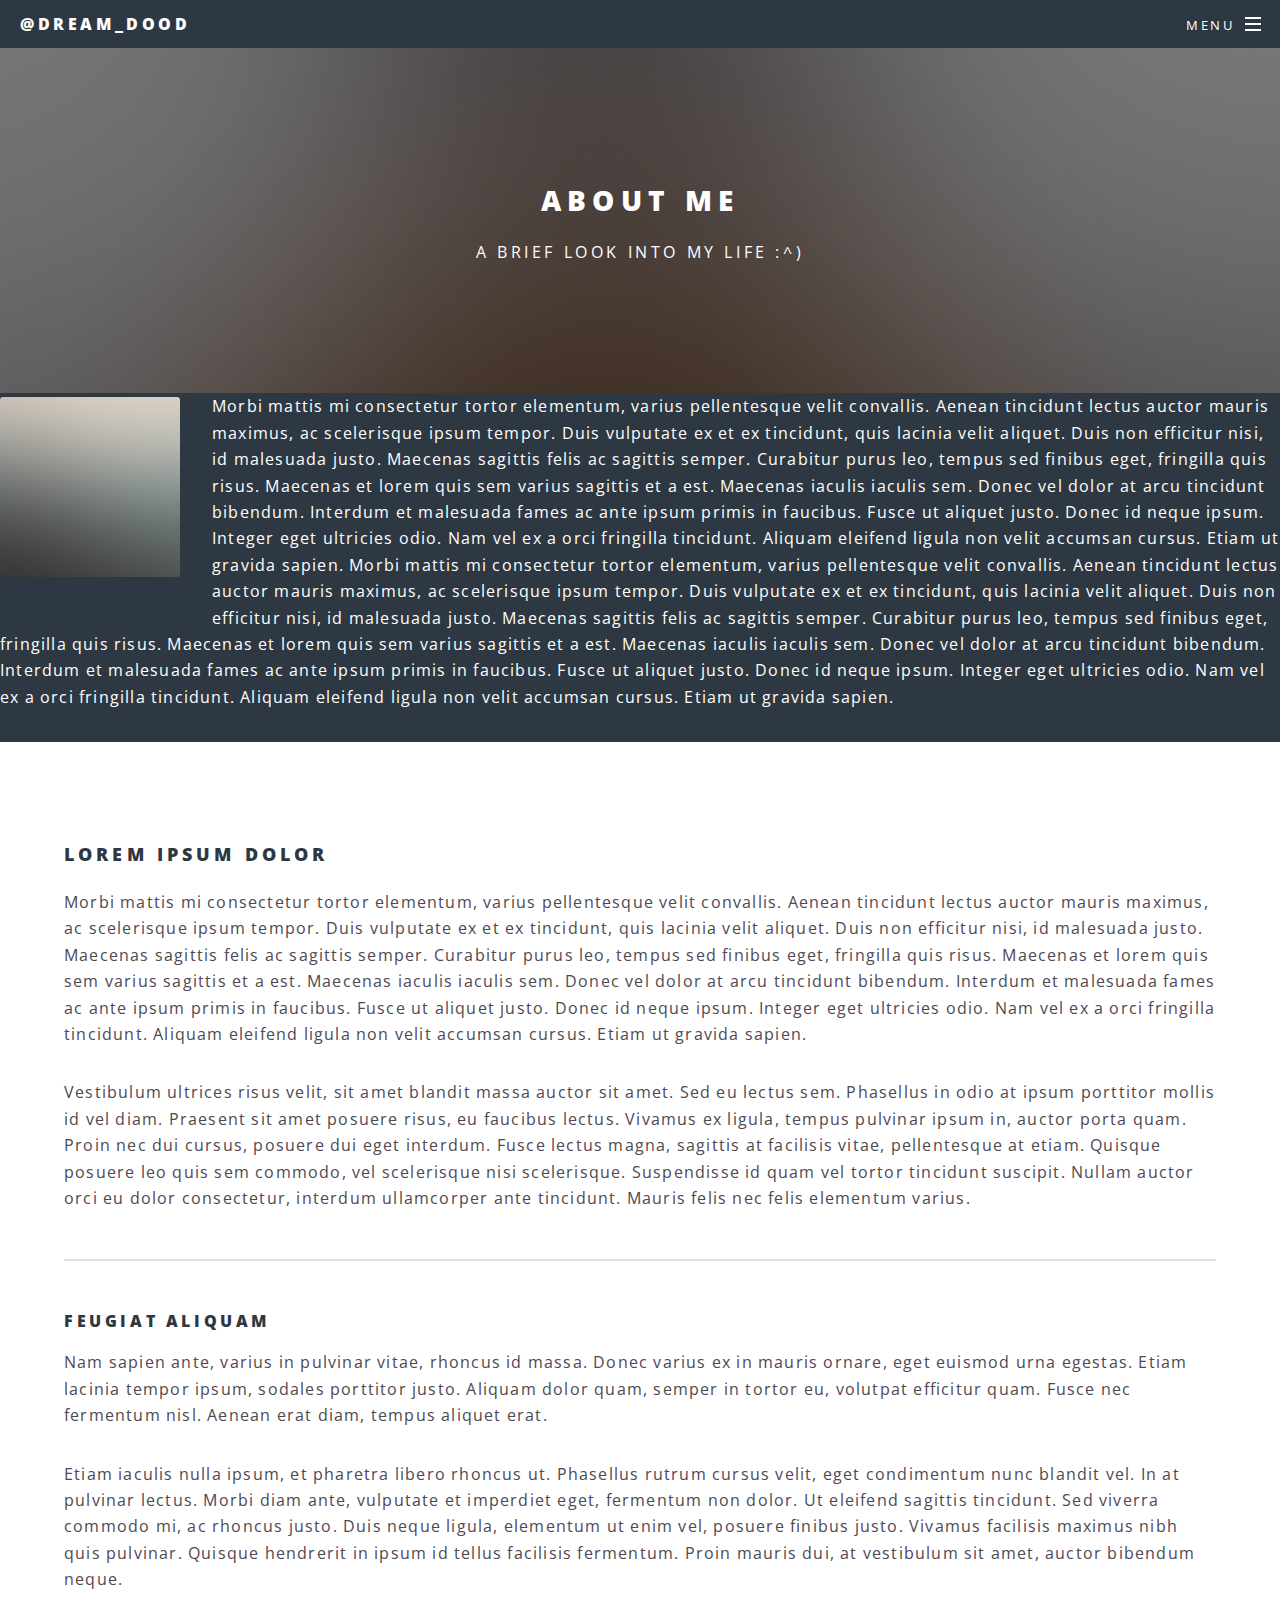
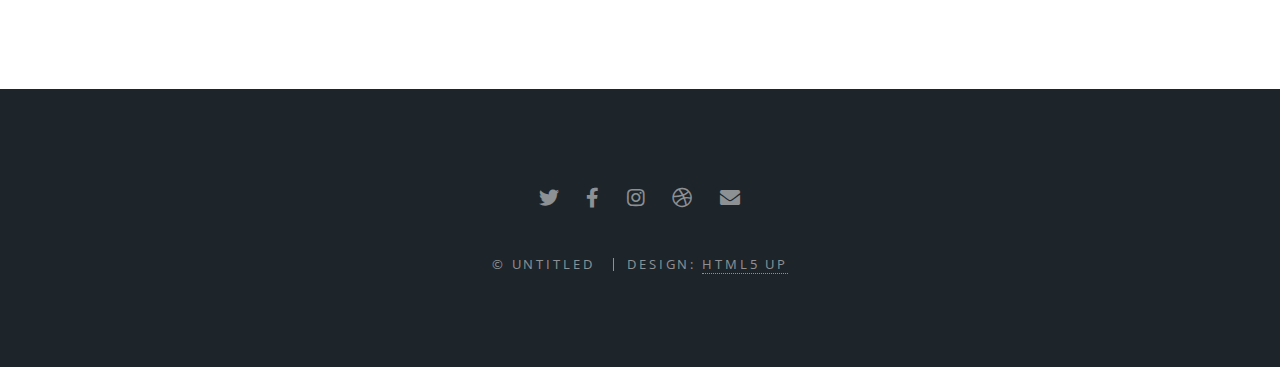
==== about_me.html @ 5bd7195e "Add files via upload" ====
<!DOCTYPE HTML>
<!--
    Spectral by HTML5 UP
    html5up.net | @ajlkn
    Free for personal and commercial use under the CCA 3.0 license (html5up.net/license)
-->
<html>
<head>
    <title>About Me</title>
    <meta charset="utf-8" />
    <meta name="viewport" content="width=device-width, initial-scale=1, user-scalable=no" />
    <link rel="stylesheet" href="assets/css/main.css" />
    <noscript><link rel="stylesheet" href="assets/css/noscript.css" /></noscript>
</head>
<body class="is-preload">

    <!-- Page Wrapper -->
    <div id="page-wrapper">

        <!-- Header -->
        <header id="header">
            <h1><a href="index.html">@dream_dood</a></h1>
            <nav id="nav">
                <ul>
                    <li class="special">
                        <a href="#menu" class="menuToggle"><span>Menu</span></a>
                        <div id="menu">
                            <ul>
                                <li><a href="index.html">Home</a></li>
                                <li><a href="generic.html">Generic</a></li>
                                <li><a href="elements.html">Elements</a></li>
                                <li><a href="#">Sign Up</a></li>
                                <li><a href="#">Log In</a></li>
                            </ul>
                        </div>
                    </li>
                </ul>
            </nav>
        </header>

        <!-- Main -->
        <article id="main">
            <header>
                <h2>About Me</h2>
                <p>A brief look into my life :^)</p>
            </header>

            <p><span class="image left"><img src="images/pic04.jpg" alt="" /></span>Morbi mattis mi consectetur tortor elementum, varius pellentesque velit convallis. Aenean tincidunt lectus auctor mauris maximus, ac scelerisque ipsum tempor. Duis vulputate ex et ex tincidunt, quis lacinia velit aliquet. Duis non efficitur nisi, id malesuada justo. Maecenas sagittis felis ac sagittis semper. Curabitur purus leo, tempus sed finibus eget, fringilla quis risus. Maecenas et lorem quis sem varius sagittis et a est. Maecenas iaculis iaculis sem. Donec vel dolor at arcu tincidunt bibendum. Interdum et malesuada fames ac ante ipsum primis in faucibus. Fusce ut aliquet justo. Donec id neque ipsum. Integer eget ultricies odio. Nam vel ex a orci fringilla tincidunt. Aliquam eleifend ligula non velit accumsan cursus. Etiam ut gravida sapien. Morbi mattis mi consectetur tortor elementum, varius pellentesque velit convallis. Aenean tincidunt lectus auctor mauris maximus, ac scelerisque ipsum tempor. Duis vulputate ex et ex tincidunt, quis lacinia velit aliquet. Duis non efficitur nisi, id malesuada justo. Maecenas sagittis felis ac sagittis semper. Curabitur purus leo, tempus sed finibus eget, fringilla quis risus. Maecenas et lorem quis sem varius sagittis et a est. Maecenas iaculis iaculis sem. Donec vel dolor at arcu tincidunt bibendum. Interdum et malesuada fames ac ante ipsum primis in faucibus. Fusce ut aliquet justo. Donec id neque ipsum. Integer eget ultricies odio. Nam vel ex a orci fringilla tincidunt. Aliquam eleifend ligula non velit accumsan cursus. Etiam ut gravida sapien.</p>
            
            <section class="wrapper style5">
                <div class="inner">

                    <h3>Lorem ipsum dolor</h3>
                    <p>Morbi mattis mi consectetur tortor elementum, varius pellentesque velit convallis. Aenean tincidunt lectus auctor mauris maximus, ac scelerisque ipsum tempor. Duis vulputate ex et ex tincidunt, quis lacinia velit aliquet. Duis non efficitur nisi, id malesuada justo. Maecenas sagittis felis ac sagittis semper. Curabitur purus leo, tempus sed finibus eget, fringilla quis risus. Maecenas et lorem quis sem varius sagittis et a est. Maecenas iaculis iaculis sem. Donec vel dolor at arcu tincidunt bibendum. Interdum et malesuada fames ac ante ipsum primis in faucibus. Fusce ut aliquet justo. Donec id neque ipsum. Integer eget ultricies odio. Nam vel ex a orci fringilla tincidunt. Aliquam eleifend ligula non velit accumsan cursus. Etiam ut gravida sapien.</p>

                    <p>Vestibulum ultrices risus velit, sit amet blandit massa auctor sit amet. Sed eu lectus sem. Phasellus in odio at ipsum porttitor mollis id vel diam. Praesent sit amet posuere risus, eu faucibus lectus. Vivamus ex ligula, tempus pulvinar ipsum in, auctor porta quam. Proin nec dui cursus, posuere dui eget interdum. Fusce lectus magna, sagittis at facilisis vitae, pellentesque at etiam. Quisque posuere leo quis sem commodo, vel scelerisque nisi scelerisque. Suspendisse id quam vel tortor tincidunt suscipit. Nullam auctor orci eu dolor consectetur, interdum ullamcorper ante tincidunt. Mauris felis nec felis elementum varius.</p>

                    <hr />

                    <h4>Feugiat aliquam</h4>
                    <p>Nam sapien ante, varius in pulvinar vitae, rhoncus id massa. Donec varius ex in mauris ornare, eget euismod urna egestas. Etiam lacinia tempor ipsum, sodales porttitor justo. Aliquam dolor quam, semper in tortor eu, volutpat efficitur quam. Fusce nec fermentum nisl. Aenean erat diam, tempus aliquet erat.</p>

                    <p>Etiam iaculis nulla ipsum, et pharetra libero rhoncus ut. Phasellus rutrum cursus velit, eget condimentum nunc blandit vel. In at pulvinar lectus. Morbi diam ante, vulputate et imperdiet eget, fermentum non dolor. Ut eleifend sagittis tincidunt. Sed viverra commodo mi, ac rhoncus justo. Duis neque ligula, elementum ut enim vel, posuere finibus justo. Vivamus facilisis maximus nibh quis pulvinar. Quisque hendrerit in ipsum id tellus facilisis fermentum. Proin mauris dui, at vestibulum sit amet, auctor bibendum neque.</p>

                </div>
            </section>
        </article>

        <!-- Footer -->
        <footer id="footer">
            <ul class="icons">
                <li><a href="#" class="icon brands fa-twitter"><span class="label">Twitter</span></a></li>
                <li><a href="#" class="icon brands fa-facebook-f"><span class="label">Facebook</span></a></li>
                <li><a href="#" class="icon brands fa-instagram"><span class="label">Instagram</span></a></li>
                <li><a href="#" class="icon brands fa-dribbble"><span class="label">Dribbble</span></a></li>
                <li><a href="#" class="icon solid fa-envelope"><span class="label">Email</span></a></li>
            </ul>
            <ul class="copyright">
                <li>&copy; Untitled</li>
                <li>Design: <a href="http://html5up.net">HTML5 UP</a></li>
            </ul>
        </footer>

    </div>

    <!-- Scripts -->
    <script src="assets/js/jquery.min.js"></script>
    <script src="assets/js/jquery.scrollex.min.js"></script>
    <script src="assets/js/jquery.scrolly.min.js"></script>
    <script src="assets/js/browser.min.js"></script>
    <script src="assets/js/breakpoints.min.js"></script>
    <script src="assets/js/util.js"></script>
    <script src="assets/js/main.js"></script>

</body>
</html>
---- assets/css/main.css ----
@import url(fontawesome-all.min.css);
@import url("https://fonts.googleapis.com/css?family=Open+Sans:400,400italic,600,600italic,800,800italic");

/*
	Spectral by HTML5 UP
	html5up.net | @ajlkn
	Free for personal and commercial use under the CCA 3.0 license (html5up.net/license)
*/

html, body, div, span, applet, object,
iframe, h1, h2, h3, h4, h5, h6, p, blockquote,
pre, a, abbr, acronym, address, big, cite,
code, del, dfn, em, img, ins, kbd, q, s, samp,
small, strike, strong, sub, sup, tt, var, b,
u, i, center, dl, dt, dd, ol, ul, li, fieldset,
form, label, legend, table, caption, tbody,
tfoot, thead, tr, th, td, article, aside,
canvas, details, embed, figure, figcaption,
footer, header, hgroup, menu, nav, output, ruby,
section, summary, time, mark, audio, video {
	margin: 0;
	padding: 0;
	border: 0;
	font-size: 100%;
	font: inherit;
	vertical-align: baseline;}

article, aside, details, figcaption, figure,
footer, header, hgroup, menu, nav, section {
	display: block;}

body {
	line-height: 1;
}

ol, ul {
	list-style: none;
}

blockquote, q {
	quotes: none;
}

	blockquote:before, blockquote:after, q:before, q:after {
		content: '';
		content: none;
	}

table {
	border-collapse: collapse;
	border-spacing: 0;
}

body {
	-webkit-text-size-adjust: none;
}

mark {
	background-color: transparent;
	color: inherit;
}

input::-moz-focus-inner {
	border: 0;
	padding: 0;
}

input, select, textarea {
	-moz-appearance: none;
	-webkit-appearance: none;
	-ms-appearance: none;
	appearance: none;
}

/* Basic */

	@-ms-viewport {
		width: device-width;
	}

	html {
		box-sizing: border-box;
	}

	*, *:before, *:after {
		box-sizing: inherit;
	}

	body {
		background: #2e3842;
	}

		body.is-preload *, body.is-preload *:before, body.is-preload *:after {
			-moz-animation: none !important;
			-webkit-animation: none !important;
			-ms-animation: none !important;
			animation: none !important;
			-moz-transition: none !important;
			-webkit-transition: none !important;
			-ms-transition: none !important;
			transition: none !important;
		}

	body, input, select, textarea {
		color: #fff;
		font-family: "Open Sans", Helvetica, sans-serif;
		font-size: 15pt;
		font-weight: 400;
		letter-spacing: 0.075em;
		line-height: 1.65em;
	}

		@media screen and (max-width: 1680px) {

			body, input, select, textarea {
				font-size: 13pt;
			}

		}

		@media screen and (max-width: 1280px) {

			body, input, select, textarea {
				font-size: 12pt;
			}

		}

		@media screen and (max-width: 736px) {

			body, input, select, textarea {
				font-size: 11pt;
				letter-spacing: 0.0375em;
			}

		}

	a {
		-moz-transition: color 0.2s ease, border-bottom-color 0.2s ease;
		-webkit-transition: color 0.2s ease, border-bottom-color 0.2s ease;
		-ms-transition: color 0.2s ease, border-bottom-color 0.2s ease;
		transition: color 0.2s ease, border-bottom-color 0.2s ease;
		border-bottom: dotted 1px;
		color: inherit;
		text-decoration: none;
	}

		a:hover {
			border-bottom-color: transparent;
		}

	strong, b {
		color: #fff;
		font-weight: 600;
	}

	em, i {
		font-style: italic;
	}

	p {
		margin: 0 0 2em 0;
	}

	h1, h2, h3, h4, h5, h6 {
		color: #fff;
		font-weight: 800;
		letter-spacing: 0.225em;
		line-height: 1em;
		margin: 0 0 1em 0;
		text-transform: uppercase;
	}

		h1 a, h2 a, h3 a, h4 a, h5 a, h6 a {
			color: inherit;
			text-decoration: none;
		}

	h2 {
		font-size: 1.35em;
		line-height: 1.75em;
	}

		@media screen and (max-width: 736px) {

			h2 {
				font-size: 1.1em;
				line-height: 1.65em;
			}

		}

	h3 {
		font-size: 1.15em;
		line-height: 1.75em;
	}

		@media screen and (max-width: 736px) {

			h3 {
				font-size: 1em;
				line-height: 1.65em;
			}

		}

	h4 {
		font-size: 1em;
		line-height: 1.5em;
	}

	h5 {
		font-size: 0.8em;
		line-height: 1.5em;
	}

	h6 {
		font-size: 0.7em;
		line-height: 1.5em;
	}

	sub {
		font-size: 0.8em;
		position: relative;
		top: 0.5em;
	}

	sup {
		font-size: 0.8em;
		position: relative;
		top: -0.5em;
	}

	hr {
		border: 0;
		border-bottom: solid 2px #fff;
		margin: 3em 0;
	}

		hr.major {
			margin: 4.5em 0;
		}

	blockquote {
		border-left: solid 4px #fff;
		font-style: italic;
		margin: 0 0 2em 0;
		padding: 0.5em 0 0.5em 2em;
	}

	code {
		background: rgba(144, 144, 144, 0.25);
		border-radius: 3px;
		font-family: "Courier New", monospace;
		font-size: 0.9em;
		letter-spacing: 0;
		margin: 0 0.25em;
		padding: 0.25em 0.65em;
	}

	pre {
		-webkit-overflow-scrolling: touch;
		font-family: "Courier New", monospace;
		font-size: 0.9em;
		margin: 0 0 2em 0;
	}

		pre code {
			display: block;
			line-height: 1.75em;
			padding: 1em 1.5em;
			overflow-x: auto;
		}

	.align-left {
		text-align: left;
	}

	.align-center {
		text-align: center;
	}

	.align-right {
		text-align: right;
	}

/* Row */

	.row {
		display: flex;
		flex-wrap: wrap;
		box-sizing: border-box;
		align-items: stretch;
	}

		.row > * {
			box-sizing: border-box;
		}

		.row.gtr-uniform > * > :last-child {
			margin-bottom: 0;
		}

		.row.aln-left {
			justify-content: flex-start;
		}

		.row.aln-center {
			justify-content: center;
		}

		.row.aln-right {
			justify-content: flex-end;
		}

		.row.aln-top {
			align-items: flex-start;
		}

		.row.aln-middle {
			align-items: center;
		}

		.row.aln-bottom {
			align-items: flex-end;
		}

		.row > .imp {
			order: -1;
		}

		.row > .col-1 {
			width: 8.33333%;
		}

		.row > .off-1 {
			margin-left: 8.33333%;
		}

		.row > .col-2 {
			width: 16.66667%;
		}

		.row > .off-2 {
			margin-left: 16.66667%;
		}

		.row > .col-3 {
			width: 25%;
		}

		.row > .off-3 {
			margin-left: 25%;
		}

		.row > .col-4 {
			width: 33.33333%;
		}

		.row > .off-4 {
			margin-left: 33.33333%;
		}

		.row > .col-5 {
			width: 41.66667%;
		}

		.row > .off-5 {
			margin-left: 41.66667%;
		}

		.row > .col-6 {
			width: 50%;
		}

		.row > .off-6 {
			margin-left: 50%;
		}

		.row > .col-7 {
			width: 58.33333%;
		}

		.row > .off-7 {
			margin-left: 58.33333%;
		}

		.row > .col-8 {
			width: 66.66667%;
		}

		.row > .off-8 {
			margin-left: 66.66667%;
		}

		.row > .col-9 {
			width: 75%;
		}

		.row > .off-9 {
			margin-left: 75%;
		}

		.row > .col-10 {
			width: 83.33333%;
		}

		.row > .off-10 {
			margin-left: 83.33333%;
		}

		.row > .col-11 {
			width: 91.66667%;
		}

		.row > .off-11 {
			margin-left: 91.66667%;
		}

		.row > .col-12 {
			width: 100%;
		}

		.row > .off-12 {
			margin-left: 100%;
		}

		.row.gtr-0 {
			margin-top: 0;
			margin-left: 0em;
		}

			.row.gtr-0 > * {
				padding: 0 0 0 0em;
			}

			.row.gtr-0.gtr-uniform {
				margin-top: 0em;
			}

				.row.gtr-0.gtr-uniform > * {
					padding-top: 0em;
				}

		.row.gtr-25 {
			margin-top: 0;
			margin-left: -0.375em;
		}

			.row.gtr-25 > * {
				padding: 0 0 0 0.375em;
			}

			.row.gtr-25.gtr-uniform {
				margin-top: -0.375em;
			}

				.row.gtr-25.gtr-uniform > * {
					padding-top: 0.375em;
				}

		.row.gtr-50 {
			margin-top: 0;
			margin-left: -0.75em;
		}

			.row.gtr-50 > * {
				padding: 0 0 0 0.75em;
			}

			.row.gtr-50.gtr-uniform {
				margin-top: -0.75em;
			}

				.row.gtr-50.gtr-uniform > * {
					padding-top: 0.75em;
				}

		.row {
			margin-top: 0;
			margin-left: -1.5em;
		}

			.row > * {
				padding: 0 0 0 1.5em;
			}

			.row.gtr-uniform {
				margin-top: -1.5em;
			}

				.row.gtr-uniform > * {
					padding-top: 1.5em;
				}

		.row.gtr-150 {
			margin-top: 0;
			margin-left: -2.25em;
		}

			.row.gtr-150 > * {
				padding: 0 0 0 2.25em;
			}

			.row.gtr-150.gtr-uniform {
				margin-top: -2.25em;
			}

				.row.gtr-150.gtr-uniform > * {
					padding-top: 2.25em;
				}

		.row.gtr-200 {
			margin-top: 0;
			margin-left: -3em;
		}

			.row.gtr-200 > * {
				padding: 0 0 0 3em;
			}

			.row.gtr-200.gtr-uniform {
				margin-top: -3em;
			}

				.row.gtr-200.gtr-uniform > * {
					padding-top: 3em;
				}

		@media screen and (max-width: 1680px) {

			.row {
				display: flex;
				flex-wrap: wrap;
				box-sizing: border-box;
				align-items: stretch;
			}

				.row > * {
					box-sizing: border-box;
				}

				.row.gtr-uniform > * > :last-child {
					margin-bottom: 0;
				}

				.row.aln-left {
					justify-content: flex-start;
				}

				.row.aln-center {
					justify-content: center;
				}

				.row.aln-right {
					justify-content: flex-end;
				}

				.row.aln-top {
					align-items: flex-start;
				}

				.row.aln-middle {
					align-items: center;
				}

				.row.aln-bottom {
					align-items: flex-end;
				}

				.row > .imp-xlarge {
					order: -1;
				}

				.row > .col-1-xlarge {
					width: 8.33333%;
				}

				.row > .off-1-xlarge {
					margin-left: 8.33333%;
				}

				.row > .col-2-xlarge {
					width: 16.66667%;
				}

				.row > .off-2-xlarge {
					margin-left: 16.66667%;
				}

				.row > .col-3-xlarge {
					width: 25%;
				}

				.row > .off-3-xlarge {
					margin-left: 25%;
				}

				.row > .col-4-xlarge {
					width: 33.33333%;
				}

				.row > .off-4-xlarge {
					margin-left: 33.33333%;
				}

				.row > .col-5-xlarge {
					width: 41.66667%;
				}

				.row > .off-5-xlarge {
					margin-left: 41.66667%;
				}

				.row > .col-6-xlarge {
					width: 50%;
				}

				.row > .off-6-xlarge {
					margin-left: 50%;
				}

				.row > .col-7-xlarge {
					width: 58.33333%;
				}

				.row > .off-7-xlarge {
					margin-left: 58.33333%;
				}

				.row > .col-8-xlarge {
					width: 66.66667%;
				}

				.row > .off-8-xlarge {
					margin-left: 66.66667%;
				}

				.row > .col-9-xlarge {
					width: 75%;
				}

				.row > .off-9-xlarge {
					margin-left: 75%;
				}

				.row > .col-10-xlarge {
					width: 83.33333%;
				}

				.row > .off-10-xlarge {
					margin-left: 83.33333%;
				}

				.row > .col-11-xlarge {
					width: 91.66667%;
				}

				.row > .off-11-xlarge {
					margin-left: 91.66667%;
				}

				.row > .col-12-xlarge {
					width: 100%;
				}

				.row > .off-12-xlarge {
					margin-left: 100%;
				}

				.row.gtr-0 {
					margin-top: 0;
					margin-left: 0em;
				}

					.row.gtr-0 > * {
						padding: 0 0 0 0em;
					}

					.row.gtr-0.gtr-uniform {
						margin-top: 0em;
					}

						.row.gtr-0.gtr-uniform > * {
							padding-top: 0em;
						}

				.row.gtr-25 {
					margin-top: 0;
					margin-left: -0.375em;
				}

					.row.gtr-25 > * {
						padding: 0 0 0 0.375em;
					}

					.row.gtr-25.gtr-uniform {
						margin-top: -0.375em;
					}

						.row.gtr-25.gtr-uniform > * {
							padding-top: 0.375em;
						}

				.row.gtr-50 {
					margin-top: 0;
					margin-left: -0.75em;
				}

					.row.gtr-50 > * {
						padding: 0 0 0 0.75em;
					}

					.row.gtr-50.gtr-uniform {
						margin-top: -0.75em;
					}

						.row.gtr-50.gtr-uniform > * {
							padding-top: 0.75em;
						}

				.row {
					margin-top: 0;
					margin-left: -1.5em;
				}

					.row > * {
						padding: 0 0 0 1.5em;
					}

					.row.gtr-uniform {
						margin-top: -1.5em;
					}

						.row.gtr-uniform > * {
							padding-top: 1.5em;
						}

				.row.gtr-150 {
					margin-top: 0;
					margin-left: -2.25em;
				}

					.row.gtr-150 > * {
						padding: 0 0 0 2.25em;
					}

					.row.gtr-150.gtr-uniform {
						margin-top: -2.25em;
					}

						.row.gtr-150.gtr-uniform > * {
							padding-top: 2.25em;
						}

				.row.gtr-200 {
					margin-top: 0;
					margin-left: -3em;
				}

					.row.gtr-200 > * {
						padding: 0 0 0 3em;
					}

					.row.gtr-200.gtr-uniform {
						margin-top: -3em;
					}

						.row.gtr-200.gtr-uniform > * {
							padding-top: 3em;
						}

		}

		@media screen and (max-width: 1280px) {

			.row {
				display: flex;
				flex-wrap: wrap;
				box-sizing: border-box;
				align-items: stretch;
			}

				.row > * {
					box-sizing: border-box;
				}

				.row.gtr-uniform > * > :last-child {
					margin-bottom: 0;
				}

				.row.aln-left {
					justify-content: flex-start;
				}

				.row.aln-center {
					justify-content: center;
				}

				.row.aln-right {
					justify-content: flex-end;
				}

				.row.aln-top {
					align-items: flex-start;
				}

				.row.aln-middle {
					align-items: center;
				}

				.row.aln-bottom {
					align-items: flex-end;
				}

				.row > .imp-large {
					order: -1;
				}

				.row > .col-1-large {
					width: 8.33333%;
				}

				.row > .off-1-large {
					margin-left: 8.33333%;
				}

				.row > .col-2-large {
					width: 16.66667%;
				}

				.row > .off-2-large {
					margin-left: 16.66667%;
				}

				.row > .col-3-large {
					width: 25%;
				}

				.row > .off-3-large {
					margin-left: 25%;
				}

				.row > .col-4-large {
					width: 33.33333%;
				}

				.row > .off-4-large {
					margin-left: 33.33333%;
				}

				.row > .col-5-large {
					width: 41.66667%;
				}

				.row > .off-5-large {
					margin-left: 41.66667%;
				}

				.row > .col-6-large {
					width: 50%;
				}

				.row > .off-6-large {
					margin-left: 50%;
				}

				.row > .col-7-large {
					width: 58.33333%;
				}

				.row > .off-7-large {
					margin-left: 58.33333%;
				}

				.row > .col-8-large {
					width: 66.66667%;
				}

				.row > .off-8-large {
					margin-left: 66.66667%;
				}

				.row > .col-9-large {
					width: 75%;
				}

				.row > .off-9-large {
					margin-left: 75%;
				}

				.row > .col-10-large {
					width: 83.33333%;
				}

				.row > .off-10-large {
					margin-left: 83.33333%;
				}

				.row > .col-11-large {
					width: 91.66667%;
				}

				.row > .off-11-large {
					margin-left: 91.66667%;
				}

				.row > .col-12-large {
					width: 100%;
				}

				.row > .off-12-large {
					margin-left: 100%;
				}

				.row.gtr-0 {
					margin-top: 0;
					margin-left: 0em;
				}

					.row.gtr-0 > * {
						padding: 0 0 0 0em;
					}

					.row.gtr-0.gtr-uniform {
						margin-top: 0em;
					}

						.row.gtr-0.gtr-uniform > * {
							padding-top: 0em;
						}

				.row.gtr-25 {
					margin-top: 0;
					margin-left: -0.375em;
				}

					.row.gtr-25 > * {
						padding: 0 0 0 0.375em;
					}

					.row.gtr-25.gtr-uniform {
						margin-top: -0.375em;
					}

						.row.gtr-25.gtr-uniform > * {
							padding-top: 0.375em;
						}

				.row.gtr-50 {
					margin-top: 0;
					margin-left: -0.75em;
				}

					.row.gtr-50 > * {
						padding: 0 0 0 0.75em;
					}

					.row.gtr-50.gtr-uniform {
						margin-top: -0.75em;
					}

						.row.gtr-50.gtr-uniform > * {
							padding-top: 0.75em;
						}

				.row {
					margin-top: 0;
					margin-left: -1.5em;
				}

					.row > * {
						padding: 0 0 0 1.5em;
					}

					.row.gtr-uniform {
						margin-top: -1.5em;
					}

						.row.gtr-uniform > * {
							padding-top: 1.5em;
						}

				.row.gtr-150 {
					margin-top: 0;
					margin-left: -2.25em;
				}

					.row.gtr-150 > * {
						padding: 0 0 0 2.25em;
					}

					.row.gtr-150.gtr-uniform {
						margin-top: -2.25em;
					}

						.row.gtr-150.gtr-uniform > * {
							padding-top: 2.25em;
						}

				.row.gtr-200 {
					margin-top: 0;
					margin-left: -3em;
				}

					.row.gtr-200 > * {
						padding: 0 0 0 3em;
					}

					.row.gtr-200.gtr-uniform {
						margin-top: -3em;
					}

						.row.gtr-200.gtr-uniform > * {
							padding-top: 3em;
						}

		}

		@media screen and (max-width: 980px) {

			.row {
				display: flex;
				flex-wrap: wrap;
				box-sizing: border-box;
				align-items: stretch;
			}

				.row > * {
					box-sizing: border-box;
				}

				.row.gtr-uniform > * > :last-child {
					margin-bottom: 0;
				}

				.row.aln-left {
					justify-content: flex-start;
				}

				.row.aln-center {
					justify-content: center;
				}

				.row.aln-right {
					justify-content: flex-end;
				}

				.row.aln-top {
					align-items: flex-start;
				}

				.row.aln-middle {
					align-items: center;
				}

				.row.aln-bottom {
					align-items: flex-end;
				}

				.row > .imp-medium {
					order: -1;
				}

				.row > .col-1-medium {
					width: 8.33333%;
				}

				.row > .off-1-medium {
					margin-left: 8.33333%;
				}

				.row > .col-2-medium {
					width: 16.66667%;
				}

				.row > .off-2-medium {
					margin-left: 16.66667%;
				}

				.row > .col-3-medium {
					width: 25%;
				}

				.row > .off-3-medium {
					margin-left: 25%;
				}

				.row > .col-4-medium {
					width: 33.33333%;
				}

				.row > .off-4-medium {
					margin-left: 33.33333%;
				}

				.row > .col-5-medium {
					width: 41.66667%;
				}

				.row > .off-5-medium {
					margin-left: 41.66667%;
				}

				.row > .col-6-medium {
					width: 50%;
				}

				.row > .off-6-medium {
					margin-left: 50%;
				}

				.row > .col-7-medium {
					width: 58.33333%;
				}

				.row > .off-7-medium {
					margin-left: 58.33333%;
				}

				.row > .col-8-medium {
					width: 66.66667%;
				}

				.row > .off-8-medium {
					margin-left: 66.66667%;
				}

				.row > .col-9-medium {
					width: 75%;
				}

				.row > .off-9-medium {
					margin-left: 75%;
				}

				.row > .col-10-medium {
					width: 83.33333%;
				}

				.row > .off-10-medium {
					margin-left: 83.33333%;
				}

				.row > .col-11-medium {
					width: 91.66667%;
				}

				.row > .off-11-medium {
					margin-left: 91.66667%;
				}

				.row > .col-12-medium {
					width: 100%;
				}

				.row > .off-12-medium {
					margin-left: 100%;
				}

				.row.gtr-0 {
					margin-top: 0;
					margin-left: 0em;
				}

					.row.gtr-0 > * {
						padding: 0 0 0 0em;
					}

					.row.gtr-0.gtr-uniform {
						margin-top: 0em;
					}

						.row.gtr-0.gtr-uniform > * {
							padding-top: 0em;
						}

				.row.gtr-25 {
					margin-top: 0;
					margin-left: -0.375em;
				}

					.row.gtr-25 > * {
						padding: 0 0 0 0.375em;
					}

					.row.gtr-25.gtr-uniform {
						margin-top: -0.375em;
					}

						.row.gtr-25.gtr-uniform > * {
							padding-top: 0.375em;
						}

				.row.gtr-50 {
					margin-top: 0;
					margin-left: -0.75em;
				}

					.row.gtr-50 > * {
						padding: 0 0 0 0.75em;
					}

					.row.gtr-50.gtr-uniform {
						margin-top: -0.75em;
					}

						.row.gtr-50.gtr-uniform > * {
							padding-top: 0.75em;
						}

				.row {
					margin-top: 0;
					margin-left: -1.5em;
				}

					.row > * {
						padding: 0 0 0 1.5em;
					}

					.row.gtr-uniform {
						margin-top: -1.5em;
					}

						.row.gtr-uniform > * {
							padding-top: 1.5em;
						}

				.row.gtr-150 {
					margin-top: 0;
					margin-left: -2.25em;
				}

					.row.gtr-150 > * {
						padding: 0 0 0 2.25em;
					}

					.row.gtr-150.gtr-uniform {
						margin-top: -2.25em;
					}

						.row.gtr-150.gtr-uniform > * {
							padding-top: 2.25em;
						}

				.row.gtr-200 {
					margin-top: 0;
					margin-left: -3em;
				}

					.row.gtr-200 > * {
						padding: 0 0 0 3em;
					}

					.row.gtr-200.gtr-uniform {
						margin-top: -3em;
					}

						.row.gtr-200.gtr-uniform > * {
							padding-top: 3em;
						}

		}

		@media screen and (max-width: 736px) {

			.row {
				display: flex;
				flex-wrap: wrap;
				box-sizing: border-box;
				align-items: stretch;
			}

				.row > * {
					box-sizing: border-box;
				}

				.row.gtr-uniform > * > :last-child {
					margin-bottom: 0;
				}

				.row.aln-left {
					justify-content: flex-start;
				}

				.row.aln-center {
					justify-content: center;
				}

				.row.aln-right {
					justify-content: flex-end;
				}

				.row.aln-top {
					align-items: flex-start;
				}

				.row.aln-middle {
					align-items: center;
				}

				.row.aln-bottom {
					align-items: flex-end;
				}

				.row > .imp-small {
					order: -1;
				}

				.row > .col-1-small {
					width: 8.33333%;
				}

				.row > .off-1-small {
					margin-left: 8.33333%;
				}

				.row > .col-2-small {
					width: 16.66667%;
				}

				.row > .off-2-small {
					margin-left: 16.66667%;
				}

				.row > .col-3-small {
					width: 25%;
				}

				.row > .off-3-small {
					margin-left: 25%;
				}

				.row > .col-4-small {
					width: 33.33333%;
				}

				.row > .off-4-small {
					margin-left: 33.33333%;
				}

				.row > .col-5-small {
					width: 41.66667%;
				}

				.row > .off-5-small {
					margin-left: 41.66667%;
				}

				.row > .col-6-small {
					width: 50%;
				}

				.row > .off-6-small {
					margin-left: 50%;
				}

				.row > .col-7-small {
					width: 58.33333%;
				}

				.row > .off-7-small {
					margin-left: 58.33333%;
				}

				.row > .col-8-small {
					width: 66.66667%;
				}

				.row > .off-8-small {
					margin-left: 66.66667%;
				}

				.row > .col-9-small {
					width: 75%;
				}

				.row > .off-9-small {
					margin-left: 75%;
				}

				.row > .col-10-small {
					width: 83.33333%;
				}

				.row > .off-10-small {
					margin-left: 83.33333%;
				}

				.row > .col-11-small {
					width: 91.66667%;
				}

				.row > .off-11-small {
					margin-left: 91.66667%;
				}

				.row > .col-12-small {
					width: 100%;
				}

				.row > .off-12-small {
					margin-left: 100%;
				}

				.row.gtr-0 {
					margin-top: 0;
					margin-left: 0em;
				}

					.row.gtr-0 > * {
						padding: 0 0 0 0em;
					}

					.row.gtr-0.gtr-uniform {
						margin-top: 0em;
					}

						.row.gtr-0.gtr-uniform > * {
							padding-top: 0em;
						}

				.row.gtr-25 {
					margin-top: 0;
					margin-left: -0.375em;
				}

					.row.gtr-25 > * {
						padding: 0 0 0 0.375em;
					}

					.row.gtr-25.gtr-uniform {
						margin-top: -0.375em;
					}

						.row.gtr-25.gtr-uniform > * {
							padding-top: 0.375em;
						}

				.row.gtr-50 {
					margin-top: 0;
					margin-left: -0.75em;
				}

					.row.gtr-50 > * {
						padding: 0 0 0 0.75em;
					}

					.row.gtr-50.gtr-uniform {
						margin-top: -0.75em;
					}

						.row.gtr-50.gtr-uniform > * {
							padding-top: 0.75em;
						}

				.row {
					margin-top: 0;
					margin-left: -1.5em;
				}

					.row > * {
						padding: 0 0 0 1.5em;
					}

					.row.gtr-uniform {
						margin-top: -1.5em;
					}

						.row.gtr-uniform > * {
							padding-top: 1.5em;
						}

				.row.gtr-150 {
					margin-top: 0;
					margin-left: -2.25em;
				}

					.row.gtr-150 > * {
						padding: 0 0 0 2.25em;
					}

					.row.gtr-150.gtr-uniform {
						margin-top: -2.25em;
					}

						.row.gtr-150.gtr-uniform > * {
							padding-top: 2.25em;
						}

				.row.gtr-200 {
					margin-top: 0;
					margin-left: -3em;
				}

					.row.gtr-200 > * {
						padding: 0 0 0 3em;
					}

					.row.gtr-200.gtr-uniform {
						margin-top: -3em;
					}

						.row.gtr-200.gtr-uniform > * {
							padding-top: 3em;
						}

		}

		@media screen and (max-width: 480px) {

			.row {
				display: flex;
				flex-wrap: wrap;
				box-sizing: border-box;
				align-items: stretch;
			}

				.row > * {
					box-sizing: border-box;
				}

				.row.gtr-uniform > * > :last-child {
					margin-bottom: 0;
				}

				.row.aln-left {
					justify-content: flex-start;
				}

				.row.aln-center {
					justify-content: center;
				}

				.row.aln-right {
					justify-content: flex-end;
				}

				.row.aln-top {
					align-items: flex-start;
				}

				.row.aln-middle {
					align-items: center;
				}

				.row.aln-bottom {
					align-items: flex-end;
				}

				.row > .imp-xsmall {
					order: -1;
				}

				.row > .col-1-xsmall {
					width: 8.33333%;
				}

				.row > .off-1-xsmall {
					margin-left: 8.33333%;
				}

				.row > .col-2-xsmall {
					width: 16.66667%;
				}

				.row > .off-2-xsmall {
					margin-left: 16.66667%;
				}

				.row > .col-3-xsmall {
					width: 25%;
				}

				.row > .off-3-xsmall {
					margin-left: 25%;
				}

				.row > .col-4-xsmall {
					width: 33.33333%;
				}

				.row > .off-4-xsmall {
					margin-left: 33.33333%;
				}

				.row > .col-5-xsmall {
					width: 41.66667%;
				}

				.row > .off-5-xsmall {
					margin-left: 41.66667%;
				}

				.row > .col-6-xsmall {
					width: 50%;
				}

				.row > .off-6-xsmall {
					margin-left: 50%;
				}

				.row > .col-7-xsmall {
					width: 58.33333%;
				}

				.row > .off-7-xsmall {
					margin-left: 58.33333%;
				}

				.row > .col-8-xsmall {
					width: 66.66667%;
				}

				.row > .off-8-xsmall {
					margin-left: 66.66667%;
				}

				.row > .col-9-xsmall {
					width: 75%;
				}

				.row > .off-9-xsmall {
					margin-left: 75%;
				}

				.row > .col-10-xsmall {
					width: 83.33333%;
				}

				.row > .off-10-xsmall {
					margin-left: 83.33333%;
				}

				.row > .col-11-xsmall {
					width: 91.66667%;
				}

				.row > .off-11-xsmall {
					margin-left: 91.66667%;
				}

				.row > .col-12-xsmall {
					width: 100%;
				}

				.row > .off-12-xsmall {
					margin-left: 100%;
				}

				.row.gtr-0 {
					margin-top: 0;
					margin-left: 0em;
				}

					.row.gtr-0 > * {
						padding: 0 0 0 0em;
					}

					.row.gtr-0.gtr-uniform {
						margin-top: 0em;
					}

						.row.gtr-0.gtr-uniform > * {
							padding-top: 0em;
						}

				.row.gtr-25 {
					margin-top: 0;
					margin-left: -0.375em;
				}

					.row.gtr-25 > * {
						padding: 0 0 0 0.375em;
					}

					.row.gtr-25.gtr-uniform {
						margin-top: -0.375em;
					}

						.row.gtr-25.gtr-uniform > * {
							padding-top: 0.375em;
						}

				.row.gtr-50 {
					margin-top: 0;
					margin-left: -0.75em;
				}

					.row.gtr-50 > * {
						padding: 0 0 0 0.75em;
					}

					.row.gtr-50.gtr-uniform {
						margin-top: -0.75em;
					}

						.row.gtr-50.gtr-uniform > * {
							padding-top: 0.75em;
						}

				.row {
					margin-top: 0;
					margin-left: -1.5em;
				}

					.row > * {
						padding: 0 0 0 1.5em;
					}

					.row.gtr-uniform {
						margin-top: -1.5em;
					}

						.row.gtr-uniform > * {
							padding-top: 1.5em;
						}

				.row.gtr-150 {
					margin-top: 0;
					margin-left: -2.25em;
				}

					.row.gtr-150 > * {
						padding: 0 0 0 2.25em;
					}

					.row.gtr-150.gtr-uniform {
						margin-top: -2.25em;
					}

						.row.gtr-150.gtr-uniform > * {
							padding-top: 2.25em;
						}

				.row.gtr-200 {
					margin-top: 0;
					margin-left: -3em;
				}

					.row.gtr-200 > * {
						padding: 0 0 0 3em;
					}

					.row.gtr-200.gtr-uniform {
						margin-top: -3em;
					}

						.row.gtr-200.gtr-uniform > * {
							padding-top: 3em;
						}

		}

/* Section/Article */

	section.special, article.special {
		text-align: center;
	}

	header p {
		color: rgba(255, 255, 255, 0.5);
		position: relative;
		top: -0.25em;
	}

	header h3 + p {
		font-size: 1.1em;
	}

	header h4 + p,
	header h5 + p,
	header h6 + p {
		font-size: 0.9em;
	}

	header.major {
		margin: 0 0 3.5em 0;
	}

		header.major h2, header.major h3, header.major h4, header.major h5, header.major h6 {
			border-bottom: solid 2px #fff;
			display: inline-block;
			padding-bottom: 1em;
			position: relative;
		}

			header.major h2:after, header.major h3:after, header.major h4:after, header.major h5:after, header.major h6:after {
				content: '';
				display: block;
				height: 1px;
			}

		header.major p {
			color: #fff;
			top: 0;
		}

		@media screen and (max-width: 736px) {

			header.major {
				margin: 0 0 2em 0;
			}

		}

	@media screen and (max-width: 980px) {

		header br {
			display: none;
		}

	}

/* Form */

	form {
		margin: 0 0 2em 0;
	}

	label {
		color: #fff;
		display: block;
		font-size: 0.9em;
		font-weight: 600;
		margin: 0 0 1em 0;
	}

	input[type="text"],
	input[type="password"],
	input[type="email"],
	select,
	textarea {
		-moz-appearance: none;
		-webkit-appearance: none;
		-ms-appearance: none;
		appearance: none;
		background-color: rgba(144, 144, 144, 0.25);
		border-radius: 3px;
		border: none;
		color: inherit;
		display: block;
		outline: 0;
		padding: 0 1em;
		text-decoration: none;
		width: 100%;
	}

		input[type="text"]:invalid,
		input[type="password"]:invalid,
		input[type="email"]:invalid,
		select:invalid,
		textarea:invalid {
			box-shadow: none;
		}

		input[type="text"]:focus,
		input[type="password"]:focus,
		input[type="email"]:focus,
		select:focus,
		textarea:focus {
			box-shadow: 0 0 0 2px #21b2a6;
		}

	select {
		background-size: 1.25em;
		background-repeat: no-repeat;
		background-position: calc(100% - 1em) center;
		height: 2.75em;
		padding-right: 2.75em;
		text-overflow: ellipsis;
	}

		select:focus::-ms-value {
			background-color: transparent;
		}

		select::-ms-expand {
			display: none;
		}

	input[type="text"],
	input[type="password"],
	input[type="email"],
	select {
		height: 2.75em;
	}

	textarea {
		padding: 0.75em 1em;
	}

	input[type="checkbox"],
	input[type="radio"] {
		-moz-appearance: none;
		-webkit-appearance: none;
		-ms-appearance: none;
		appearance: none;
		display: block;
		float: left;
		margin-right: -2em;
		opacity: 0;
		width: 1em;
		z-index: -1;
	}

		input[type="checkbox"] + label,
		input[type="radio"] + label {
			text-decoration: none;
			color: #fff;
			cursor: pointer;
			display: inline-block;
			font-size: 1em;
			font-weight: 400;
			padding-left: 2.4em;
			padding-right: 0.75em;
			position: relative;
		}

			input[type="checkbox"] + label:before,
			input[type="radio"] + label:before {
				-moz-osx-font-smoothing: grayscale;
				-webkit-font-smoothing: antialiased;
				display: inline-block;
				font-style: normal;
				font-variant: normal;
				text-rendering: auto;
				line-height: 1;
				text-transform: none !important;
				font-family: 'Font Awesome 5 Free';
				font-weight: 900;
			}

			input[type="checkbox"] + label:before,
			input[type="radio"] + label:before {
				background: rgba(144, 144, 144, 0.25);
				border-radius: 3px;
				content: '';
				display: inline-block;
				font-size: 0.8em;
				height: 2.0625em;
				left: 0;
				line-height: 2.0625em;
				position: absolute;
				text-align: center;
				top: 0;
				width: 2.0625em;
			}

		input[type="checkbox"]:checked + label:before,
		input[type="radio"]:checked + label:before {
			background: #2e3842;
			color: #fff;
			content: '\f00c';
		}

		input[type="checkbox"]:focus + label:before,
		input[type="radio"]:focus + label:before {
			box-shadow: 0 0 0 2px #21b2a6;
		}

	input[type="checkbox"] + label:before {
		border-radius: 3px;
	}

	input[type="radio"] + label:before {
		border-radius: 100%;
	}

	::-webkit-input-placeholder {
		color: rgba(255, 255, 255, 0.5) !important;
		opacity: 1.0;
	}

	:-moz-placeholder {
		color: rgba(255, 255, 255, 0.5) !important;
		opacity: 1.0;
	}

	::-moz-placeholder {
		color: rgba(255, 255, 255, 0.5) !important;
		opacity: 1.0;
	}

	:-ms-input-placeholder {
		color: rgba(255, 255, 255, 0.5) !important;
		opacity: 1.0;
	}

/* Box */

	.box {
		border-radius: 3px;
		border: solid 2px #fff;
		margin-bottom: 2em;
		padding: 1.5em;
	}

		.box > :last-child,
		.box > :last-child > :last-child,
		.box > :last-child > :last-child > :last-child {
			margin-bottom: 0;
		}

		.box.alt {
			border: 0;
			border-radius: 0;
			padding: 0;
		}

/* Icon */

	.icon {
		text-decoration: none;
		border-bottom: none;
		position: relative;
	}

		.icon:before {
			-moz-osx-font-smoothing: grayscale;
			-webkit-font-smoothing: antialiased;
			display: inline-block;
			font-style: normal;
			font-variant: normal;
			text-rendering: auto;
			line-height: 1;
			text-transform: none !important;
			font-family: 'Font Awesome 5 Free';
			font-weight: 400;
		}

		.icon > .label {
			display: none;
		}

		.icon:before {
			line-height: inherit;
		}

		.icon.solid:before {
			font-weight: 900;
		}

		.icon.brands:before {
			font-family: 'Font Awesome 5 Brands';
		}

		.icon.major {
			-moz-transform: rotate(-45deg);
			-webkit-transform: rotate(-45deg);
			-ms-transform: rotate(-45deg);
			transform: rotate(-45deg);
			border-radius: 3px;
			border: solid 2px #fff;
			display: inline-block;
			font-size: 1.35em;
			height: calc(3em + 2px);
			line-height: 3em;
			text-align: center;
			width: calc(3em + 2px);
		}

			.icon.major:before {
				-moz-transform: rotate(45deg);
				-webkit-transform: rotate(45deg);
				-ms-transform: rotate(45deg);
				transform: rotate(45deg);
				display: inline-block;
				font-size: 1.5em;
			}

			@media screen and (max-width: 736px) {

				.icon.major {
					font-size: 1em;
				}

			}

		.icon.style1 {
			color: #00ffcc;
		}

		.icon.style2 {
			color: #00f0ff;
		}

		.icon.style3 {
			color: #76ddff;
		}

/* Image */

	.image {
		border-radius: 3px;
		border: 0;
		display: inline-block;
		position: relative;
	}

		.image img {
			border-radius: 3px;
			display: block;
		}

		.image.left {
			float: left;
			margin: 0 2em 2em 0;
			top: 0.25em;
		}

		.image.right {
			float: right;
			margin: 0 0 2em 2em;
			top: 0.25em;
		}

		.image.left, .image.right {
			max-width: 40%;
		}

			.image.left img, .image.right img {
				width: 100%;
			}

		.image.fit {
			display: block;
			margin: 0 0 2em 0;
			width: 100%;
		}

			.image.fit img {
				width: 100%;
			}

/* List */

	ol {
		list-style: decimal;
		margin: 0 0 2em 0;
		padding-left: 1.25em;
	}

		ol li {
			padding-left: 0.25em;
		}

	ul {
		list-style: disc;
		margin: 0 0 2em 0;
		padding-left: 1em;
	}

		ul li {
			padding-left: 0.5em;
		}

		ul.alt {
			list-style: none;
			padding-left: 0;
		}

			ul.alt li {
				border-top: solid 1px #fff;
				padding: 0.5em 0;
			}

				ul.alt li:first-child {
					border-top: 0;
					padding-top: 0;
				}

	dl {
		margin: 0 0 2em 0;
	}

/* Actions */

	ul.actions {
		display: -moz-flex;
		display: -webkit-flex;
		display: -ms-flex;
		display: flex;
		cursor: default;
		list-style: none;
		margin-left: -1em;
		padding-left: 0;
	}

		ul.actions li {
			padding: 0 0 0 1em;
			vertical-align: middle;
		}

		ul.actions.special {
			-moz-justify-content: center;
			-webkit-justify-content: center;
			-ms-justify-content: center;
			justify-content: center;
			width: 100%;
			margin-left: 0;
		}

			ul.actions.special li:first-child {
				padding-left: 0;
			}

		ul.actions.stacked {
			-moz-flex-direction: column;
			-webkit-flex-direction: column;
			-ms-flex-direction: column;
			flex-direction: column;
			margin-left: 0;
		}

			ul.actions.stacked li {
				padding: 1em 0 0 0;
			}

				ul.actions.stacked li:first-child {
					padding-top: 0;
				}

		ul.actions.fit {
			width: calc(100% + 1em);
		}

			ul.actions.fit li {
				-moz-flex-grow: 1;
				-webkit-flex-grow: 1;
				-ms-flex-grow: 1;
				flex-grow: 1;
				-moz-flex-shrink: 1;
				-webkit-flex-shrink: 1;
				-ms-flex-shrink: 1;
				flex-shrink: 1;
				width: 100%;
			}

				ul.actions.fit li > * {
					width: 100%;
				}

			ul.actions.fit.stacked {
				width: 100%;
			}

		@media screen and (max-width: 480px) {

			ul.actions:not(.fixed) {
				-moz-flex-direction: column;
				-webkit-flex-direction: column;
				-ms-flex-direction: column;
				flex-direction: column;
				margin-left: 0;
				width: 100% !important;
			}

				ul.actions:not(.fixed) li {
					-moz-flex-grow: 1;
					-webkit-flex-grow: 1;
					-ms-flex-grow: 1;
					flex-grow: 1;
					-moz-flex-shrink: 1;
					-webkit-flex-shrink: 1;
					-ms-flex-shrink: 1;
					flex-shrink: 1;
					padding: 1em 0 0 0;
					text-align: center;
					width: 100%;
				}

					ul.actions:not(.fixed) li > * {
						width: 100%;
					}

					ul.actions:not(.fixed) li:first-child {
						padding-top: 0;
					}

					ul.actions:not(.fixed) li input[type="submit"],
					ul.actions:not(.fixed) li input[type="reset"],
					ul.actions:not(.fixed) li input[type="button"],
					ul.actions:not(.fixed) li button,
					ul.actions:not(.fixed) li .button {
						width: 100%;
					}

						ul.actions:not(.fixed) li input[type="submit"].icon:before,
						ul.actions:not(.fixed) li input[type="reset"].icon:before,
						ul.actions:not(.fixed) li input[type="button"].icon:before,
						ul.actions:not(.fixed) li button.icon:before,
						ul.actions:not(.fixed) li .button.icon:before {
							margin-left: -0.5em;
						}

		}

/* Icons */

	ul.icons {
		cursor: default;
		list-style: none;
		padding-left: 0;
	}

		ul.icons li {
			display: inline-block;
			padding: 0 1em 0 0;
		}

			ul.icons li:last-child {
				padding-right: 0 !important;
			}

		ul.icons.major {
			padding: 1em 0;
		}

			ul.icons.major li {
				padding-right: 3.5em;
			}

				@media screen and (max-width: 736px) {

					ul.icons.major li {
						padding: 0 1em !important;
					}

				}

/* Table */

	.table-wrapper {
		-webkit-overflow-scrolling: touch;
		overflow-x: auto;
	}

	table {
		margin: 0 0 2em 0;
		width: 100%;
	}

		table tbody tr {
			border: solid 1px #fff;
			border-left: 0;
			border-right: 0;
		}

			table tbody tr:nth-child(2n + 1) {
				background-color: rgba(144, 144, 144, 0.25);
			}

		table td {
			padding: 0.75em 0.75em;
		}

		table th {
			color: #fff;
			font-size: 0.9em;
			font-weight: 600;
			padding: 0 0.75em 0.75em 0.75em;
			text-align: left;
		}

		table thead {
			border-bottom: solid 2px #fff;
		}

		table tfoot {
			border-top: solid 2px #fff;
		}

		table.alt {
			border-collapse: separate;
		}

			table.alt tbody tr td {
				border: solid 1px #fff;
				border-left-width: 0;
				border-top-width: 0;
			}

				table.alt tbody tr td:first-child {
					border-left-width: 1px;
				}

			table.alt tbody tr:first-child td {
				border-top-width: 1px;
			}

			table.alt thead {
				border-bottom: 0;
			}

			table.alt tfoot {
				border-top: 0;
			}

/* Button */

	input[type="submit"],
	input[type="reset"],
	input[type="button"],
	button,
	.button {
		-moz-appearance: none;
		-webkit-appearance: none;
		-ms-appearance: none;
		appearance: none;
		-moz-transition: background-color 0.2s ease-in-out, color 0.2s ease-in-out;
		-webkit-transition: background-color 0.2s ease-in-out, color 0.2s ease-in-out;
		-ms-transition: background-color 0.2s ease-in-out, color 0.2s ease-in-out;
		transition: background-color 0.2s ease-in-out, color 0.2s ease-in-out;
		background-color: transparent;
		border-radius: 3px;
		border: 0;
		box-shadow: inset 0 0 0 2px #fff;
		color: #fff;
		cursor: pointer;
		display: inline-block;
		font-size: 0.8em;
		font-weight: 600;
		height: 3.125em;
		letter-spacing: 0.225em;
		line-height: 3.125em;
		max-width: 30em;
		padding: 0 2.75em;
		text-align: center;
		text-decoration: none;
		text-transform: uppercase;
		white-space: nowrap;
		overflow: hidden;
		text-overflow: ellipsis;
	}

		input[type="submit"]:hover,
		input[type="reset"]:hover,
		input[type="button"]:hover,
		button:hover,
		.button:hover {
			background-color: rgba(144, 144, 144, 0.25);
		}

		input[type="submit"]:active,
		input[type="reset"]:active,
		input[type="button"]:active,
		button:active,
		.button:active {
			background-color: rgba(144, 144, 144, 0.5);
		}

		input[type="submit"].icon:before,
		input[type="reset"].icon:before,
		input[type="button"].icon:before,
		button.icon:before,
		.button.icon:before {
			margin-right: 0.5em;
		}

		input[type="submit"].fit,
		input[type="reset"].fit,
		input[type="button"].fit,
		button.fit,
		.button.fit {
			width: 100%;
		}

		input[type="submit"].small,
		input[type="reset"].small,
		input[type="button"].small,
		button.small,
		.button.small {
			font-size: 0.8em;
		}

		input[type="submit"].large,
		input[type="reset"].large,
		input[type="button"].large,
		button.large,
		.button.large {
			font-size: 1.35em;
		}

		input[type="submit"].primary,
		input[type="reset"].primary,
		input[type="button"].primary,
		button.primary,
		.button.primary {
			background-color: #ed4933;
			box-shadow: none !important;
			color: #ffffff !important;
		}

			input[type="submit"].primary:hover,
			input[type="reset"].primary:hover,
			input[type="button"].primary:hover,
			button.primary:hover,
			.button.primary:hover {
				background-color: #ef5e4a !important;
			}

			input[type="submit"].primary:active,
			input[type="reset"].primary:active,
			input[type="button"].primary:active,
			button.primary:active,
			.button.primary:active {
				background-color: #eb341c !important;
			}

		input[type="submit"].disabled, input[type="submit"]:disabled,
		input[type="reset"].disabled,
		input[type="reset"]:disabled,
		input[type="button"].disabled,
		input[type="button"]:disabled,
		button.disabled,
		button:disabled,
		.button.disabled,
		.button:disabled {
			pointer-events: none;
			opacity: 0.25;
		}

		@media screen and (max-width: 736px) {

			input[type="submit"],
			input[type="reset"],
			input[type="button"],
			button,
			.button {
				height: 3.75em;
				line-height: 3.75em;
			}

		}

/* Features */

	.features {
		display: -moz-flex;
		display: -webkit-flex;
		display: -ms-flex;
		display: flex;
		-moz-flex-wrap: wrap;
		-webkit-flex-wrap: wrap;
		-ms-flex-wrap: wrap;
		flex-wrap: wrap;
		-moz-justify-content: center;
		-webkit-justify-content: center;
		-ms-justify-content: center;
		justify-content: center;
		list-style: none;
		padding: 0;
		width: 100%;
	}

		.features li {
			padding: 4em 4em 2em 6em ;
			display: block;
			position: relative;
			text-align: left;
			width: 50%;
		}

			.features li:nth-child(1) {
				background-color: rgba(0, 0, 0, 0.035);
			}

			.features li:nth-child(2) {
				background-color: rgba(0, 0, 0, 0.07);
			}

			.features li:nth-child(3) {
				background-color: rgba(0, 0, 0, 0.105);
			}

			.features li:nth-child(4) {
				background-color: rgba(0, 0, 0, 0.14);
			}

			.features li:nth-child(5) {
				background-color: rgba(0, 0, 0, 0.175);
			}

			.features li:nth-child(6) {
				background-color: rgba(0, 0, 0, 0.21);
			}

			.features li:nth-child(7) {
				background-color: rgba(0, 0, 0, 0.245);
			}

			.features li:nth-child(8) {
				background-color: rgba(0, 0, 0, 0.28);
			}

			.features li:nth-child(9) {
				background-color: rgba(0, 0, 0, 0.315);
			}

			.features li:nth-child(10) {
				background-color: rgba(0, 0, 0, 0.35);
			}

			.features li:before {
				display: block;
				color: #00ffcc;
				position: absolute;
				left: 1.75em;
				top: 2.75em;
				font-size: 1.5em;
			}

			.features li:nth-child(1) {
				border-top-left-radius: 3px;
			}

			.features li:nth-child(2) {
				border-top-right-radius: 3px;
			}

			.features li:nth-last-child(1) {
				border-bottom-right-radius: 3px;
			}

			.features li:nth-last-child(2) {
				border-bottom-left-radius: 3px;
			}

			@media screen and (max-width: 980px) {

				.features li {
					padding: 3em 2em 1em 2em ;
					text-align: center;
				}

					.features li:before {
						left: 0;
						margin: 0 0 1em 0;
						position: relative;
						top: 0;
					}

			}

			@media screen and (max-width: 736px) {

				.features li {
					padding: 3em 0 1em 0 ;
					background-color: transparent !important;
					border-top: solid 2px #fff;
					width: 100%;
				}

					.features li:first-child {
						border-top: 0;
					}

			}

/* Spotlight */

	.spotlight {
		-moz-align-items: center;
		-webkit-align-items: center;
		-ms-align-items: center;
		align-items: center;
		display: -moz-flex;
		display: -webkit-flex;
		display: -ms-flex;
		display: flex;
	}

		.spotlight .image {
			-moz-order: 1;
			-webkit-order: 1;
			-ms-order: 1;
			order: 1;
			border-radius: 0;
			width: 40%;
		}

			.spotlight .image img {
				border-radius: 0;
				width: 100%;
			}

		.spotlight .content {
			padding: 2em 4em 0.1em 4em ;
			-moz-order: 2;
			-webkit-order: 2;
			-ms-order: 2;
			order: 2;
			max-width: 48em;
			width: 60%;
		}

		.spotlight:nth-child(2n) {
			-moz-flex-direction: row-reverse;
			-webkit-flex-direction: row-reverse;
			-ms-flex-direction: row-reverse;
			flex-direction: row-reverse;
		}

		.spotlight:nth-child(1) {
			background-color: rgba(0, 0, 0, 0.075);
		}

		.spotlight:nth-child(2) {
			background-color: rgba(0, 0, 0, 0.15);
		}

		.spotlight:nth-child(3) {
			background-color: rgba(0, 0, 0, 0.225);
		}

		.spotlight:nth-child(4) {
			background-color: rgba(0, 0, 0, 0.3);
		}

		.spotlight:nth-child(5) {
			background-color: rgba(0, 0, 0, 0.375);
		}

		.spotlight:nth-child(6) {
			background-color: rgba(0, 0, 0, 0.45);
		}

		.spotlight:nth-child(7) {
			background-color: rgba(0, 0, 0, 0.525);
		}

		.spotlight:nth-child(8) {
			background-color: rgba(0, 0, 0, 0.6);
		}

		.spotlight:nth-child(9) {
			background-color: rgba(0, 0, 0, 0.675);
		}

		.spotlight:nth-child(10) {
			background-color: rgba(0, 0, 0, 0.75);
		}

		@media screen and (max-width: 1280px) {

			.spotlight .image {
				width: 45%;
			}

			.spotlight .content {
				width: 55%;
			}

		}

		@media screen and (max-width: 980px) {

			.spotlight {
				display: block;
			}

				.spotlight br {
					display: none;
				}

				.spotlight .image {
					width: 100%;
				}

				.spotlight .content {
					padding: 4em 3em 2em 3em ;
					max-width: none;
					text-align: center;
					width: 100%;
				}

		}

		@media screen and (max-width: 736px) {

			.spotlight .content {
				padding: 3em 2em 1em 2em ;
			}

		}

/* Wrapper */

	.wrapper {
		padding: 6em 0 4em 0 ;
	}

		.wrapper > .inner {
			width: 60em;
			margin: 0 auto;
		}

			@media screen and (max-width: 1280px) {

				.wrapper > .inner {
					width: 90%;
				}

			}

			@media screen and (max-width: 980px) {

				.wrapper > .inner {
					width: 100%;
				}

			}

		.wrapper.alt {
			padding: 0;
		}

		.wrapper.style1 {
			background-color: #21b2a6;
			color: #c8ece9;
		}

			.wrapper.style1 strong, .wrapper.style1 b {
				color: #ffffff;
			}

			.wrapper.style1 h2, .wrapper.style1 h3, .wrapper.style1 h4, .wrapper.style1 h5, .wrapper.style1 h6 {
				color: #ffffff;
			}

			.wrapper.style1 hr {
				border-color: rgba(0, 0, 0, 0.125);
			}

			.wrapper.style1 blockquote {
				border-color: rgba(0, 0, 0, 0.125);
			}

			.wrapper.style1 code {
				background: rgba(255, 255, 255, 0.075);
			}

			.wrapper.style1 header p {
				color: #a6e0db;
			}

			.wrapper.style1 header.major h2, .wrapper.style1 header.major h3, .wrapper.style1 header.major h4, .wrapper.style1 header.major h5, .wrapper.style1 header.major h6 {
				border-color: rgba(0, 0, 0, 0.125);
			}

			.wrapper.style1 header.major p {
				color: #c8ece9;
			}

			.wrapper.style1 label {
				color: #ffffff;
			}

			.wrapper.style1 input[type="text"],
			.wrapper.style1 input[type="password"],
			.wrapper.style1 input[type="email"],
			.wrapper.style1 select,
			.wrapper.style1 textarea {
				background-color: rgba(255, 255, 255, 0.075);
			}

			.wrapper.style1 select {
				background-image: url("data:image/svg+xml;charset=utf8,%3Csvg xmlns='http://www.w3.org/2000/svg' width='40' height='40' preserveAspectRatio='none' viewBox='0 0 40 40'%3E%3Cpath d='M9.4,12.3l10.4,10.4l10.4-10.4c0.2-0.2,0.5-0.4,0.9-0.4c0.3,0,0.6,0.1,0.9,0.4l3.3,3.3c0.2,0.2,0.4,0.5,0.4,0.9 c0,0.4-0.1,0.6-0.4,0.9L20.7,31.9c-0.2,0.2-0.5,0.4-0.9,0.4c-0.3,0-0.6-0.1-0.9-0.4L4.3,17.3c-0.2-0.2-0.4-0.5-0.4-0.9 c0-0.4,0.1-0.6,0.4-0.9l3.3-3.3c0.2-0.2,0.5-0.4,0.9-0.4S9.1,12.1,9.4,12.3z' fill='rgba(0, 0, 0, 0.125)' /%3E%3C/svg%3E");
			}

				.wrapper.style1 select option {
					color: #ffffff;
					background: #21b2a6;
				}

			.wrapper.style1 input[type="checkbox"] + label,
			.wrapper.style1 input[type="radio"] + label {
				color: #c8ece9;
			}

				.wrapper.style1 input[type="checkbox"] + label:before,
				.wrapper.style1 input[type="radio"] + label:before {
					background: rgba(255, 255, 255, 0.075);
				}

			.wrapper.style1 input[type="checkbox"]:checked + label:before,
			.wrapper.style1 input[type="radio"]:checked + label:before {
				background: #ffffff;
				color: #21b2a6;
			}

			.wrapper.style1 ::-webkit-input-placeholder {
				color: #a6e0db !important;
			}

			.wrapper.style1 :-moz-placeholder {
				color: #a6e0db !important;
			}

			.wrapper.style1 ::-moz-placeholder {
				color: #a6e0db !important;
			}

			.wrapper.style1 :-ms-input-placeholder {
				color: #a6e0db !important;
			}

			.wrapper.style1 .formerize-placeholder {
				color: #a6e0db !important;
			}

			.wrapper.style1 .icon.major {
				border-color: rgba(0, 0, 0, 0.125);
			}

			.wrapper.style1 ul.alt li {
				border-color: rgba(0, 0, 0, 0.125);
			}

			.wrapper.style1 table tbody tr {
				border-color: rgba(0, 0, 0, 0.125);
			}

				.wrapper.style1 table tbody tr:nth-child(2n + 1) {
					background-color: rgba(255, 255, 255, 0.075);
				}

			.wrapper.style1 table th {
				color: #ffffff;
			}

			.wrapper.style1 table thead {
				border-color: rgba(0, 0, 0, 0.125);
			}

			.wrapper.style1 table tfoot {
				border-color: rgba(0, 0, 0, 0.125);
			}

			.wrapper.style1 table.alt tbody tr td {
				border-color: rgba(0, 0, 0, 0.125);
			}

			.wrapper.style1 input[type="submit"],
			.wrapper.style1 input[type="reset"],
			.wrapper.style1 input[type="button"],
			.wrapper.style1 button,
			.wrapper.style1 .button {
				box-shadow: inset 0 0 0 2px rgba(0, 0, 0, 0.125);
				color: #ffffff;
			}

				.wrapper.style1 input[type="submit"]:hover,
				.wrapper.style1 input[type="reset"]:hover,
				.wrapper.style1 input[type="button"]:hover,
				.wrapper.style1 button:hover,
				.wrapper.style1 .button:hover {
					background-color: rgba(255, 255, 255, 0.075);
				}

				.wrapper.style1 input[type="submit"]:active,
				.wrapper.style1 input[type="reset"]:active,
				.wrapper.style1 input[type="button"]:active,
				.wrapper.style1 button:active,
				.wrapper.style1 .button:active {
					background-color: rgba(255, 255, 255, 0.2);
				}

			@media screen and (max-width: 736px) {

				.wrapper.style1 .features li {
					border-top-color: rgba(0, 0, 0, 0.125);
				}

			}

		.wrapper.style2 {
			background-color: #2e3842;
		}

		.wrapper.style3 {
			background-color: #505393;
			color: #d3d4e4;
		}

			.wrapper.style3 strong, .wrapper.style3 b {
				color: #ffffff;
			}

			.wrapper.style3 h2, .wrapper.style3 h3, .wrapper.style3 h4, .wrapper.style3 h5, .wrapper.style3 h6 {
				color: #ffffff;
			}

			.wrapper.style3 hr {
				border-color: rgba(0, 0, 0, 0.125);
			}

			.wrapper.style3 blockquote {
				border-color: rgba(0, 0, 0, 0.125);
			}

			.wrapper.style3 code {
				background: rgba(255, 255, 255, 0.075);
			}

			.wrapper.style3 header p {
				color: #b9bad4;
			}

			.wrapper.style3 header.major h2, .wrapper.style3 header.major h3, .wrapper.style3 header.major h4, .wrapper.style3 header.major h5, .wrapper.style3 header.major h6 {
				border-color: rgba(0, 0, 0, 0.125);
			}

			.wrapper.style3 header.major p {
				color: #d3d4e4;
			}

			.wrapper.style3 label {
				color: #ffffff;
			}

			.wrapper.style3 input[type="text"],
			.wrapper.style3 input[type="password"],
			.wrapper.style3 input[type="email"],
			.wrapper.style3 select,
			.wrapper.style3 textarea {
				background-color: rgba(255, 255, 255, 0.075);
			}

			.wrapper.style3 select {
				background-image: url("data:image/svg+xml;charset=utf8,%3Csvg xmlns='http://www.w3.org/2000/svg' width='40' height='40' preserveAspectRatio='none' viewBox='0 0 40 40'%3E%3Cpath d='M9.4,12.3l10.4,10.4l10.4-10.4c0.2-0.2,0.5-0.4,0.9-0.4c0.3,0,0.6,0.1,0.9,0.4l3.3,3.3c0.2,0.2,0.4,0.5,0.4,0.9 c0,0.4-0.1,0.6-0.4,0.9L20.7,31.9c-0.2,0.2-0.5,0.4-0.9,0.4c-0.3,0-0.6-0.1-0.9-0.4L4.3,17.3c-0.2-0.2-0.4-0.5-0.4-0.9 c0-0.4,0.1-0.6,0.4-0.9l3.3-3.3c0.2-0.2,0.5-0.4,0.9-0.4S9.1,12.1,9.4,12.3z' fill='rgba(0, 0, 0, 0.125)' /%3E%3C/svg%3E");
			}

				.wrapper.style3 select option {
					color: #ffffff;
					background: #505393;
				}

			.wrapper.style3 input[type="checkbox"] + label,
			.wrapper.style3 input[type="radio"] + label {
				color: #d3d4e4;
			}

				.wrapper.style3 input[type="checkbox"] + label:before,
				.wrapper.style3 input[type="radio"] + label:before {
					background: rgba(255, 255, 255, 0.075);
				}

			.wrapper.style3 input[type="checkbox"]:checked + label:before,
			.wrapper.style3 input[type="radio"]:checked + label:before {
				background: #ffffff;
				color: #505393;
			}

			.wrapper.style3 ::-webkit-input-placeholder {
				color: #b9bad4 !important;
			}

			.wrapper.style3 :-moz-placeholder {
				color: #b9bad4 !important;
			}

			.wrapper.style3 ::-moz-placeholder {
				color: #b9bad4 !important;
			}

			.wrapper.style3 :-ms-input-placeholder {
				color: #b9bad4 !important;
			}

			.wrapper.style3 .formerize-placeholder {
				color: #b9bad4 !important;
			}

			.wrapper.style3 .icon.major {
				border-color: rgba(0, 0, 0, 0.125);
			}

			.wrapper.style3 ul.alt li {
				border-color: rgba(0, 0, 0, 0.125);
			}

			.wrapper.style3 table tbody tr {
				border-color: rgba(0, 0, 0, 0.125);
			}

				.wrapper.style3 table tbody tr:nth-child(2n + 1) {
					background-color: rgba(255, 255, 255, 0.075);
				}

			.wrapper.style3 table th {
				color: #ffffff;
			}

			.wrapper.style3 table thead {
				border-color: rgba(0, 0, 0, 0.125);
			}

			.wrapper.style3 table tfoot {
				border-color: rgba(0, 0, 0, 0.125);
			}

			.wrapper.style3 table.alt tbody tr td {
				border-color: rgba(0, 0, 0, 0.125);
			}

			.wrapper.style3 input[type="submit"],
			.wrapper.style3 input[type="reset"],
			.wrapper.style3 input[type="button"],
			.wrapper.style3 button,
			.wrapper.style3 .button {
				box-shadow: inset 0 0 0 2px rgba(0, 0, 0, 0.125);
				color: #ffffff;
			}

				.wrapper.style3 input[type="submit"]:hover,
				.wrapper.style3 input[type="reset"]:hover,
				.wrapper.style3 input[type="button"]:hover,
				.wrapper.style3 button:hover,
				.wrapper.style3 .button:hover {
					background-color: rgba(255, 255, 255, 0.075);
				}

				.wrapper.style3 input[type="submit"]:active,
				.wrapper.style3 input[type="reset"]:active,
				.wrapper.style3 input[type="button"]:active,
				.wrapper.style3 button:active,
				.wrapper.style3 .button:active {
					background-color: rgba(255, 255, 255, 0.2);
				}

			@media screen and (max-width: 736px) {

				.wrapper.style3 .features li {
					border-top-color: rgba(0, 0, 0, 0.125);
				}

			}

		.wrapper.style4 {
			background-color: transparent;
		}

		.wrapper.style5 {
			background-color: #ffffff;
			color: #4E4852;
		}

			.wrapper.style5 strong, .wrapper.style5 b {
				color: #2E3842;
			}

			.wrapper.style5 h2, .wrapper.style5 h3, .wrapper.style5 h4, .wrapper.style5 h5, .wrapper.style5 h6 {
				color: #2E3842;
			}

			.wrapper.style5 hr {
				border-color: #dfdfdf;
			}

			.wrapper.style5 blockquote {
				border-color: #dfdfdf;
			}

			.wrapper.style5 code {
				background: rgba(0, 0, 0, 0.0375);
			}

			.wrapper.style5 header p {
				color: #8E8892;
			}

			.wrapper.style5 header.major h2, .wrapper.style5 header.major h3, .wrapper.style5 header.major h4, .wrapper.style5 header.major h5, .wrapper.style5 header.major h6 {
				border-color: #dfdfdf;
			}

			.wrapper.style5 header.major p {
				color: #4E4852;
			}

			.wrapper.style5 label {
				color: #2E3842;
			}

			.wrapper.style5 input[type="text"],
			.wrapper.style5 input[type="password"],
			.wrapper.style5 input[type="email"],
			.wrapper.style5 select,
			.wrapper.style5 textarea {
				background-color: rgba(0, 0, 0, 0.0375);
			}

			.wrapper.style5 select {
				background-image: url("data:image/svg+xml;charset=utf8,%3Csvg xmlns='http://www.w3.org/2000/svg' width='40' height='40' preserveAspectRatio='none' viewBox='0 0 40 40'%3E%3Cpath d='M9.4,12.3l10.4,10.4l10.4-10.4c0.2-0.2,0.5-0.4,0.9-0.4c0.3,0,0.6,0.1,0.9,0.4l3.3,3.3c0.2,0.2,0.4,0.5,0.4,0.9 c0,0.4-0.1,0.6-0.4,0.9L20.7,31.9c-0.2,0.2-0.5,0.4-0.9,0.4c-0.3,0-0.6-0.1-0.9-0.4L4.3,17.3c-0.2-0.2-0.4-0.5-0.4-0.9 c0-0.4,0.1-0.6,0.4-0.9l3.3-3.3c0.2-0.2,0.5-0.4,0.9-0.4S9.1,12.1,9.4,12.3z' fill='%23dfdfdf' /%3E%3C/svg%3E");
			}

				.wrapper.style5 select option {
					color: #2E3842;
					background: #ffffff;
				}

			.wrapper.style5 input[type="checkbox"] + label,
			.wrapper.style5 input[type="radio"] + label {
				color: #4E4852;
			}

				.wrapper.style5 input[type="checkbox"] + label:before,
				.wrapper.style5 input[type="radio"] + label:before {
					background: rgba(0, 0, 0, 0.0375);
				}

			.wrapper.style5 input[type="checkbox"]:checked + label:before,
			.wrapper.style5 input[type="radio"]:checked + label:before {
				background: #2E3842;
				color: #ffffff;
			}

			.wrapper.style5 ::-webkit-input-placeholder {
				color: #8E8892 !important;
			}

			.wrapper.style5 :-moz-placeholder {
				color: #8E8892 !important;
			}

			.wrapper.style5 ::-moz-placeholder {
				color: #8E8892 !important;
			}

			.wrapper.style5 :-ms-input-placeholder {
				color: #8E8892 !important;
			}

			.wrapper.style5 .formerize-placeholder {
				color: #8E8892 !important;
			}

			.wrapper.style5 .icon.major {
				border-color: #dfdfdf;
			}

			.wrapper.style5 ul.alt li {
				border-color: #dfdfdf;
			}

			.wrapper.style5 table tbody tr {
				border-color: #dfdfdf;
			}

				.wrapper.style5 table tbody tr:nth-child(2n + 1) {
					background-color: rgba(0, 0, 0, 0.0375);
				}

			.wrapper.style5 table th {
				color: #2E3842;
			}

			.wrapper.style5 table thead {
				border-color: #dfdfdf;
			}

			.wrapper.style5 table tfoot {
				border-color: #dfdfdf;
			}

			.wrapper.style5 table.alt tbody tr td {
				border-color: #dfdfdf;
			}

			.wrapper.style5 input[type="submit"],
			.wrapper.style5 input[type="reset"],
			.wrapper.style5 input[type="button"],
			.wrapper.style5 button,
			.wrapper.style5 .button {
				box-shadow: inset 0 0 0 2px #dfdfdf;
				color: #2E3842;
			}

				.wrapper.style5 input[type="submit"]:hover,
				.wrapper.style5 input[type="reset"]:hover,
				.wrapper.style5 input[type="button"]:hover,
				.wrapper.style5 button:hover,
				.wrapper.style5 .button:hover {
					background-color: rgba(0, 0, 0, 0.0375);
				}

				.wrapper.style5 input[type="submit"]:active,
				.wrapper.style5 input[type="reset"]:active,
				.wrapper.style5 input[type="button"]:active,
				.wrapper.style5 button:active,
				.wrapper.style5 .button:active {
					background-color: rgba(0, 0, 0, 0.1);
				}

			@media screen and (max-width: 736px) {

				.wrapper.style5 .features li {
					border-top-color: #dfdfdf;
				}

			}

		@media screen and (max-width: 980px) {

			.wrapper {
				padding: 4em 3em 2em 3em ;
			}

		}

		@media screen and (max-width: 736px) {

			.wrapper {
				padding: 3em 2em 1em 2em ;
			}

		}

/* Page Wrapper + Menu */

	#page-wrapper {
		-moz-transition: opacity 0.5s ease;
		-webkit-transition: opacity 0.5s ease;
		-ms-transition: opacity 0.5s ease;
		transition: opacity 0.5s ease;
		opacity: 1;
		padding-top: 3em;
	}

		#page-wrapper:before {
			background: rgba(0, 0, 0, 0);
			content: '';
			display: block;
			display: none;
			height: 100%;
			left: 0;
			position: fixed;
			top: 0;
			width: 100%;
			z-index: 10001;
		}

	#menu {
		-moz-transform: translateX(20em);
		-webkit-transform: translateX(20em);
		-ms-transform: translateX(20em);
		transform: translateX(20em);
		-moz-transition: -moz-transform 0.5s ease;
		-webkit-transition: -webkit-transform 0.5s ease;
		-ms-transition: -ms-transform 0.5s ease;
		transition: transform 0.5s ease;
		-webkit-overflow-scrolling: touch;
		background: #21b2a6;
		color: #ffffff;
		height: 100%;
		max-width: 80%;
		overflow-y: auto;
		padding: 3em 2em;
		position: fixed;
		right: 0;
		top: 0;
		width: 20em;
		z-index: 10002;
	}

		#menu ul {
			list-style: none;
			padding: 0;
		}

			#menu ul > li {
				border-top: solid 1px rgba(0, 0, 0, 0.125);
				margin: 0.5em 0 0 0;
				padding: 0.5em 0 0 0;
			}

				#menu ul > li:first-child {
					border-top: 0 !important;
					margin-top: 0 !important;
					padding-top: 0 !important;
				}

				#menu ul > li > a {
					border: 0;
					color: inherit;
					display: block;
					font-size: 0.8em;
					letter-spacing: 0.225em;
					outline: 0;
					text-decoration: none;
					text-transform: uppercase;
				}

					@media screen and (max-width: 736px) {

						#menu ul > li > a {
							line-height: 3em;
						}

					}

		#menu .close {
			background-image: url("images/close.svg");
			background-position: 4.85em 1em;
			background-repeat: no-repeat;
			border: 0;
			cursor: pointer;
			display: block;
			height: 3em;
			position: absolute;
			right: 0;
			top: 0;
			vertical-align: middle;
			width: 7em;
		}

		@media screen and (max-width: 736px) {

			#menu {
				padding: 3em 1.5em;
			}

		}

	body.is-menu-visible #page-wrapper {
		opacity: 0.35;
	}

		body.is-menu-visible #page-wrapper:before {
			display: block;
		}

	body.is-menu-visible #menu {
		-moz-transform: translateX(0);
		-webkit-transform: translateX(0);
		-ms-transform: translateX(0);
		transform: translateX(0);
	}

/* Header */

	#header {
		-moz-transition: background-color 0.2s ease;
		-webkit-transition: background-color 0.2s ease;
		-ms-transition: background-color 0.2s ease;
		transition: background-color 0.2s ease;
		background: #2e3842;
		height: 3em;
		left: 0;
		line-height: 3em;
		position: fixed;
		top: 0;
		width: 100%;
		z-index: 10000;
	}

		#header h1 {
			-moz-transition: opacity 0.2s ease;
			-webkit-transition: opacity 0.2s ease;
			-ms-transition: opacity 0.2s ease;
			transition: opacity 0.2s ease;
			height: inherit;
			left: 1.25em;
			line-height: inherit;
			position: absolute;
			top: 0;
		}

			#header h1 a {
				border: 0;
				display: block;
				height: inherit;
				line-height: inherit;
			}

				@media screen and (max-width: 736px) {

					#header h1 a {
						font-size: 0.8em;
					}

				}

		#header nav {
			height: inherit;
			line-height: inherit;
			position: absolute;
			right: 0;
			top: 0;
		}

			#header nav > ul {
				list-style: none;
				margin: 0;
				padding: 0;
				white-space: nowrap;
			}

				#header nav > ul > li {
					display: inline-block;
					padding: 0;
				}

					#header nav > ul > li > a {
						border: 0;
						color: #fff;
						display: block;
						font-size: 0.8em;
						letter-spacing: 0.225em;
						padding: 0 1.5em;
						text-transform: uppercase;
					}

						#header nav > ul > li > a.menuToggle {
							outline: 0;
							position: relative;
						}

							#header nav > ul > li > a.menuToggle:after {
								background-image: url("images/bars.svg");
								background-position: right center;
								background-repeat: no-repeat;
								content: '';
								display: inline-block;
								height: 3.75em;
								vertical-align: top;
								width: 2em;
							}

							@media screen and (max-width: 736px) {

								#header nav > ul > li > a.menuToggle {
									padding: 0 1.5em;
								}

									#header nav > ul > li > a.menuToggle span {
										display: none;
									}

							}

						@media screen and (max-width: 736px) {

							#header nav > ul > li > a {
								padding: 0 0 0 1.5em;
							}

						}

					#header nav > ul > li:first-child {
						margin-left: 0;
					}

		#header.alt {
			background: transparent;
		}

			#header.alt h1 {
				pointer-events: none;
				opacity: 0;
			}

/* Banner */

	#banner {
		display: -moz-flex;
		display: -webkit-flex;
		display: -ms-flex;
		display: flex;
		-moz-flex-direction: column;
		-webkit-flex-direction: column;
		-ms-flex-direction: column;
		flex-direction: column;
		-moz-justify-content: center;
		-webkit-justify-content: center;
		-ms-justify-content: center;
		justify-content: center;
		cursor: default;
		height: 100vh;
		min-height: 35em;
		overflow: hidden;
		position: relative;
		text-align: center;
	}

		#banner h2 {
			-moz-transform: scale(1);
			-webkit-transform: scale(1);
			-ms-transform: scale(1);
			transform: scale(1);
			-moz-transition: -moz-transform 0.5s ease, opacity 0.5s ease;
			-webkit-transition: -webkit-transform 0.5s ease, opacity 0.5s ease;
			-ms-transition: -ms-transform 0.5s ease, opacity 0.5s ease;
			transition: transform 0.5s ease, opacity 0.5s ease;
			display: inline-block;
			font-size: 1.75em;
			opacity: 1;
			padding: 0.35em 1em;
			position: relative;
			z-index: 1;
		}

			#banner h2:before, #banner h2:after {
				-moz-transition: width 0.85s ease;
				-webkit-transition: width 0.85s ease;
				-ms-transition: width 0.85s ease;
				transition: width 0.85s ease;
				-moz-transition-delay: 0.25s;
				-webkit-transition-delay: 0.25s;
				-ms-transition-delay: 0.25s;
				transition-delay: 0.25s;
				background: #fff;
				content: '';
				display: block;
				height: 2px;
				position: absolute;
				width: 100%;
			}

			#banner h2:before {
				top: 0;
				left: 0;
			}

			#banner h2:after {
				bottom: 0;
				right: 0;
			}

		#banner p {
			letter-spacing: 0.225em;
			text-transform: uppercase;
		}

			#banner p a {
				color: inherit;
			}

		#banner .more {
			-moz-transition: -moz-transform 0.75s ease, opacity 0.75s ease;
			-webkit-transition: -webkit-transform 0.75s ease, opacity 0.75s ease;
			-ms-transition: -ms-transform 0.75s ease, opacity 0.75s ease;
			transition: transform 0.75s ease, opacity 0.75s ease;
			-moz-transition-delay: 3.5s;
			-webkit-transition-delay: 3.5s;
			-ms-transition-delay: 3.5s;
			transition-delay: 3.5s;
			-moz-transform: translateY(0);
			-webkit-transform: translateY(0);
			-ms-transform: translateY(0);
			transform: translateY(0);
			border: none;
			bottom: 0;
			color: inherit;
			font-size: 0.8em;
			height: 8.5em;
			left: 50%;
			letter-spacing: 0.225em;
			margin-left: -8.5em;
			opacity: 1;
			outline: 0;
			padding-left: 0.225em;
			position: absolute;
			text-align: center;
			text-transform: uppercase;
			width: 16em;
			z-index: 1;
		}

			#banner .more:after {
				background-image: url("images/arrow.svg");
				background-position: center;
				background-repeat: no-repeat;
				background-size: contain;
				bottom: 4em;
				content: '';
				display: block;
				height: 1.5em;
				left: 50%;
				margin: 0 0 0 -0.75em;
				position: absolute;
				width: 1.5em;
			}

		#banner:after {
			pointer-events: none;
			-moz-transition: opacity 3s ease-in-out;
			-webkit-transition: opacity 3s ease-in-out;
			-ms-transition: opacity 3s ease-in-out;
			transition: opacity 3s ease-in-out;
			-moz-transition-delay: 1.25s;
			-webkit-transition-delay: 1.25s;
			-ms-transition-delay: 1.25s;
			transition-delay: 1.25s;
			content: '';
			background: #2e3842;
			display: block;
			width: 100%;
			height: 100%;
			position: absolute;
			left: 0;
			top: 0;
			opacity: 0;
		}

		@media screen and (max-width: 736px) {

			#banner {
				padding: 7em 3em 5em 3em ;
				height: auto;
				min-height: 0;
			}

				#banner h2 {
					font-size: 1.25em;
				}

				#banner br {
					display: none;
				}

				#banner .more {
					display: none;
				}

		}

	body.is-preload #banner h2 {
		-moz-transform: scale(0.95);
		-webkit-transform: scale(0.95);
		-ms-transform: scale(0.95);
		transform: scale(0.95);
		opacity: 0;
	}

		body.is-preload #banner h2:before, body.is-preload #banner h2:after {
			width: 0;
		}

	body.is-preload #banner .more {
		-moz-transform: translateY(8.5em);
		-webkit-transform: translateY(8.5em);
		-ms-transform: translateY(8.5em);
		transform: translateY(8.5em);
		opacity: 0;
	}

	body.is-preload #banner:after {
		opacity: 1;
	}

/* CTA */

	#cta .inner {
		display: -moz-flex;
		display: -webkit-flex;
		display: -ms-flex;
		display: flex;
		max-width: 45em;
	}

		#cta .inner header {
			-moz-order: 1;
			-webkit-order: 1;
			-ms-order: 1;
			order: 1;
			padding-right: 3em;
			width: 70%;
		}

			#cta .inner header p {
				color: inherit;
			}

		#cta .inner .actions {
			-moz-order: 2;
			-webkit-order: 2;
			-ms-order: 2;
			order: 2;
			width: 30%;
		}

		@media screen and (max-width: 980px) {

			#cta .inner {
				display: block;
				text-align: center;
			}

				#cta .inner header {
					padding-right: 0;
					width: 100%;
				}

				#cta .inner .actions {
					margin-left: auto;
					margin-right: auto;
					max-width: 20em;
					width: 100%;
				}

		}

		@media screen and (max-width: 736px) {

			#cta .inner .actions {
				max-width: none;
			}

		}

/* Main */

	#main > header {
		padding: 12em 0 10em 0 ;
		background-image: -moz-linear-gradient(top, rgba(0,0,0,0.5), rgba(0,0,0,0.5)), url("../../images/banner.jpg");
		background-image: -webkit-linear-gradient(top, rgba(0,0,0,0.5), rgba(0,0,0,0.5)), url("../../images/banner.jpg");
		background-image: -ms-linear-gradient(top, rgba(0,0,0,0.5), rgba(0,0,0,0.5)), url("../../images/banner.jpg");
		background-image: linear-gradient(top, rgba(0,0,0,0.5), rgba(0,0,0,0.5)), url("../../images/banner.jpg");
		background-attachment: fixed;
		background-position: center center;
		background-repeat: no-repeat;
		background-size: cover;
		text-align: center;
	}

		#main > header h2 {
			font-size: 1.75em;
			margin: 0 0 0.5em 0;
		}

		#main > header p {
			color: inherit;
			letter-spacing: 0.225em;
			text-transform: uppercase;
			top: 0;
		}

			#main > header p a {
				color: inherit;
			}

		@media screen and (max-width: 1680px) {

			#main > header {
				padding: 10em 0 8em 0 ;
			}

		}

		@media screen and (max-width: 1280px) {

			#main > header {
				padding: 8em 3em 6em 3em ;
			}

		}

		@media screen and (max-width: 980px) {

			#main > header {
				padding: 10em 3em 8em 3em ;
			}

		}

		@media screen and (max-width: 736px) {

			#main > header {
				padding: 5em 3em 3em 3em ;
			}

				#main > header h2 {
					font-size: 1.25em;
					margin: 0 0 1em 0;
				}

		}

	body.is-mobile #main > header {
		background-attachment: scroll;
	}

/* Footer */

	#footer {
		padding: 6em 0 4em 0 ;
		background-color: #1d242a;
		text-align: center;
	}

		#footer .icons {
			font-size: 1.25em;
		}

			#footer .icons a {
				color: rgba(255, 255, 255, 0.5);
			}

				#footer .icons a:hover {
					color: #fff;
				}

		#footer .copyright {
			color: rgba(255, 255, 255, 0.5);
			font-size: 0.8em;
			letter-spacing: 0.225em;
			list-style: none;
			padding: 0;
			text-transform: uppercase;
		}

			#footer .copyright li {
				border-left: solid 1px rgba(255, 255, 255, 0.5);
				display: inline-block;
				line-height: 1em;
				margin-left: 1em;
				padding-left: 1em;
			}

				#footer .copyright li:first-child {
					border-left: 0;
					margin-left: 0;
					padding-left: 0;
				}

				#footer .copyright li a {
					color: inherit;
				}

					#footer .copyright li a:hover {
						color: #fff;
					}

				@media screen and (max-width: 480px) {

					#footer .copyright li {
						border: 0;
						display: block;
						line-height: 1.65em;
						margin: 0;
						padding: 0.5em 0;
					}

				}

		@media screen and (max-width: 980px) {

			#footer {
				padding: 4em 3em 2em 3em ;
			}

		}

		@media screen and (max-width: 736px) {

			#footer {
				padding: 3em 2em 1em 2em ;
			}

		}

/* Landing */

	body.landing #page-wrapper {
		background-image: -moz-linear-gradient(top, rgba(0,0,0,0.5), rgba(0,0,0,0.5)), url("../../images/banner.jpg");
		background-image: -webkit-linear-gradient(top, rgba(0,0,0,0.5), rgba(0,0,0,0.5)), url("../../images/banner.jpg");
		background-image: -ms-linear-gradient(top, rgba(0,0,0,0.5), rgba(0,0,0,0.5)), url("../../images/banner.jpg");
		background-image: linear-gradient(top, rgba(0,0,0,0.5), rgba(0,0,0,0.5)), url("../../images/banner.jpg");
		background-attachment: fixed;
		background-position: center center;
		background-repeat: no-repeat;
		background-size: cover;
		padding-top: 0;
	}

	body.landing #footer {
		background-color: rgba(29, 36, 42, 0.9);
	}

	body.is-mobile.landing #page-wrapper {
		background: none;
	}

	body.is-mobile.landing #banner,
	body.is-mobile.landing .wrapper.style4 {
		background-image: -moz-linear-gradient(top, rgba(0,0,0,0.5), rgba(0,0,0,0.5)), url("../../images/banner.jpg");
		background-image: -webkit-linear-gradient(top, rgba(0,0,0,0.5), rgba(0,0,0,0.5)), url("../../images/banner.jpg");
		background-image: -ms-linear-gradient(top, rgba(0,0,0,0.5), rgba(0,0,0,0.5)), url("../../images/banner.jpg");
		background-image: linear-gradient(top, rgba(0,0,0,0.5), rgba(0,0,0,0.5)), url("../../images/banner.jpg");
		background-position: center center;
		background-repeat: no-repeat;
		background-size: cover;
	}

	body.is-mobile.landing #footer {
		background-color: #1d242a;
	}
---- assets/css/noscript.css ----
/*
	Spectral by HTML5 UP
	html5up.net | @ajlkn
	Free for personal and commercial use under the CCA 3.0 license (html5up.net/license)
*/

/* Banner */

	body.is-preload #banner h2 {
		-moz-transform: none;
		-webkit-transform: none;
		-ms-transform: none;
		transform: none;
		opacity: 1;
	}

		body.is-preload #banner h2:before, body.is-preload #banner h2:after {
			width: 100%;
		}

	body.is-preload #banner .more {
		-moz-transform: none;
		-webkit-transform: none;
		-ms-transform: none;
		transform: none;
		opacity: 1;
	}

	body.is-preload #banner:after {
		opacity: 0;
	}
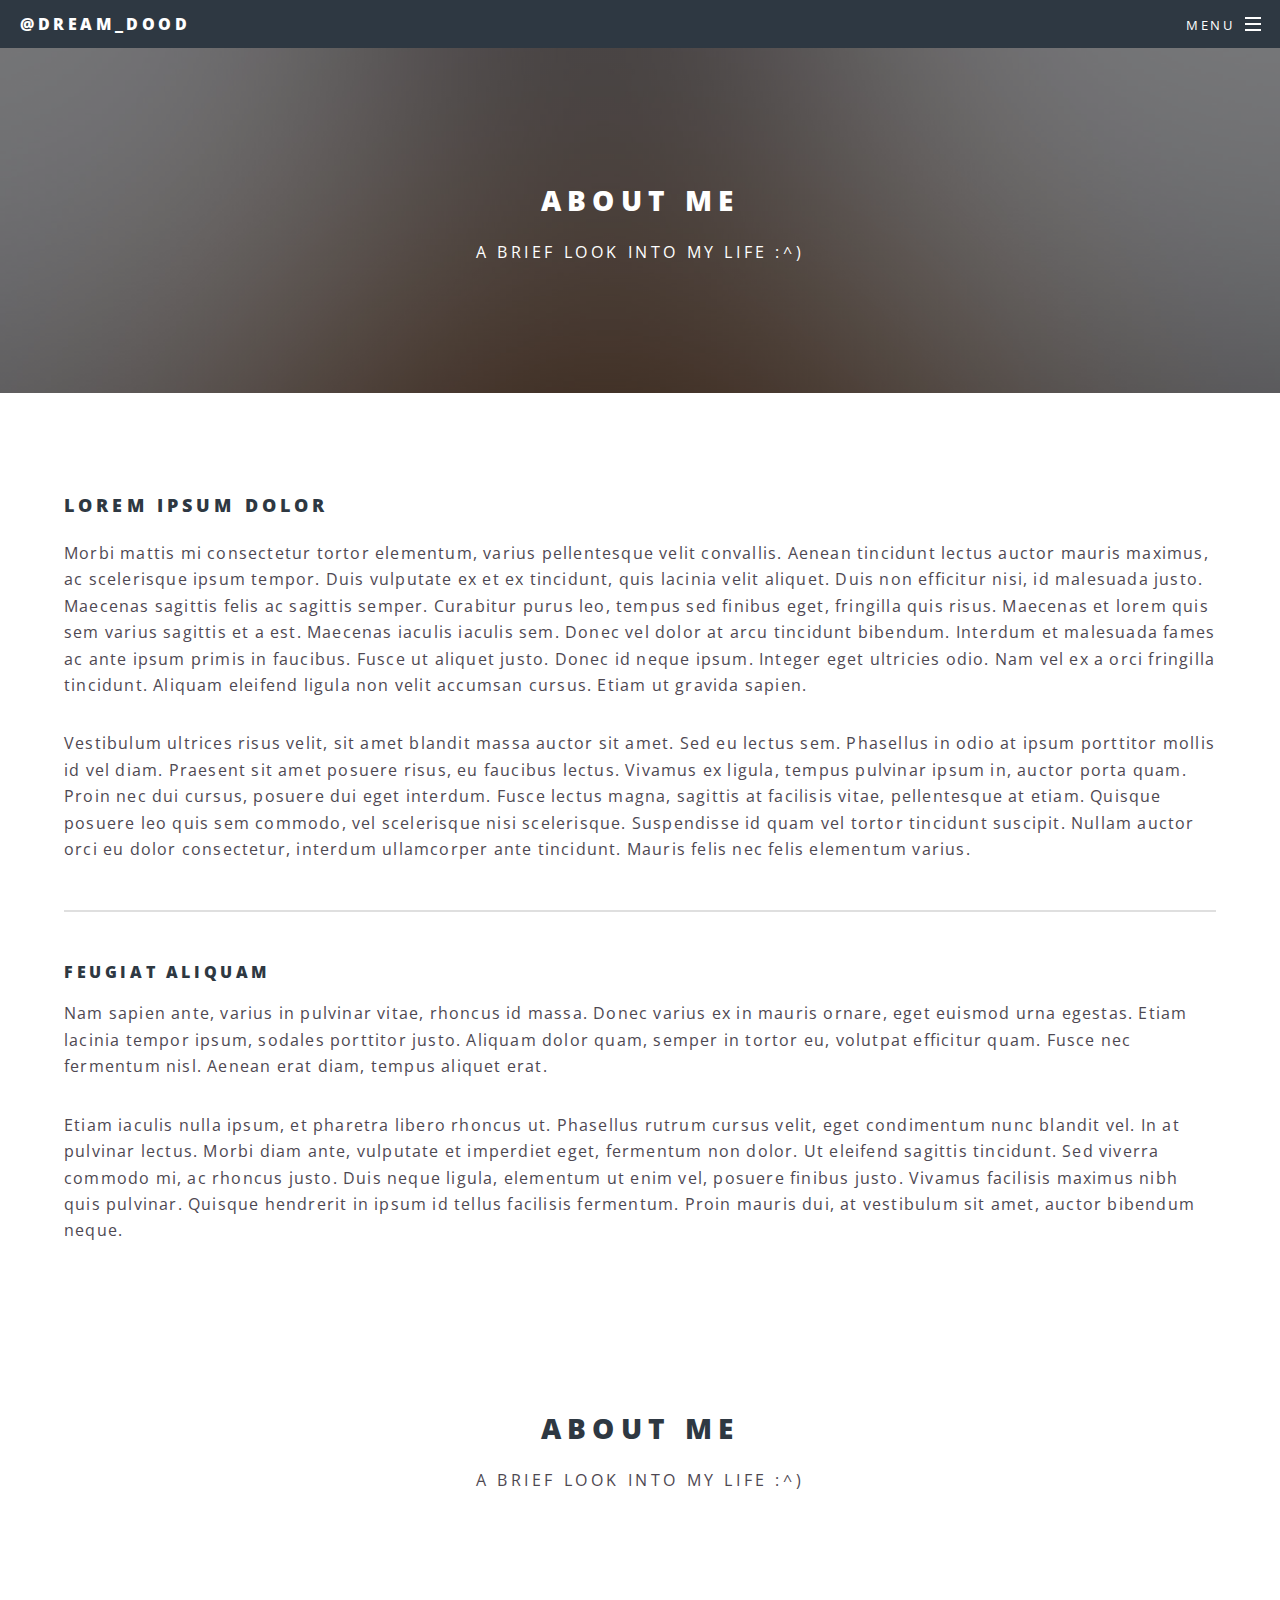
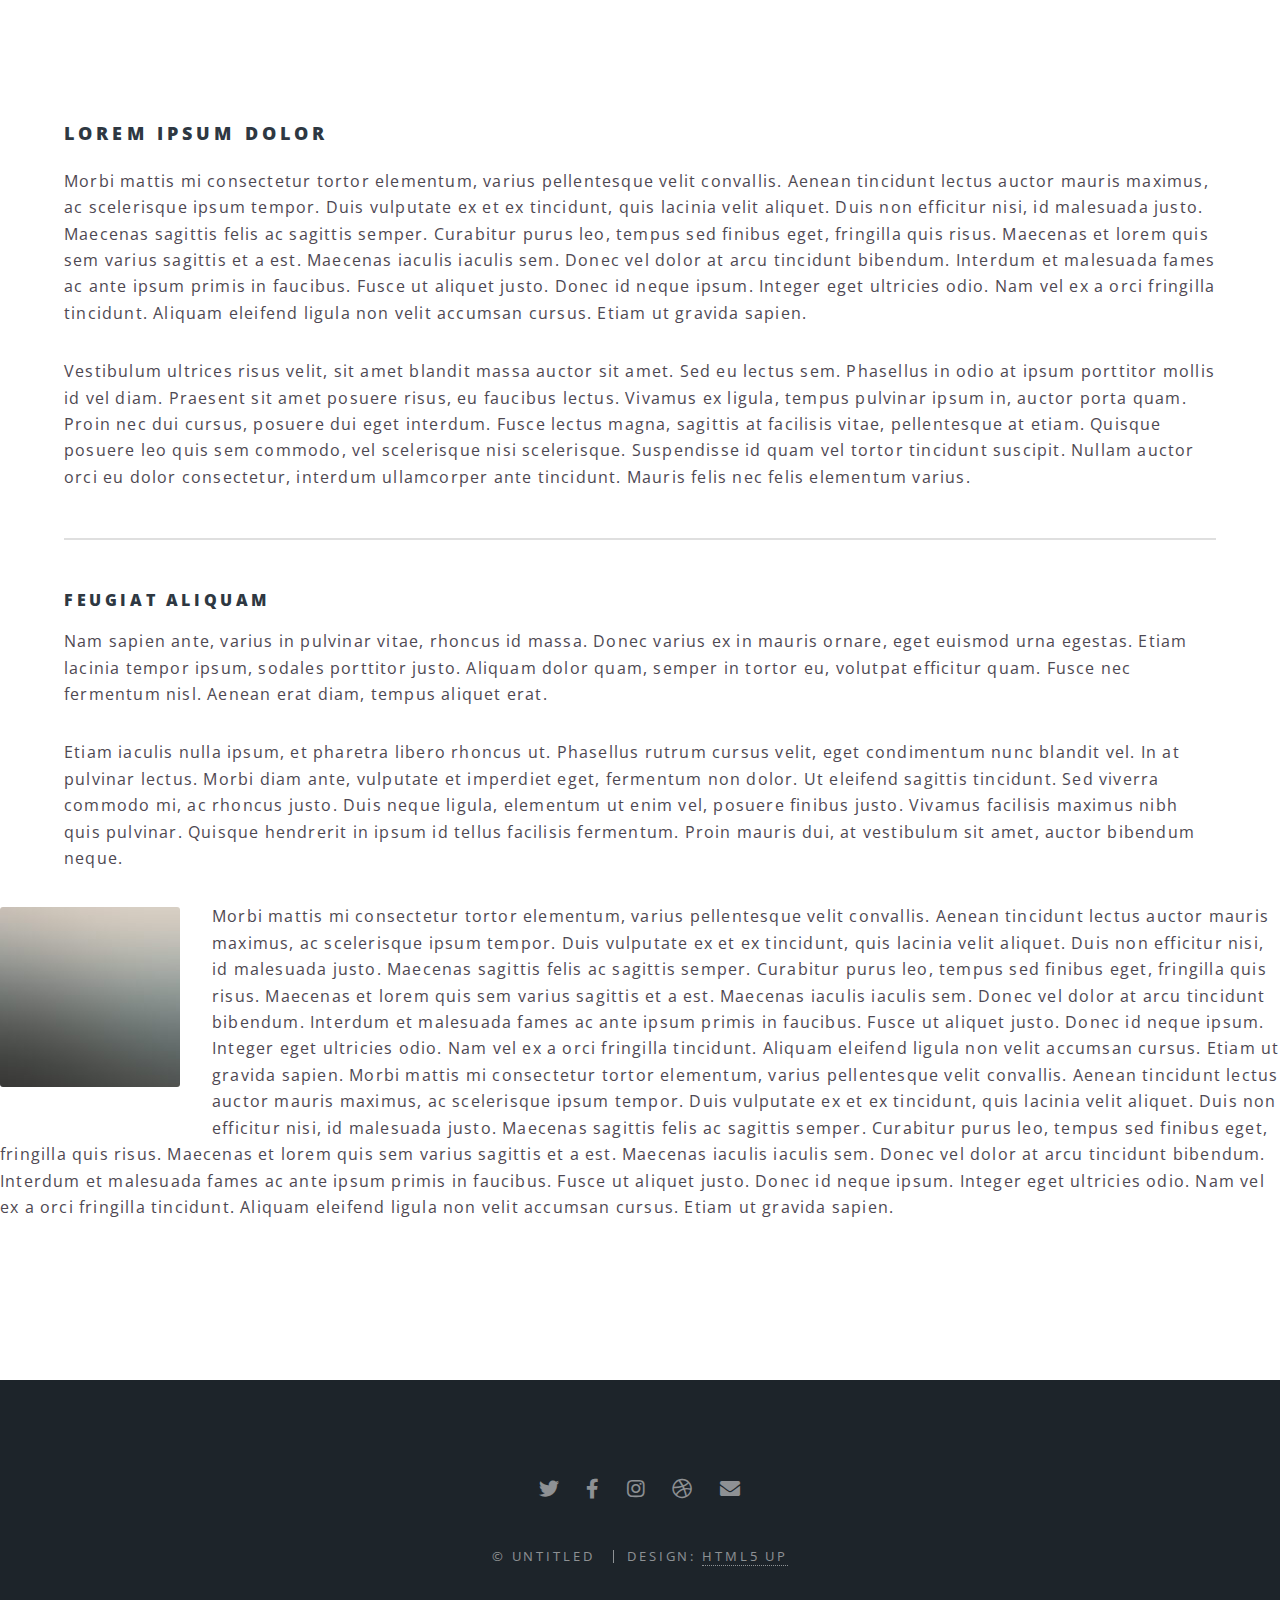
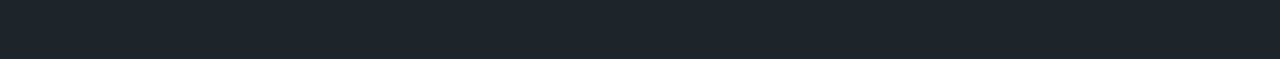
==== commit 43bb0787: "Update about_me.html" ====
--- a/about_me.html
+++ b/about_me.html
@@ -45,8 +45,6 @@
                 <p>A brief look into my life :^)</p>
             </header>
 
-            <p><span class="image left"><img src="images/pic04.jpg" alt="" /></span>Morbi mattis mi consectetur tortor elementum, varius pellentesque velit convallis. Aenean tincidunt lectus auctor mauris maximus, ac scelerisque ipsum tempor. Duis vulputate ex et ex tincidunt, quis lacinia velit aliquet. Duis non efficitur nisi, id malesuada justo. Maecenas sagittis felis ac sagittis semper. Curabitur purus leo, tempus sed finibus eget, fringilla quis risus. Maecenas et lorem quis sem varius sagittis et a est. Maecenas iaculis iaculis sem. Donec vel dolor at arcu tincidunt bibendum. Interdum et malesuada fames ac ante ipsum primis in faucibus. Fusce ut aliquet justo. Donec id neque ipsum. Integer eget ultricies odio. Nam vel ex a orci fringilla tincidunt. Aliquam eleifend ligula non velit accumsan cursus. Etiam ut gravida sapien. Morbi mattis mi consectetur tortor elementum, varius pellentesque velit convallis. Aenean tincidunt lectus auctor mauris maximus, ac scelerisque ipsum tempor. Duis vulputate ex et ex tincidunt, quis lacinia velit aliquet. Duis non efficitur nisi, id malesuada justo. Maecenas sagittis felis ac sagittis semper. Curabitur purus leo, tempus sed finibus eget, fringilla quis risus. Maecenas et lorem quis sem varius sagittis et a est. Maecenas iaculis iaculis sem. Donec vel dolor at arcu tincidunt bibendum. Interdum et malesuada fames ac ante ipsum primis in faucibus. Fusce ut aliquet justo. Donec id neque ipsum. Integer eget ultricies odio. Nam vel ex a orci fringilla tincidunt. Aliquam eleifend ligula non velit accumsan cursus. Etiam ut gravida sapien.</p>
-            
             <section class="wrapper style5">
                 <div class="inner">
 
@@ -63,6 +61,35 @@
                     <p>Etiam iaculis nulla ipsum, et pharetra libero rhoncus ut. Phasellus rutrum cursus velit, eget condimentum nunc blandit vel. In at pulvinar lectus. Morbi diam ante, vulputate et imperdiet eget, fermentum non dolor. Ut eleifend sagittis tincidunt. Sed viverra commodo mi, ac rhoncus justo. Duis neque ligula, elementum ut enim vel, posuere finibus justo. Vivamus facilisis maximus nibh quis pulvinar. Quisque hendrerit in ipsum id tellus facilisis fermentum. Proin mauris dui, at vestibulum sit amet, auctor bibendum neque.</p>
 
                 </div>
+                
+                        <article id="main">
+            <header>
+                <h2>About Me</h2>
+                <p>A brief look into my life :^)</p>
+            </header>
+
+            <section class="wrapper style5">
+                <div class="inner">
+
+                    <h3>Lorem ipsum dolor</h3>
+                    <p>Morbi mattis mi consectetur tortor elementum, varius pellentesque velit convallis. Aenean tincidunt lectus auctor mauris maximus, ac scelerisque ipsum tempor. Duis vulputate ex et ex tincidunt, quis lacinia velit aliquet. Duis non efficitur nisi, id malesuada justo. Maecenas sagittis felis ac sagittis semper. Curabitur purus leo, tempus sed finibus eget, fringilla quis risus. Maecenas et lorem quis sem varius sagittis et a est. Maecenas iaculis iaculis sem. Donec vel dolor at arcu tincidunt bibendum. Interdum et malesuada fames ac ante ipsum primis in faucibus. Fusce ut aliquet justo. Donec id neque ipsum. Integer eget ultricies odio. Nam vel ex a orci fringilla tincidunt. Aliquam eleifend ligula non velit accumsan cursus. Etiam ut gravida sapien.</p>
+
+                    <p>Vestibulum ultrices risus velit, sit amet blandit massa auctor sit amet. Sed eu lectus sem. Phasellus in odio at ipsum porttitor mollis id vel diam. Praesent sit amet posuere risus, eu faucibus lectus. Vivamus ex ligula, tempus pulvinar ipsum in, auctor porta quam. Proin nec dui cursus, posuere dui eget interdum. Fusce lectus magna, sagittis at facilisis vitae, pellentesque at etiam. Quisque posuere leo quis sem commodo, vel scelerisque nisi scelerisque. Suspendisse id quam vel tortor tincidunt suscipit. Nullam auctor orci eu dolor consectetur, interdum ullamcorper ante tincidunt. Mauris felis nec felis elementum varius.</p>
+
+                    <hr />
+
+                    <h4>Feugiat aliquam</h4>
+                    <p>Nam sapien ante, varius in pulvinar vitae, rhoncus id massa. Donec varius ex in mauris ornare, eget euismod urna egestas. Etiam lacinia tempor ipsum, sodales porttitor justo. Aliquam dolor quam, semper in tortor eu, volutpat efficitur quam. Fusce nec fermentum nisl. Aenean erat diam, tempus aliquet erat.</p>
+
+                    <p>Etiam iaculis nulla ipsum, et pharetra libero rhoncus ut. Phasellus rutrum cursus velit, eget condimentum nunc blandit vel. In at pulvinar lectus. Morbi diam ante, vulputate et imperdiet eget, fermentum non dolor. Ut eleifend sagittis tincidunt. Sed viverra commodo mi, ac rhoncus justo. Duis neque ligula, elementum ut enim vel, posuere finibus justo. Vivamus facilisis maximus nibh quis pulvinar. Quisque hendrerit in ipsum id tellus facilisis fermentum. Proin mauris dui, at vestibulum sit amet, auctor bibendum neque.</p>
+
+                </div>
+
+                <p><span class="image left"><img src="images/pic04.jpg" alt="" /></span>Morbi mattis mi consectetur tortor elementum, varius pellentesque velit convallis. Aenean tincidunt lectus auctor mauris maximus, ac scelerisque ipsum tempor. Duis vulputate ex et ex tincidunt, quis lacinia velit aliquet. Duis non efficitur nisi, id malesuada justo. Maecenas sagittis felis ac sagittis semper. Curabitur purus leo, tempus sed finibus eget, fringilla quis risus. Maecenas et lorem quis sem varius sagittis et a est. Maecenas iaculis iaculis sem. Donec vel dolor at arcu tincidunt bibendum. Interdum et malesuada fames ac ante ipsum primis in faucibus. Fusce ut aliquet justo. Donec id neque ipsum. Integer eget ultricies odio. Nam vel ex a orci fringilla tincidunt. Aliquam eleifend ligula non velit accumsan cursus. Etiam ut gravida sapien. Morbi mattis mi consectetur tortor elementum, varius pellentesque velit convallis. Aenean tincidunt lectus auctor mauris maximus, ac scelerisque ipsum tempor. Duis vulputate ex et ex tincidunt, quis lacinia velit aliquet. Duis non efficitur nisi, id malesuada justo. Maecenas sagittis felis ac sagittis semper. Curabitur purus leo, tempus sed finibus eget, fringilla quis risus. Maecenas et lorem quis sem varius sagittis et a est. Maecenas iaculis iaculis sem. Donec vel dolor at arcu tincidunt bibendum. Interdum et malesuada fames ac ante ipsum primis in faucibus. Fusce ut aliquet justo. Donec id neque ipsum. Integer eget ultricies odio. Nam vel ex a orci fringilla tincidunt. Aliquam eleifend ligula non velit accumsan cursus. Etiam ut gravida sapien.</p>
+
+            </section>
+        </article>
+                
             </section>
         </article>
 
@@ -93,4 +120,4 @@
     <script src="assets/js/main.js"></script>
 
 </body>
-</html>+</html>
--- a/assets/css/main.css
+++ b/assets/css/main.css
@@ -1,3999 +1,3999 @@
-@import url(fontawesome-all.min.css);
-@import url("https://fonts.googleapis.com/css?family=Open+Sans:400,400italic,600,600italic,800,800italic");
-
+@import url(fontawesome-all.min.css);
+@import url("https://fonts.googleapis.com/css?family=Open+Sans:400,400italic,600,600italic,800,800italic");
+
 /*
 	Spectral by HTML5 UP
 	html5up.net | @ajlkn
 	Free for personal and commercial use under the CCA 3.0 license (html5up.net/license)
-*/
-
-html, body, div, span, applet, object,
-iframe, h1, h2, h3, h4, h5, h6, p, blockquote,
-pre, a, abbr, acronym, address, big, cite,
-code, del, dfn, em, img, ins, kbd, q, s, samp,
-small, strike, strong, sub, sup, tt, var, b,
-u, i, center, dl, dt, dd, ol, ul, li, fieldset,
-form, label, legend, table, caption, tbody,
-tfoot, thead, tr, th, td, article, aside,
-canvas, details, embed, figure, figcaption,
-footer, header, hgroup, menu, nav, output, ruby,
-section, summary, time, mark, audio, video {
-	margin: 0;
-	padding: 0;
-	border: 0;
-	font-size: 100%;
-	font: inherit;
-	vertical-align: baseline;}
-
-article, aside, details, figcaption, figure,
-footer, header, hgroup, menu, nav, section {
-	display: block;}
-
-body {
-	line-height: 1;
-}
-
-ol, ul {
-	list-style: none;
-}
-
-blockquote, q {
-	quotes: none;
-}
-
-	blockquote:before, blockquote:after, q:before, q:after {
-		content: '';
-		content: none;
-	}
-
-table {
-	border-collapse: collapse;
-	border-spacing: 0;
-}
-
-body {
-	-webkit-text-size-adjust: none;
-}
-
-mark {
-	background-color: transparent;
-	color: inherit;
-}
-
-input::-moz-focus-inner {
-	border: 0;
-	padding: 0;
-}
-
-input, select, textarea {
-	-moz-appearance: none;
-	-webkit-appearance: none;
-	-ms-appearance: none;
-	appearance: none;
-}
-
-/* Basic */
-
-	@-ms-viewport {
-		width: device-width;
-	}
-
-	html {
-		box-sizing: border-box;
-	}
-
-	*, *:before, *:after {
-		box-sizing: inherit;
-	}
-
-	body {
-		background: #2e3842;
-	}
-
-		body.is-preload *, body.is-preload *:before, body.is-preload *:after {
-			-moz-animation: none !important;
-			-webkit-animation: none !important;
-			-ms-animation: none !important;
-			animation: none !important;
-			-moz-transition: none !important;
-			-webkit-transition: none !important;
-			-ms-transition: none !important;
-			transition: none !important;
-		}
-
-	body, input, select, textarea {
-		color: #fff;
-		font-family: "Open Sans", Helvetica, sans-serif;
-		font-size: 15pt;
-		font-weight: 400;
-		letter-spacing: 0.075em;
-		line-height: 1.65em;
-	}
-
-		@media screen and (max-width: 1680px) {
-
-			body, input, select, textarea {
-				font-size: 13pt;
-			}
-
-		}
-
-		@media screen and (max-width: 1280px) {
-
-			body, input, select, textarea {
-				font-size: 12pt;
-			}
-
-		}
-
-		@media screen and (max-width: 736px) {
-
-			body, input, select, textarea {
-				font-size: 11pt;
-				letter-spacing: 0.0375em;
-			}
-
-		}
-
-	a {
-		-moz-transition: color 0.2s ease, border-bottom-color 0.2s ease;
-		-webkit-transition: color 0.2s ease, border-bottom-color 0.2s ease;
-		-ms-transition: color 0.2s ease, border-bottom-color 0.2s ease;
-		transition: color 0.2s ease, border-bottom-color 0.2s ease;
-		border-bottom: dotted 1px;
-		color: inherit;
-		text-decoration: none;
-	}
-
-		a:hover {
-			border-bottom-color: transparent;
-		}
-
-	strong, b {
-		color: #fff;
-		font-weight: 600;
-	}
-
-	em, i {
-		font-style: italic;
-	}
-
-	p {
-		margin: 0 0 2em 0;
-	}
-
-	h1, h2, h3, h4, h5, h6 {
-		color: #fff;
-		font-weight: 800;
-		letter-spacing: 0.225em;
-		line-height: 1em;
-		margin: 0 0 1em 0;
-		text-transform: uppercase;
-	}
-
-		h1 a, h2 a, h3 a, h4 a, h5 a, h6 a {
-			color: inherit;
-			text-decoration: none;
-		}
-
-	h2 {
-		font-size: 1.35em;
-		line-height: 1.75em;
-	}
-
-		@media screen and (max-width: 736px) {
-
-			h2 {
-				font-size: 1.1em;
-				line-height: 1.65em;
-			}
-
-		}
-
-	h3 {
-		font-size: 1.15em;
-		line-height: 1.75em;
-	}
-
-		@media screen and (max-width: 736px) {
-
-			h3 {
-				font-size: 1em;
-				line-height: 1.65em;
-			}
-
-		}
-
-	h4 {
-		font-size: 1em;
-		line-height: 1.5em;
-	}
-
-	h5 {
-		font-size: 0.8em;
-		line-height: 1.5em;
-	}
-
-	h6 {
-		font-size: 0.7em;
-		line-height: 1.5em;
-	}
-
-	sub {
-		font-size: 0.8em;
-		position: relative;
-		top: 0.5em;
-	}
-
-	sup {
-		font-size: 0.8em;
-		position: relative;
-		top: -0.5em;
-	}
-
-	hr {
-		border: 0;
-		border-bottom: solid 2px #fff;
-		margin: 3em 0;
-	}
-
-		hr.major {
-			margin: 4.5em 0;
-		}
-
-	blockquote {
-		border-left: solid 4px #fff;
-		font-style: italic;
-		margin: 0 0 2em 0;
-		padding: 0.5em 0 0.5em 2em;
-	}
-
-	code {
-		background: rgba(144, 144, 144, 0.25);
-		border-radius: 3px;
-		font-family: "Courier New", monospace;
-		font-size: 0.9em;
-		letter-spacing: 0;
-		margin: 0 0.25em;
-		padding: 0.25em 0.65em;
-	}
-
-	pre {
-		-webkit-overflow-scrolling: touch;
-		font-family: "Courier New", monospace;
-		font-size: 0.9em;
-		margin: 0 0 2em 0;
-	}
-
-		pre code {
-			display: block;
-			line-height: 1.75em;
-			padding: 1em 1.5em;
-			overflow-x: auto;
-		}
-
-	.align-left {
-		text-align: left;
-	}
-
-	.align-center {
-		text-align: center;
-	}
-
-	.align-right {
-		text-align: right;
-	}
-
-/* Row */
-
-	.row {
-		display: flex;
-		flex-wrap: wrap;
-		box-sizing: border-box;
-		align-items: stretch;
-	}
-
-		.row > * {
-			box-sizing: border-box;
-		}
-
-		.row.gtr-uniform > * > :last-child {
-			margin-bottom: 0;
-		}
-
-		.row.aln-left {
-			justify-content: flex-start;
-		}
-
-		.row.aln-center {
-			justify-content: center;
-		}
-
-		.row.aln-right {
-			justify-content: flex-end;
-		}
-
-		.row.aln-top {
-			align-items: flex-start;
-		}
-
-		.row.aln-middle {
-			align-items: center;
-		}
-
-		.row.aln-bottom {
-			align-items: flex-end;
-		}
-
-		.row > .imp {
-			order: -1;
-		}
-
-		.row > .col-1 {
-			width: 8.33333%;
-		}
-
-		.row > .off-1 {
-			margin-left: 8.33333%;
-		}
-
-		.row > .col-2 {
-			width: 16.66667%;
-		}
-
-		.row > .off-2 {
-			margin-left: 16.66667%;
-		}
-
-		.row > .col-3 {
-			width: 25%;
-		}
-
-		.row > .off-3 {
-			margin-left: 25%;
-		}
-
-		.row > .col-4 {
-			width: 33.33333%;
-		}
-
-		.row > .off-4 {
-			margin-left: 33.33333%;
-		}
-
-		.row > .col-5 {
-			width: 41.66667%;
-		}
-
-		.row > .off-5 {
-			margin-left: 41.66667%;
-		}
-
-		.row > .col-6 {
-			width: 50%;
-		}
-
-		.row > .off-6 {
-			margin-left: 50%;
-		}
-
-		.row > .col-7 {
-			width: 58.33333%;
-		}
-
-		.row > .off-7 {
-			margin-left: 58.33333%;
-		}
-
-		.row > .col-8 {
-			width: 66.66667%;
-		}
-
-		.row > .off-8 {
-			margin-left: 66.66667%;
-		}
-
-		.row > .col-9 {
-			width: 75%;
-		}
-
-		.row > .off-9 {
-			margin-left: 75%;
-		}
-
-		.row > .col-10 {
-			width: 83.33333%;
-		}
-
-		.row > .off-10 {
-			margin-left: 83.33333%;
-		}
-
-		.row > .col-11 {
-			width: 91.66667%;
-		}
-
-		.row > .off-11 {
-			margin-left: 91.66667%;
-		}
-
-		.row > .col-12 {
-			width: 100%;
-		}
-
-		.row > .off-12 {
-			margin-left: 100%;
-		}
-
-		.row.gtr-0 {
-			margin-top: 0;
-			margin-left: 0em;
-		}
-
-			.row.gtr-0 > * {
-				padding: 0 0 0 0em;
-			}
-
-			.row.gtr-0.gtr-uniform {
-				margin-top: 0em;
-			}
-
-				.row.gtr-0.gtr-uniform > * {
-					padding-top: 0em;
-				}
-
-		.row.gtr-25 {
-			margin-top: 0;
-			margin-left: -0.375em;
-		}
-
-			.row.gtr-25 > * {
-				padding: 0 0 0 0.375em;
-			}
-
-			.row.gtr-25.gtr-uniform {
-				margin-top: -0.375em;
-			}
-
-				.row.gtr-25.gtr-uniform > * {
-					padding-top: 0.375em;
-				}
-
-		.row.gtr-50 {
-			margin-top: 0;
-			margin-left: -0.75em;
-		}
-
-			.row.gtr-50 > * {
-				padding: 0 0 0 0.75em;
-			}
-
-			.row.gtr-50.gtr-uniform {
-				margin-top: -0.75em;
-			}
-
-				.row.gtr-50.gtr-uniform > * {
-					padding-top: 0.75em;
-				}
-
-		.row {
-			margin-top: 0;
-			margin-left: -1.5em;
-		}
-
-			.row > * {
-				padding: 0 0 0 1.5em;
-			}
-
-			.row.gtr-uniform {
-				margin-top: -1.5em;
-			}
-
-				.row.gtr-uniform > * {
-					padding-top: 1.5em;
-				}
-
-		.row.gtr-150 {
-			margin-top: 0;
-			margin-left: -2.25em;
-		}
-
-			.row.gtr-150 > * {
-				padding: 0 0 0 2.25em;
-			}
-
-			.row.gtr-150.gtr-uniform {
-				margin-top: -2.25em;
-			}
-
-				.row.gtr-150.gtr-uniform > * {
-					padding-top: 2.25em;
-				}
-
-		.row.gtr-200 {
-			margin-top: 0;
-			margin-left: -3em;
-		}
-
-			.row.gtr-200 > * {
-				padding: 0 0 0 3em;
-			}
-
-			.row.gtr-200.gtr-uniform {
-				margin-top: -3em;
-			}
-
-				.row.gtr-200.gtr-uniform > * {
-					padding-top: 3em;
-				}
-
-		@media screen and (max-width: 1680px) {
-
-			.row {
-				display: flex;
-				flex-wrap: wrap;
-				box-sizing: border-box;
-				align-items: stretch;
-			}
-
-				.row > * {
-					box-sizing: border-box;
-				}
-
-				.row.gtr-uniform > * > :last-child {
-					margin-bottom: 0;
-				}
-
-				.row.aln-left {
-					justify-content: flex-start;
-				}
-
-				.row.aln-center {
-					justify-content: center;
-				}
-
-				.row.aln-right {
-					justify-content: flex-end;
-				}
-
-				.row.aln-top {
-					align-items: flex-start;
-				}
-
-				.row.aln-middle {
-					align-items: center;
-				}
-
-				.row.aln-bottom {
-					align-items: flex-end;
-				}
-
-				.row > .imp-xlarge {
-					order: -1;
-				}
-
-				.row > .col-1-xlarge {
-					width: 8.33333%;
-				}
-
-				.row > .off-1-xlarge {
-					margin-left: 8.33333%;
-				}
-
-				.row > .col-2-xlarge {
-					width: 16.66667%;
-				}
-
-				.row > .off-2-xlarge {
-					margin-left: 16.66667%;
-				}
-
-				.row > .col-3-xlarge {
-					width: 25%;
-				}
-
-				.row > .off-3-xlarge {
-					margin-left: 25%;
-				}
-
-				.row > .col-4-xlarge {
-					width: 33.33333%;
-				}
-
-				.row > .off-4-xlarge {
-					margin-left: 33.33333%;
-				}
-
-				.row > .col-5-xlarge {
-					width: 41.66667%;
-				}
-
-				.row > .off-5-xlarge {
-					margin-left: 41.66667%;
-				}
-
-				.row > .col-6-xlarge {
-					width: 50%;
-				}
-
-				.row > .off-6-xlarge {
-					margin-left: 50%;
-				}
-
-				.row > .col-7-xlarge {
-					width: 58.33333%;
-				}
-
-				.row > .off-7-xlarge {
-					margin-left: 58.33333%;
-				}
-
-				.row > .col-8-xlarge {
-					width: 66.66667%;
-				}
-
-				.row > .off-8-xlarge {
-					margin-left: 66.66667%;
-				}
-
-				.row > .col-9-xlarge {
-					width: 75%;
-				}
-
-				.row > .off-9-xlarge {
-					margin-left: 75%;
-				}
-
-				.row > .col-10-xlarge {
-					width: 83.33333%;
-				}
-
-				.row > .off-10-xlarge {
-					margin-left: 83.33333%;
-				}
-
-				.row > .col-11-xlarge {
-					width: 91.66667%;
-				}
-
-				.row > .off-11-xlarge {
-					margin-left: 91.66667%;
-				}
-
-				.row > .col-12-xlarge {
-					width: 100%;
-				}
-
-				.row > .off-12-xlarge {
-					margin-left: 100%;
-				}
-
-				.row.gtr-0 {
-					margin-top: 0;
-					margin-left: 0em;
-				}
-
-					.row.gtr-0 > * {
-						padding: 0 0 0 0em;
-					}
-
-					.row.gtr-0.gtr-uniform {
-						margin-top: 0em;
-					}
-
-						.row.gtr-0.gtr-uniform > * {
-							padding-top: 0em;
-						}
-
-				.row.gtr-25 {
-					margin-top: 0;
-					margin-left: -0.375em;
-				}
-
-					.row.gtr-25 > * {
-						padding: 0 0 0 0.375em;
-					}
-
-					.row.gtr-25.gtr-uniform {
-						margin-top: -0.375em;
-					}
-
-						.row.gtr-25.gtr-uniform > * {
-							padding-top: 0.375em;
-						}
-
-				.row.gtr-50 {
-					margin-top: 0;
-					margin-left: -0.75em;
-				}
-
-					.row.gtr-50 > * {
-						padding: 0 0 0 0.75em;
-					}
-
-					.row.gtr-50.gtr-uniform {
-						margin-top: -0.75em;
-					}
-
-						.row.gtr-50.gtr-uniform > * {
-							padding-top: 0.75em;
-						}
-
-				.row {
-					margin-top: 0;
-					margin-left: -1.5em;
-				}
-
-					.row > * {
-						padding: 0 0 0 1.5em;
-					}
-
-					.row.gtr-uniform {
-						margin-top: -1.5em;
-					}
-
-						.row.gtr-uniform > * {
-							padding-top: 1.5em;
-						}
-
-				.row.gtr-150 {
-					margin-top: 0;
-					margin-left: -2.25em;
-				}
-
-					.row.gtr-150 > * {
-						padding: 0 0 0 2.25em;
-					}
-
-					.row.gtr-150.gtr-uniform {
-						margin-top: -2.25em;
-					}
-
-						.row.gtr-150.gtr-uniform > * {
-							padding-top: 2.25em;
-						}
-
-				.row.gtr-200 {
-					margin-top: 0;
-					margin-left: -3em;
-				}
-
-					.row.gtr-200 > * {
-						padding: 0 0 0 3em;
-					}
-
-					.row.gtr-200.gtr-uniform {
-						margin-top: -3em;
-					}
-
-						.row.gtr-200.gtr-uniform > * {
-							padding-top: 3em;
-						}
-
-		}
-
-		@media screen and (max-width: 1280px) {
-
-			.row {
-				display: flex;
-				flex-wrap: wrap;
-				box-sizing: border-box;
-				align-items: stretch;
-			}
-
-				.row > * {
-					box-sizing: border-box;
-				}
-
-				.row.gtr-uniform > * > :last-child {
-					margin-bottom: 0;
-				}
-
-				.row.aln-left {
-					justify-content: flex-start;
-				}
-
-				.row.aln-center {
-					justify-content: center;
-				}
-
-				.row.aln-right {
-					justify-content: flex-end;
-				}
-
-				.row.aln-top {
-					align-items: flex-start;
-				}
-
-				.row.aln-middle {
-					align-items: center;
-				}
-
-				.row.aln-bottom {
-					align-items: flex-end;
-				}
-
-				.row > .imp-large {
-					order: -1;
-				}
-
-				.row > .col-1-large {
-					width: 8.33333%;
-				}
-
-				.row > .off-1-large {
-					margin-left: 8.33333%;
-				}
-
-				.row > .col-2-large {
-					width: 16.66667%;
-				}
-
-				.row > .off-2-large {
-					margin-left: 16.66667%;
-				}
-
-				.row > .col-3-large {
-					width: 25%;
-				}
-
-				.row > .off-3-large {
-					margin-left: 25%;
-				}
-
-				.row > .col-4-large {
-					width: 33.33333%;
-				}
-
-				.row > .off-4-large {
-					margin-left: 33.33333%;
-				}
-
-				.row > .col-5-large {
-					width: 41.66667%;
-				}
-
-				.row > .off-5-large {
-					margin-left: 41.66667%;
-				}
-
-				.row > .col-6-large {
-					width: 50%;
-				}
-
-				.row > .off-6-large {
-					margin-left: 50%;
-				}
-
-				.row > .col-7-large {
-					width: 58.33333%;
-				}
-
-				.row > .off-7-large {
-					margin-left: 58.33333%;
-				}
-
-				.row > .col-8-large {
-					width: 66.66667%;
-				}
-
-				.row > .off-8-large {
-					margin-left: 66.66667%;
-				}
-
-				.row > .col-9-large {
-					width: 75%;
-				}
-
-				.row > .off-9-large {
-					margin-left: 75%;
-				}
-
-				.row > .col-10-large {
-					width: 83.33333%;
-				}
-
-				.row > .off-10-large {
-					margin-left: 83.33333%;
-				}
-
-				.row > .col-11-large {
-					width: 91.66667%;
-				}
-
-				.row > .off-11-large {
-					margin-left: 91.66667%;
-				}
-
-				.row > .col-12-large {
-					width: 100%;
-				}
-
-				.row > .off-12-large {
-					margin-left: 100%;
-				}
-
-				.row.gtr-0 {
-					margin-top: 0;
-					margin-left: 0em;
-				}
-
-					.row.gtr-0 > * {
-						padding: 0 0 0 0em;
-					}
-
-					.row.gtr-0.gtr-uniform {
-						margin-top: 0em;
-					}
-
-						.row.gtr-0.gtr-uniform > * {
-							padding-top: 0em;
-						}
-
-				.row.gtr-25 {
-					margin-top: 0;
-					margin-left: -0.375em;
-				}
-
-					.row.gtr-25 > * {
-						padding: 0 0 0 0.375em;
-					}
-
-					.row.gtr-25.gtr-uniform {
-						margin-top: -0.375em;
-					}
-
-						.row.gtr-25.gtr-uniform > * {
-							padding-top: 0.375em;
-						}
-
-				.row.gtr-50 {
-					margin-top: 0;
-					margin-left: -0.75em;
-				}
-
-					.row.gtr-50 > * {
-						padding: 0 0 0 0.75em;
-					}
-
-					.row.gtr-50.gtr-uniform {
-						margin-top: -0.75em;
-					}
-
-						.row.gtr-50.gtr-uniform > * {
-							padding-top: 0.75em;
-						}
-
-				.row {
-					margin-top: 0;
-					margin-left: -1.5em;
-				}
-
-					.row > * {
-						padding: 0 0 0 1.5em;
-					}
-
-					.row.gtr-uniform {
-						margin-top: -1.5em;
-					}
-
-						.row.gtr-uniform > * {
-							padding-top: 1.5em;
-						}
-
-				.row.gtr-150 {
-					margin-top: 0;
-					margin-left: -2.25em;
-				}
-
-					.row.gtr-150 > * {
-						padding: 0 0 0 2.25em;
-					}
-
-					.row.gtr-150.gtr-uniform {
-						margin-top: -2.25em;
-					}
-
-						.row.gtr-150.gtr-uniform > * {
-							padding-top: 2.25em;
-						}
-
-				.row.gtr-200 {
-					margin-top: 0;
-					margin-left: -3em;
-				}
-
-					.row.gtr-200 > * {
-						padding: 0 0 0 3em;
-					}
-
-					.row.gtr-200.gtr-uniform {
-						margin-top: -3em;
-					}
-
-						.row.gtr-200.gtr-uniform > * {
-							padding-top: 3em;
-						}
-
-		}
-
-		@media screen and (max-width: 980px) {
-
-			.row {
-				display: flex;
-				flex-wrap: wrap;
-				box-sizing: border-box;
-				align-items: stretch;
-			}
-
-				.row > * {
-					box-sizing: border-box;
-				}
-
-				.row.gtr-uniform > * > :last-child {
-					margin-bottom: 0;
-				}
-
-				.row.aln-left {
-					justify-content: flex-start;
-				}
-
-				.row.aln-center {
-					justify-content: center;
-				}
-
-				.row.aln-right {
-					justify-content: flex-end;
-				}
-
-				.row.aln-top {
-					align-items: flex-start;
-				}
-
-				.row.aln-middle {
-					align-items: center;
-				}
-
-				.row.aln-bottom {
-					align-items: flex-end;
-				}
-
-				.row > .imp-medium {
-					order: -1;
-				}
-
-				.row > .col-1-medium {
-					width: 8.33333%;
-				}
-
-				.row > .off-1-medium {
-					margin-left: 8.33333%;
-				}
-
-				.row > .col-2-medium {
-					width: 16.66667%;
-				}
-
-				.row > .off-2-medium {
-					margin-left: 16.66667%;
-				}
-
-				.row > .col-3-medium {
-					width: 25%;
-				}
-
-				.row > .off-3-medium {
-					margin-left: 25%;
-				}
-
-				.row > .col-4-medium {
-					width: 33.33333%;
-				}
-
-				.row > .off-4-medium {
-					margin-left: 33.33333%;
-				}
-
-				.row > .col-5-medium {
-					width: 41.66667%;
-				}
-
-				.row > .off-5-medium {
-					margin-left: 41.66667%;
-				}
-
-				.row > .col-6-medium {
-					width: 50%;
-				}
-
-				.row > .off-6-medium {
-					margin-left: 50%;
-				}
-
-				.row > .col-7-medium {
-					width: 58.33333%;
-				}
-
-				.row > .off-7-medium {
-					margin-left: 58.33333%;
-				}
-
-				.row > .col-8-medium {
-					width: 66.66667%;
-				}
-
-				.row > .off-8-medium {
-					margin-left: 66.66667%;
-				}
-
-				.row > .col-9-medium {
-					width: 75%;
-				}
-
-				.row > .off-9-medium {
-					margin-left: 75%;
-				}
-
-				.row > .col-10-medium {
-					width: 83.33333%;
-				}
-
-				.row > .off-10-medium {
-					margin-left: 83.33333%;
-				}
-
-				.row > .col-11-medium {
-					width: 91.66667%;
-				}
-
-				.row > .off-11-medium {
-					margin-left: 91.66667%;
-				}
-
-				.row > .col-12-medium {
-					width: 100%;
-				}
-
-				.row > .off-12-medium {
-					margin-left: 100%;
-				}
-
-				.row.gtr-0 {
-					margin-top: 0;
-					margin-left: 0em;
-				}
-
-					.row.gtr-0 > * {
-						padding: 0 0 0 0em;
-					}
-
-					.row.gtr-0.gtr-uniform {
-						margin-top: 0em;
-					}
-
-						.row.gtr-0.gtr-uniform > * {
-							padding-top: 0em;
-						}
-
-				.row.gtr-25 {
-					margin-top: 0;
-					margin-left: -0.375em;
-				}
-
-					.row.gtr-25 > * {
-						padding: 0 0 0 0.375em;
-					}
-
-					.row.gtr-25.gtr-uniform {
-						margin-top: -0.375em;
-					}
-
-						.row.gtr-25.gtr-uniform > * {
-							padding-top: 0.375em;
-						}
-
-				.row.gtr-50 {
-					margin-top: 0;
-					margin-left: -0.75em;
-				}
-
-					.row.gtr-50 > * {
-						padding: 0 0 0 0.75em;
-					}
-
-					.row.gtr-50.gtr-uniform {
-						margin-top: -0.75em;
-					}
-
-						.row.gtr-50.gtr-uniform > * {
-							padding-top: 0.75em;
-						}
-
-				.row {
-					margin-top: 0;
-					margin-left: -1.5em;
-				}
-
-					.row > * {
-						padding: 0 0 0 1.5em;
-					}
-
-					.row.gtr-uniform {
-						margin-top: -1.5em;
-					}
-
-						.row.gtr-uniform > * {
-							padding-top: 1.5em;
-						}
-
-				.row.gtr-150 {
-					margin-top: 0;
-					margin-left: -2.25em;
-				}
-
-					.row.gtr-150 > * {
-						padding: 0 0 0 2.25em;
-					}
-
-					.row.gtr-150.gtr-uniform {
-						margin-top: -2.25em;
-					}
-
-						.row.gtr-150.gtr-uniform > * {
-							padding-top: 2.25em;
-						}
-
-				.row.gtr-200 {
-					margin-top: 0;
-					margin-left: -3em;
-				}
-
-					.row.gtr-200 > * {
-						padding: 0 0 0 3em;
-					}
-
-					.row.gtr-200.gtr-uniform {
-						margin-top: -3em;
-					}
-
-						.row.gtr-200.gtr-uniform > * {
-							padding-top: 3em;
-						}
-
-		}
-
-		@media screen and (max-width: 736px) {
-
-			.row {
-				display: flex;
-				flex-wrap: wrap;
-				box-sizing: border-box;
-				align-items: stretch;
-			}
-
-				.row > * {
-					box-sizing: border-box;
-				}
-
-				.row.gtr-uniform > * > :last-child {
-					margin-bottom: 0;
-				}
-
-				.row.aln-left {
-					justify-content: flex-start;
-				}
-
-				.row.aln-center {
-					justify-content: center;
-				}
-
-				.row.aln-right {
-					justify-content: flex-end;
-				}
-
-				.row.aln-top {
-					align-items: flex-start;
-				}
-
-				.row.aln-middle {
-					align-items: center;
-				}
-
-				.row.aln-bottom {
-					align-items: flex-end;
-				}
-
-				.row > .imp-small {
-					order: -1;
-				}
-
-				.row > .col-1-small {
-					width: 8.33333%;
-				}
-
-				.row > .off-1-small {
-					margin-left: 8.33333%;
-				}
-
-				.row > .col-2-small {
-					width: 16.66667%;
-				}
-
-				.row > .off-2-small {
-					margin-left: 16.66667%;
-				}
-
-				.row > .col-3-small {
-					width: 25%;
-				}
-
-				.row > .off-3-small {
-					margin-left: 25%;
-				}
-
-				.row > .col-4-small {
-					width: 33.33333%;
-				}
-
-				.row > .off-4-small {
-					margin-left: 33.33333%;
-				}
-
-				.row > .col-5-small {
-					width: 41.66667%;
-				}
-
-				.row > .off-5-small {
-					margin-left: 41.66667%;
-				}
-
-				.row > .col-6-small {
-					width: 50%;
-				}
-
-				.row > .off-6-small {
-					margin-left: 50%;
-				}
-
-				.row > .col-7-small {
-					width: 58.33333%;
-				}
-
-				.row > .off-7-small {
-					margin-left: 58.33333%;
-				}
-
-				.row > .col-8-small {
-					width: 66.66667%;
-				}
-
-				.row > .off-8-small {
-					margin-left: 66.66667%;
-				}
-
-				.row > .col-9-small {
-					width: 75%;
-				}
-
-				.row > .off-9-small {
-					margin-left: 75%;
-				}
-
-				.row > .col-10-small {
-					width: 83.33333%;
-				}
-
-				.row > .off-10-small {
-					margin-left: 83.33333%;
-				}
-
-				.row > .col-11-small {
-					width: 91.66667%;
-				}
-
-				.row > .off-11-small {
-					margin-left: 91.66667%;
-				}
-
-				.row > .col-12-small {
-					width: 100%;
-				}
-
-				.row > .off-12-small {
-					margin-left: 100%;
-				}
-
-				.row.gtr-0 {
-					margin-top: 0;
-					margin-left: 0em;
-				}
-
-					.row.gtr-0 > * {
-						padding: 0 0 0 0em;
-					}
-
-					.row.gtr-0.gtr-uniform {
-						margin-top: 0em;
-					}
-
-						.row.gtr-0.gtr-uniform > * {
-							padding-top: 0em;
-						}
-
-				.row.gtr-25 {
-					margin-top: 0;
-					margin-left: -0.375em;
-				}
-
-					.row.gtr-25 > * {
-						padding: 0 0 0 0.375em;
-					}
-
-					.row.gtr-25.gtr-uniform {
-						margin-top: -0.375em;
-					}
-
-						.row.gtr-25.gtr-uniform > * {
-							padding-top: 0.375em;
-						}
-
-				.row.gtr-50 {
-					margin-top: 0;
-					margin-left: -0.75em;
-				}
-
-					.row.gtr-50 > * {
-						padding: 0 0 0 0.75em;
-					}
-
-					.row.gtr-50.gtr-uniform {
-						margin-top: -0.75em;
-					}
-
-						.row.gtr-50.gtr-uniform > * {
-							padding-top: 0.75em;
-						}
-
-				.row {
-					margin-top: 0;
-					margin-left: -1.5em;
-				}
-
-					.row > * {
-						padding: 0 0 0 1.5em;
-					}
-
-					.row.gtr-uniform {
-						margin-top: -1.5em;
-					}
-
-						.row.gtr-uniform > * {
-							padding-top: 1.5em;
-						}
-
-				.row.gtr-150 {
-					margin-top: 0;
-					margin-left: -2.25em;
-				}
-
-					.row.gtr-150 > * {
-						padding: 0 0 0 2.25em;
-					}
-
-					.row.gtr-150.gtr-uniform {
-						margin-top: -2.25em;
-					}
-
-						.row.gtr-150.gtr-uniform > * {
-							padding-top: 2.25em;
-						}
-
-				.row.gtr-200 {
-					margin-top: 0;
-					margin-left: -3em;
-				}
-
-					.row.gtr-200 > * {
-						padding: 0 0 0 3em;
-					}
-
-					.row.gtr-200.gtr-uniform {
-						margin-top: -3em;
-					}
-
-						.row.gtr-200.gtr-uniform > * {
-							padding-top: 3em;
-						}
-
-		}
-
-		@media screen and (max-width: 480px) {
-
-			.row {
-				display: flex;
-				flex-wrap: wrap;
-				box-sizing: border-box;
-				align-items: stretch;
-			}
-
-				.row > * {
-					box-sizing: border-box;
-				}
-
-				.row.gtr-uniform > * > :last-child {
-					margin-bottom: 0;
-				}
-
-				.row.aln-left {
-					justify-content: flex-start;
-				}
-
-				.row.aln-center {
-					justify-content: center;
-				}
-
-				.row.aln-right {
-					justify-content: flex-end;
-				}
-
-				.row.aln-top {
-					align-items: flex-start;
-				}
-
-				.row.aln-middle {
-					align-items: center;
-				}
-
-				.row.aln-bottom {
-					align-items: flex-end;
-				}
-
-				.row > .imp-xsmall {
-					order: -1;
-				}
-
-				.row > .col-1-xsmall {
-					width: 8.33333%;
-				}
-
-				.row > .off-1-xsmall {
-					margin-left: 8.33333%;
-				}
-
-				.row > .col-2-xsmall {
-					width: 16.66667%;
-				}
-
-				.row > .off-2-xsmall {
-					margin-left: 16.66667%;
-				}
-
-				.row > .col-3-xsmall {
-					width: 25%;
-				}
-
-				.row > .off-3-xsmall {
-					margin-left: 25%;
-				}
-
-				.row > .col-4-xsmall {
-					width: 33.33333%;
-				}
-
-				.row > .off-4-xsmall {
-					margin-left: 33.33333%;
-				}
-
-				.row > .col-5-xsmall {
-					width: 41.66667%;
-				}
-
-				.row > .off-5-xsmall {
-					margin-left: 41.66667%;
-				}
-
-				.row > .col-6-xsmall {
-					width: 50%;
-				}
-
-				.row > .off-6-xsmall {
-					margin-left: 50%;
-				}
-
-				.row > .col-7-xsmall {
-					width: 58.33333%;
-				}
-
-				.row > .off-7-xsmall {
-					margin-left: 58.33333%;
-				}
-
-				.row > .col-8-xsmall {
-					width: 66.66667%;
-				}
-
-				.row > .off-8-xsmall {
-					margin-left: 66.66667%;
-				}
-
-				.row > .col-9-xsmall {
-					width: 75%;
-				}
-
-				.row > .off-9-xsmall {
-					margin-left: 75%;
-				}
-
-				.row > .col-10-xsmall {
-					width: 83.33333%;
-				}
-
-				.row > .off-10-xsmall {
-					margin-left: 83.33333%;
-				}
-
-				.row > .col-11-xsmall {
-					width: 91.66667%;
-				}
-
-				.row > .off-11-xsmall {
-					margin-left: 91.66667%;
-				}
-
-				.row > .col-12-xsmall {
-					width: 100%;
-				}
-
-				.row > .off-12-xsmall {
-					margin-left: 100%;
-				}
-
-				.row.gtr-0 {
-					margin-top: 0;
-					margin-left: 0em;
-				}
-
-					.row.gtr-0 > * {
-						padding: 0 0 0 0em;
-					}
-
-					.row.gtr-0.gtr-uniform {
-						margin-top: 0em;
-					}
-
-						.row.gtr-0.gtr-uniform > * {
-							padding-top: 0em;
-						}
-
-				.row.gtr-25 {
-					margin-top: 0;
-					margin-left: -0.375em;
-				}
-
-					.row.gtr-25 > * {
-						padding: 0 0 0 0.375em;
-					}
-
-					.row.gtr-25.gtr-uniform {
-						margin-top: -0.375em;
-					}
-
-						.row.gtr-25.gtr-uniform > * {
-							padding-top: 0.375em;
-						}
-
-				.row.gtr-50 {
-					margin-top: 0;
-					margin-left: -0.75em;
-				}
-
-					.row.gtr-50 > * {
-						padding: 0 0 0 0.75em;
-					}
-
-					.row.gtr-50.gtr-uniform {
-						margin-top: -0.75em;
-					}
-
-						.row.gtr-50.gtr-uniform > * {
-							padding-top: 0.75em;
-						}
-
-				.row {
-					margin-top: 0;
-					margin-left: -1.5em;
-				}
-
-					.row > * {
-						padding: 0 0 0 1.5em;
-					}
-
-					.row.gtr-uniform {
-						margin-top: -1.5em;
-					}
-
-						.row.gtr-uniform > * {
-							padding-top: 1.5em;
-						}
-
-				.row.gtr-150 {
-					margin-top: 0;
-					margin-left: -2.25em;
-				}
-
-					.row.gtr-150 > * {
-						padding: 0 0 0 2.25em;
-					}
-
-					.row.gtr-150.gtr-uniform {
-						margin-top: -2.25em;
-					}
-
-						.row.gtr-150.gtr-uniform > * {
-							padding-top: 2.25em;
-						}
-
-				.row.gtr-200 {
-					margin-top: 0;
-					margin-left: -3em;
-				}
-
-					.row.gtr-200 > * {
-						padding: 0 0 0 3em;
-					}
-
-					.row.gtr-200.gtr-uniform {
-						margin-top: -3em;
-					}
-
-						.row.gtr-200.gtr-uniform > * {
-							padding-top: 3em;
-						}
-
-		}
-
-/* Section/Article */
-
-	section.special, article.special {
-		text-align: center;
-	}
-
-	header p {
-		color: rgba(255, 255, 255, 0.5);
-		position: relative;
-		top: -0.25em;
-	}
-
-	header h3 + p {
-		font-size: 1.1em;
-	}
-
-	header h4 + p,
-	header h5 + p,
-	header h6 + p {
-		font-size: 0.9em;
-	}
-
-	header.major {
-		margin: 0 0 3.5em 0;
-	}
-
-		header.major h2, header.major h3, header.major h4, header.major h5, header.major h6 {
-			border-bottom: solid 2px #fff;
-			display: inline-block;
-			padding-bottom: 1em;
-			position: relative;
-		}
-
-			header.major h2:after, header.major h3:after, header.major h4:after, header.major h5:after, header.major h6:after {
-				content: '';
-				display: block;
-				height: 1px;
-			}
-
-		header.major p {
-			color: #fff;
-			top: 0;
-		}
-
-		@media screen and (max-width: 736px) {
-
-			header.major {
-				margin: 0 0 2em 0;
-			}
-
-		}
-
-	@media screen and (max-width: 980px) {
-
-		header br {
-			display: none;
-		}
-
-	}
-
-/* Form */
-
-	form {
-		margin: 0 0 2em 0;
-	}
-
-	label {
-		color: #fff;
-		display: block;
-		font-size: 0.9em;
-		font-weight: 600;
-		margin: 0 0 1em 0;
-	}
-
-	input[type="text"],
-	input[type="password"],
-	input[type="email"],
-	select,
-	textarea {
-		-moz-appearance: none;
-		-webkit-appearance: none;
-		-ms-appearance: none;
-		appearance: none;
-		background-color: rgba(144, 144, 144, 0.25);
-		border-radius: 3px;
-		border: none;
-		color: inherit;
-		display: block;
-		outline: 0;
-		padding: 0 1em;
-		text-decoration: none;
-		width: 100%;
-	}
-
-		input[type="text"]:invalid,
-		input[type="password"]:invalid,
-		input[type="email"]:invalid,
-		select:invalid,
-		textarea:invalid {
-			box-shadow: none;
-		}
-
-		input[type="text"]:focus,
-		input[type="password"]:focus,
-		input[type="email"]:focus,
-		select:focus,
-		textarea:focus {
-			box-shadow: 0 0 0 2px #21b2a6;
-		}
-
-	select {
-		background-size: 1.25em;
-		background-repeat: no-repeat;
-		background-position: calc(100% - 1em) center;
-		height: 2.75em;
-		padding-right: 2.75em;
-		text-overflow: ellipsis;
-	}
-
-		select:focus::-ms-value {
-			background-color: transparent;
-		}
-
-		select::-ms-expand {
-			display: none;
-		}
-
-	input[type="text"],
-	input[type="password"],
-	input[type="email"],
-	select {
-		height: 2.75em;
-	}
-
-	textarea {
-		padding: 0.75em 1em;
-	}
-
-	input[type="checkbox"],
-	input[type="radio"] {
-		-moz-appearance: none;
-		-webkit-appearance: none;
-		-ms-appearance: none;
-		appearance: none;
-		display: block;
-		float: left;
-		margin-right: -2em;
-		opacity: 0;
-		width: 1em;
-		z-index: -1;
-	}
-
-		input[type="checkbox"] + label,
-		input[type="radio"] + label {
-			text-decoration: none;
-			color: #fff;
-			cursor: pointer;
-			display: inline-block;
-			font-size: 1em;
-			font-weight: 400;
-			padding-left: 2.4em;
-			padding-right: 0.75em;
-			position: relative;
-		}
-
-			input[type="checkbox"] + label:before,
-			input[type="radio"] + label:before {
-				-moz-osx-font-smoothing: grayscale;
-				-webkit-font-smoothing: antialiased;
-				display: inline-block;
-				font-style: normal;
-				font-variant: normal;
-				text-rendering: auto;
-				line-height: 1;
-				text-transform: none !important;
-				font-family: 'Font Awesome 5 Free';
-				font-weight: 900;
-			}
-
-			input[type="checkbox"] + label:before,
-			input[type="radio"] + label:before {
-				background: rgba(144, 144, 144, 0.25);
-				border-radius: 3px;
-				content: '';
-				display: inline-block;
-				font-size: 0.8em;
-				height: 2.0625em;
-				left: 0;
-				line-height: 2.0625em;
-				position: absolute;
-				text-align: center;
-				top: 0;
-				width: 2.0625em;
-			}
-
-		input[type="checkbox"]:checked + label:before,
-		input[type="radio"]:checked + label:before {
-			background: #2e3842;
-			color: #fff;
-			content: '\f00c';
-		}
-
-		input[type="checkbox"]:focus + label:before,
-		input[type="radio"]:focus + label:before {
-			box-shadow: 0 0 0 2px #21b2a6;
-		}
-
-	input[type="checkbox"] + label:before {
-		border-radius: 3px;
-	}
-
-	input[type="radio"] + label:before {
-		border-radius: 100%;
-	}
-
-	::-webkit-input-placeholder {
-		color: rgba(255, 255, 255, 0.5) !important;
-		opacity: 1.0;
-	}
-
-	:-moz-placeholder {
-		color: rgba(255, 255, 255, 0.5) !important;
-		opacity: 1.0;
-	}
-
-	::-moz-placeholder {
-		color: rgba(255, 255, 255, 0.5) !important;
-		opacity: 1.0;
-	}
-
-	:-ms-input-placeholder {
-		color: rgba(255, 255, 255, 0.5) !important;
-		opacity: 1.0;
-	}
-
-/* Box */
-
-	.box {
-		border-radius: 3px;
-		border: solid 2px #fff;
-		margin-bottom: 2em;
-		padding: 1.5em;
-	}
-
-		.box > :last-child,
-		.box > :last-child > :last-child,
-		.box > :last-child > :last-child > :last-child {
-			margin-bottom: 0;
-		}
-
-		.box.alt {
-			border: 0;
-			border-radius: 0;
-			padding: 0;
-		}
-
-/* Icon */
-
-	.icon {
-		text-decoration: none;
-		border-bottom: none;
-		position: relative;
-	}
-
-		.icon:before {
-			-moz-osx-font-smoothing: grayscale;
-			-webkit-font-smoothing: antialiased;
-			display: inline-block;
-			font-style: normal;
-			font-variant: normal;
-			text-rendering: auto;
-			line-height: 1;
-			text-transform: none !important;
-			font-family: 'Font Awesome 5 Free';
-			font-weight: 400;
-		}
-
-		.icon > .label {
-			display: none;
-		}
-
-		.icon:before {
-			line-height: inherit;
-		}
-
-		.icon.solid:before {
-			font-weight: 900;
-		}
-
-		.icon.brands:before {
-			font-family: 'Font Awesome 5 Brands';
-		}
-
-		.icon.major {
-			-moz-transform: rotate(-45deg);
-			-webkit-transform: rotate(-45deg);
-			-ms-transform: rotate(-45deg);
-			transform: rotate(-45deg);
-			border-radius: 3px;
-			border: solid 2px #fff;
-			display: inline-block;
-			font-size: 1.35em;
-			height: calc(3em + 2px);
-			line-height: 3em;
-			text-align: center;
-			width: calc(3em + 2px);
-		}
-
-			.icon.major:before {
-				-moz-transform: rotate(45deg);
-				-webkit-transform: rotate(45deg);
-				-ms-transform: rotate(45deg);
-				transform: rotate(45deg);
-				display: inline-block;
-				font-size: 1.5em;
-			}
-
-			@media screen and (max-width: 736px) {
-
-				.icon.major {
-					font-size: 1em;
-				}
-
-			}
-
-		.icon.style1 {
-			color: #00ffcc;
-		}
-
-		.icon.style2 {
-			color: #00f0ff;
-		}
-
-		.icon.style3 {
-			color: #76ddff;
-		}
-
-/* Image */
-
-	.image {
-		border-radius: 3px;
-		border: 0;
-		display: inline-block;
-		position: relative;
-	}
-
-		.image img {
-			border-radius: 3px;
-			display: block;
-		}
-
-		.image.left {
-			float: left;
-			margin: 0 2em 2em 0;
-			top: 0.25em;
-		}
-
-		.image.right {
-			float: right;
-			margin: 0 0 2em 2em;
-			top: 0.25em;
-		}
-
-		.image.left, .image.right {
-			max-width: 40%;
-		}
-
-			.image.left img, .image.right img {
-				width: 100%;
-			}
-
-		.image.fit {
-			display: block;
-			margin: 0 0 2em 0;
-			width: 100%;
-		}
-
-			.image.fit img {
-				width: 100%;
-			}
-
-/* List */
-
-	ol {
-		list-style: decimal;
-		margin: 0 0 2em 0;
-		padding-left: 1.25em;
-	}
-
-		ol li {
-			padding-left: 0.25em;
-		}
-
-	ul {
-		list-style: disc;
-		margin: 0 0 2em 0;
-		padding-left: 1em;
-	}
-
-		ul li {
-			padding-left: 0.5em;
-		}
-
-		ul.alt {
-			list-style: none;
-			padding-left: 0;
-		}
-
-			ul.alt li {
-				border-top: solid 1px #fff;
-				padding: 0.5em 0;
-			}
-
-				ul.alt li:first-child {
-					border-top: 0;
-					padding-top: 0;
-				}
-
-	dl {
-		margin: 0 0 2em 0;
-	}
-
-/* Actions */
-
-	ul.actions {
-		display: -moz-flex;
-		display: -webkit-flex;
-		display: -ms-flex;
-		display: flex;
-		cursor: default;
-		list-style: none;
-		margin-left: -1em;
-		padding-left: 0;
-	}
-
-		ul.actions li {
-			padding: 0 0 0 1em;
-			vertical-align: middle;
-		}
-
-		ul.actions.special {
-			-moz-justify-content: center;
-			-webkit-justify-content: center;
-			-ms-justify-content: center;
-			justify-content: center;
-			width: 100%;
-			margin-left: 0;
-		}
-
-			ul.actions.special li:first-child {
-				padding-left: 0;
-			}
-
-		ul.actions.stacked {
-			-moz-flex-direction: column;
-			-webkit-flex-direction: column;
-			-ms-flex-direction: column;
-			flex-direction: column;
-			margin-left: 0;
-		}
-
-			ul.actions.stacked li {
-				padding: 1em 0 0 0;
-			}
-
-				ul.actions.stacked li:first-child {
-					padding-top: 0;
-				}
-
-		ul.actions.fit {
-			width: calc(100% + 1em);
-		}
-
-			ul.actions.fit li {
-				-moz-flex-grow: 1;
-				-webkit-flex-grow: 1;
-				-ms-flex-grow: 1;
-				flex-grow: 1;
-				-moz-flex-shrink: 1;
-				-webkit-flex-shrink: 1;
-				-ms-flex-shrink: 1;
-				flex-shrink: 1;
-				width: 100%;
-			}
-
-				ul.actions.fit li > * {
-					width: 100%;
-				}
-
-			ul.actions.fit.stacked {
-				width: 100%;
-			}
-
-		@media screen and (max-width: 480px) {
-
-			ul.actions:not(.fixed) {
-				-moz-flex-direction: column;
-				-webkit-flex-direction: column;
-				-ms-flex-direction: column;
-				flex-direction: column;
-				margin-left: 0;
-				width: 100% !important;
-			}
-
-				ul.actions:not(.fixed) li {
-					-moz-flex-grow: 1;
-					-webkit-flex-grow: 1;
-					-ms-flex-grow: 1;
-					flex-grow: 1;
-					-moz-flex-shrink: 1;
-					-webkit-flex-shrink: 1;
-					-ms-flex-shrink: 1;
-					flex-shrink: 1;
-					padding: 1em 0 0 0;
-					text-align: center;
-					width: 100%;
-				}
-
-					ul.actions:not(.fixed) li > * {
-						width: 100%;
-					}
-
-					ul.actions:not(.fixed) li:first-child {
-						padding-top: 0;
-					}
-
-					ul.actions:not(.fixed) li input[type="submit"],
-					ul.actions:not(.fixed) li input[type="reset"],
-					ul.actions:not(.fixed) li input[type="button"],
-					ul.actions:not(.fixed) li button,
-					ul.actions:not(.fixed) li .button {
-						width: 100%;
-					}
-
-						ul.actions:not(.fixed) li input[type="submit"].icon:before,
-						ul.actions:not(.fixed) li input[type="reset"].icon:before,
-						ul.actions:not(.fixed) li input[type="button"].icon:before,
-						ul.actions:not(.fixed) li button.icon:before,
-						ul.actions:not(.fixed) li .button.icon:before {
-							margin-left: -0.5em;
-						}
-
-		}
-
-/* Icons */
-
-	ul.icons {
-		cursor: default;
-		list-style: none;
-		padding-left: 0;
-	}
-
-		ul.icons li {
-			display: inline-block;
-			padding: 0 1em 0 0;
-		}
-
-			ul.icons li:last-child {
-				padding-right: 0 !important;
-			}
-
-		ul.icons.major {
-			padding: 1em 0;
-		}
-
-			ul.icons.major li {
-				padding-right: 3.5em;
-			}
-
-				@media screen and (max-width: 736px) {
-
-					ul.icons.major li {
-						padding: 0 1em !important;
-					}
-
-				}
-
-/* Table */
-
-	.table-wrapper {
-		-webkit-overflow-scrolling: touch;
-		overflow-x: auto;
-	}
-
-	table {
-		margin: 0 0 2em 0;
-		width: 100%;
-	}
-
-		table tbody tr {
-			border: solid 1px #fff;
-			border-left: 0;
-			border-right: 0;
-		}
-
-			table tbody tr:nth-child(2n + 1) {
-				background-color: rgba(144, 144, 144, 0.25);
-			}
-
-		table td {
-			padding: 0.75em 0.75em;
-		}
-
-		table th {
-			color: #fff;
-			font-size: 0.9em;
-			font-weight: 600;
-			padding: 0 0.75em 0.75em 0.75em;
-			text-align: left;
-		}
-
-		table thead {
-			border-bottom: solid 2px #fff;
-		}
-
-		table tfoot {
-			border-top: solid 2px #fff;
-		}
-
-		table.alt {
-			border-collapse: separate;
-		}
-
-			table.alt tbody tr td {
-				border: solid 1px #fff;
-				border-left-width: 0;
-				border-top-width: 0;
-			}
-
-				table.alt tbody tr td:first-child {
-					border-left-width: 1px;
-				}
-
-			table.alt tbody tr:first-child td {
-				border-top-width: 1px;
-			}
-
-			table.alt thead {
-				border-bottom: 0;
-			}
-
-			table.alt tfoot {
-				border-top: 0;
-			}
-
-/* Button */
-
-	input[type="submit"],
-	input[type="reset"],
-	input[type="button"],
-	button,
-	.button {
-		-moz-appearance: none;
-		-webkit-appearance: none;
-		-ms-appearance: none;
-		appearance: none;
-		-moz-transition: background-color 0.2s ease-in-out, color 0.2s ease-in-out;
-		-webkit-transition: background-color 0.2s ease-in-out, color 0.2s ease-in-out;
-		-ms-transition: background-color 0.2s ease-in-out, color 0.2s ease-in-out;
-		transition: background-color 0.2s ease-in-out, color 0.2s ease-in-out;
-		background-color: transparent;
-		border-radius: 3px;
-		border: 0;
-		box-shadow: inset 0 0 0 2px #fff;
-		color: #fff;
-		cursor: pointer;
-		display: inline-block;
-		font-size: 0.8em;
-		font-weight: 600;
-		height: 3.125em;
-		letter-spacing: 0.225em;
-		line-height: 3.125em;
-		max-width: 30em;
-		padding: 0 2.75em;
-		text-align: center;
-		text-decoration: none;
-		text-transform: uppercase;
-		white-space: nowrap;
-		overflow: hidden;
-		text-overflow: ellipsis;
-	}
-
-		input[type="submit"]:hover,
-		input[type="reset"]:hover,
-		input[type="button"]:hover,
-		button:hover,
-		.button:hover {
-			background-color: rgba(144, 144, 144, 0.25);
-		}
-
-		input[type="submit"]:active,
-		input[type="reset"]:active,
-		input[type="button"]:active,
-		button:active,
-		.button:active {
-			background-color: rgba(144, 144, 144, 0.5);
-		}
-
-		input[type="submit"].icon:before,
-		input[type="reset"].icon:before,
-		input[type="button"].icon:before,
-		button.icon:before,
-		.button.icon:before {
-			margin-right: 0.5em;
-		}
-
-		input[type="submit"].fit,
-		input[type="reset"].fit,
-		input[type="button"].fit,
-		button.fit,
-		.button.fit {
-			width: 100%;
-		}
-
-		input[type="submit"].small,
-		input[type="reset"].small,
-		input[type="button"].small,
-		button.small,
-		.button.small {
-			font-size: 0.8em;
-		}
-
-		input[type="submit"].large,
-		input[type="reset"].large,
-		input[type="button"].large,
-		button.large,
-		.button.large {
-			font-size: 1.35em;
-		}
-
-		input[type="submit"].primary,
-		input[type="reset"].primary,
-		input[type="button"].primary,
-		button.primary,
-		.button.primary {
-			background-color: #ed4933;
-			box-shadow: none !important;
-			color: #ffffff !important;
-		}
-
-			input[type="submit"].primary:hover,
-			input[type="reset"].primary:hover,
-			input[type="button"].primary:hover,
-			button.primary:hover,
-			.button.primary:hover {
-				background-color: #ef5e4a !important;
-			}
-
-			input[type="submit"].primary:active,
-			input[type="reset"].primary:active,
-			input[type="button"].primary:active,
-			button.primary:active,
-			.button.primary:active {
-				background-color: #eb341c !important;
-			}
-
-		input[type="submit"].disabled, input[type="submit"]:disabled,
-		input[type="reset"].disabled,
-		input[type="reset"]:disabled,
-		input[type="button"].disabled,
-		input[type="button"]:disabled,
-		button.disabled,
-		button:disabled,
-		.button.disabled,
-		.button:disabled {
-			pointer-events: none;
-			opacity: 0.25;
-		}
-
-		@media screen and (max-width: 736px) {
-
-			input[type="submit"],
-			input[type="reset"],
-			input[type="button"],
-			button,
-			.button {
-				height: 3.75em;
-				line-height: 3.75em;
-			}
-
-		}
-
-/* Features */
-
-	.features {
-		display: -moz-flex;
-		display: -webkit-flex;
-		display: -ms-flex;
-		display: flex;
-		-moz-flex-wrap: wrap;
-		-webkit-flex-wrap: wrap;
-		-ms-flex-wrap: wrap;
-		flex-wrap: wrap;
-		-moz-justify-content: center;
-		-webkit-justify-content: center;
-		-ms-justify-content: center;
-		justify-content: center;
-		list-style: none;
-		padding: 0;
-		width: 100%;
-	}
-
-		.features li {
-			padding: 4em 4em 2em 6em ;
-			display: block;
-			position: relative;
-			text-align: left;
-			width: 50%;
-		}
-
-			.features li:nth-child(1) {
-				background-color: rgba(0, 0, 0, 0.035);
-			}
-
-			.features li:nth-child(2) {
-				background-color: rgba(0, 0, 0, 0.07);
-			}
-
-			.features li:nth-child(3) {
-				background-color: rgba(0, 0, 0, 0.105);
-			}
-
-			.features li:nth-child(4) {
-				background-color: rgba(0, 0, 0, 0.14);
-			}
-
-			.features li:nth-child(5) {
-				background-color: rgba(0, 0, 0, 0.175);
-			}
-
-			.features li:nth-child(6) {
-				background-color: rgba(0, 0, 0, 0.21);
-			}
-
-			.features li:nth-child(7) {
-				background-color: rgba(0, 0, 0, 0.245);
-			}
-
-			.features li:nth-child(8) {
-				background-color: rgba(0, 0, 0, 0.28);
-			}
-
-			.features li:nth-child(9) {
-				background-color: rgba(0, 0, 0, 0.315);
-			}
-
-			.features li:nth-child(10) {
-				background-color: rgba(0, 0, 0, 0.35);
-			}
-
-			.features li:before {
-				display: block;
-				color: #00ffcc;
-				position: absolute;
-				left: 1.75em;
-				top: 2.75em;
-				font-size: 1.5em;
-			}
-
-			.features li:nth-child(1) {
-				border-top-left-radius: 3px;
-			}
-
-			.features li:nth-child(2) {
-				border-top-right-radius: 3px;
-			}
-
-			.features li:nth-last-child(1) {
-				border-bottom-right-radius: 3px;
-			}
-
-			.features li:nth-last-child(2) {
-				border-bottom-left-radius: 3px;
-			}
-
-			@media screen and (max-width: 980px) {
-
-				.features li {
-					padding: 3em 2em 1em 2em ;
-					text-align: center;
-				}
-
-					.features li:before {
-						left: 0;
-						margin: 0 0 1em 0;
-						position: relative;
-						top: 0;
-					}
-
-			}
-
-			@media screen and (max-width: 736px) {
-
-				.features li {
-					padding: 3em 0 1em 0 ;
-					background-color: transparent !important;
-					border-top: solid 2px #fff;
-					width: 100%;
-				}
-
-					.features li:first-child {
-						border-top: 0;
-					}
-
-			}
-
-/* Spotlight */
-
-	.spotlight {
-		-moz-align-items: center;
-		-webkit-align-items: center;
-		-ms-align-items: center;
-		align-items: center;
-		display: -moz-flex;
-		display: -webkit-flex;
-		display: -ms-flex;
-		display: flex;
-	}
-
-		.spotlight .image {
-			-moz-order: 1;
-			-webkit-order: 1;
-			-ms-order: 1;
-			order: 1;
-			border-radius: 0;
-			width: 40%;
-		}
-
-			.spotlight .image img {
-				border-radius: 0;
-				width: 100%;
-			}
-
-		.spotlight .content {
-			padding: 2em 4em 0.1em 4em ;
-			-moz-order: 2;
-			-webkit-order: 2;
-			-ms-order: 2;
-			order: 2;
-			max-width: 48em;
-			width: 60%;
-		}
-
-		.spotlight:nth-child(2n) {
-			-moz-flex-direction: row-reverse;
-			-webkit-flex-direction: row-reverse;
-			-ms-flex-direction: row-reverse;
-			flex-direction: row-reverse;
-		}
-
-		.spotlight:nth-child(1) {
-			background-color: rgba(0, 0, 0, 0.075);
-		}
-
-		.spotlight:nth-child(2) {
-			background-color: rgba(0, 0, 0, 0.15);
-		}
-
-		.spotlight:nth-child(3) {
-			background-color: rgba(0, 0, 0, 0.225);
-		}
-
-		.spotlight:nth-child(4) {
-			background-color: rgba(0, 0, 0, 0.3);
-		}
-
-		.spotlight:nth-child(5) {
-			background-color: rgba(0, 0, 0, 0.375);
-		}
-
-		.spotlight:nth-child(6) {
-			background-color: rgba(0, 0, 0, 0.45);
-		}
-
-		.spotlight:nth-child(7) {
-			background-color: rgba(0, 0, 0, 0.525);
-		}
-
-		.spotlight:nth-child(8) {
-			background-color: rgba(0, 0, 0, 0.6);
-		}
-
-		.spotlight:nth-child(9) {
-			background-color: rgba(0, 0, 0, 0.675);
-		}
-
-		.spotlight:nth-child(10) {
-			background-color: rgba(0, 0, 0, 0.75);
-		}
-
-		@media screen and (max-width: 1280px) {
-
-			.spotlight .image {
-				width: 45%;
-			}
-
-			.spotlight .content {
-				width: 55%;
-			}
-
-		}
-
-		@media screen and (max-width: 980px) {
-
-			.spotlight {
-				display: block;
-			}
-
-				.spotlight br {
-					display: none;
-				}
-
-				.spotlight .image {
-					width: 100%;
-				}
-
-				.spotlight .content {
-					padding: 4em 3em 2em 3em ;
-					max-width: none;
-					text-align: center;
-					width: 100%;
-				}
-
-		}
-
-		@media screen and (max-width: 736px) {
-
-			.spotlight .content {
-				padding: 3em 2em 1em 2em ;
-			}
-
-		}
-
-/* Wrapper */
-
-	.wrapper {
-		padding: 6em 0 4em 0 ;
-	}
-
-		.wrapper > .inner {
-			width: 60em;
-			margin: 0 auto;
-		}
-
-			@media screen and (max-width: 1280px) {
-
-				.wrapper > .inner {
-					width: 90%;
-				}
-
-			}
-
-			@media screen and (max-width: 980px) {
-
-				.wrapper > .inner {
-					width: 100%;
-				}
-
-			}
-
-		.wrapper.alt {
-			padding: 0;
-		}
-
-		.wrapper.style1 {
-			background-color: #21b2a6;
-			color: #c8ece9;
-		}
-
-			.wrapper.style1 strong, .wrapper.style1 b {
-				color: #ffffff;
-			}
-
-			.wrapper.style1 h2, .wrapper.style1 h3, .wrapper.style1 h4, .wrapper.style1 h5, .wrapper.style1 h6 {
-				color: #ffffff;
-			}
-
-			.wrapper.style1 hr {
-				border-color: rgba(0, 0, 0, 0.125);
-			}
-
-			.wrapper.style1 blockquote {
-				border-color: rgba(0, 0, 0, 0.125);
-			}
-
-			.wrapper.style1 code {
-				background: rgba(255, 255, 255, 0.075);
-			}
-
-			.wrapper.style1 header p {
-				color: #a6e0db;
-			}
-
-			.wrapper.style1 header.major h2, .wrapper.style1 header.major h3, .wrapper.style1 header.major h4, .wrapper.style1 header.major h5, .wrapper.style1 header.major h6 {
-				border-color: rgba(0, 0, 0, 0.125);
-			}
-
-			.wrapper.style1 header.major p {
-				color: #c8ece9;
-			}
-
-			.wrapper.style1 label {
-				color: #ffffff;
-			}
-
-			.wrapper.style1 input[type="text"],
-			.wrapper.style1 input[type="password"],
-			.wrapper.style1 input[type="email"],
-			.wrapper.style1 select,
-			.wrapper.style1 textarea {
-				background-color: rgba(255, 255, 255, 0.075);
-			}
-
-			.wrapper.style1 select {
-				background-image: url("data:image/svg+xml;charset=utf8,%3Csvg xmlns='http://www.w3.org/2000/svg' width='40' height='40' preserveAspectRatio='none' viewBox='0 0 40 40'%3E%3Cpath d='M9.4,12.3l10.4,10.4l10.4-10.4c0.2-0.2,0.5-0.4,0.9-0.4c0.3,0,0.6,0.1,0.9,0.4l3.3,3.3c0.2,0.2,0.4,0.5,0.4,0.9 c0,0.4-0.1,0.6-0.4,0.9L20.7,31.9c-0.2,0.2-0.5,0.4-0.9,0.4c-0.3,0-0.6-0.1-0.9-0.4L4.3,17.3c-0.2-0.2-0.4-0.5-0.4-0.9 c0-0.4,0.1-0.6,0.4-0.9l3.3-3.3c0.2-0.2,0.5-0.4,0.9-0.4S9.1,12.1,9.4,12.3z' fill='rgba(0, 0, 0, 0.125)' /%3E%3C/svg%3E");
-			}
-
-				.wrapper.style1 select option {
-					color: #ffffff;
-					background: #21b2a6;
-				}
-
-			.wrapper.style1 input[type="checkbox"] + label,
-			.wrapper.style1 input[type="radio"] + label {
-				color: #c8ece9;
-			}
-
-				.wrapper.style1 input[type="checkbox"] + label:before,
-				.wrapper.style1 input[type="radio"] + label:before {
-					background: rgba(255, 255, 255, 0.075);
-				}
-
-			.wrapper.style1 input[type="checkbox"]:checked + label:before,
-			.wrapper.style1 input[type="radio"]:checked + label:before {
-				background: #ffffff;
-				color: #21b2a6;
-			}
-
-			.wrapper.style1 ::-webkit-input-placeholder {
-				color: #a6e0db !important;
-			}
-
-			.wrapper.style1 :-moz-placeholder {
-				color: #a6e0db !important;
-			}
-
-			.wrapper.style1 ::-moz-placeholder {
-				color: #a6e0db !important;
-			}
-
-			.wrapper.style1 :-ms-input-placeholder {
-				color: #a6e0db !important;
-			}
-
-			.wrapper.style1 .formerize-placeholder {
-				color: #a6e0db !important;
-			}
-
-			.wrapper.style1 .icon.major {
-				border-color: rgba(0, 0, 0, 0.125);
-			}
-
-			.wrapper.style1 ul.alt li {
-				border-color: rgba(0, 0, 0, 0.125);
-			}
-
-			.wrapper.style1 table tbody tr {
-				border-color: rgba(0, 0, 0, 0.125);
-			}
-
-				.wrapper.style1 table tbody tr:nth-child(2n + 1) {
-					background-color: rgba(255, 255, 255, 0.075);
-				}
-
-			.wrapper.style1 table th {
-				color: #ffffff;
-			}
-
-			.wrapper.style1 table thead {
-				border-color: rgba(0, 0, 0, 0.125);
-			}
-
-			.wrapper.style1 table tfoot {
-				border-color: rgba(0, 0, 0, 0.125);
-			}
-
-			.wrapper.style1 table.alt tbody tr td {
-				border-color: rgba(0, 0, 0, 0.125);
-			}
-
-			.wrapper.style1 input[type="submit"],
-			.wrapper.style1 input[type="reset"],
-			.wrapper.style1 input[type="button"],
-			.wrapper.style1 button,
-			.wrapper.style1 .button {
-				box-shadow: inset 0 0 0 2px rgba(0, 0, 0, 0.125);
-				color: #ffffff;
-			}
-
-				.wrapper.style1 input[type="submit"]:hover,
-				.wrapper.style1 input[type="reset"]:hover,
-				.wrapper.style1 input[type="button"]:hover,
-				.wrapper.style1 button:hover,
-				.wrapper.style1 .button:hover {
-					background-color: rgba(255, 255, 255, 0.075);
-				}
-
-				.wrapper.style1 input[type="submit"]:active,
-				.wrapper.style1 input[type="reset"]:active,
-				.wrapper.style1 input[type="button"]:active,
-				.wrapper.style1 button:active,
-				.wrapper.style1 .button:active {
-					background-color: rgba(255, 255, 255, 0.2);
-				}
-
-			@media screen and (max-width: 736px) {
-
-				.wrapper.style1 .features li {
-					border-top-color: rgba(0, 0, 0, 0.125);
-				}
-
-			}
-
-		.wrapper.style2 {
-			background-color: #2e3842;
-		}
-
-		.wrapper.style3 {
-			background-color: #505393;
-			color: #d3d4e4;
-		}
-
-			.wrapper.style3 strong, .wrapper.style3 b {
-				color: #ffffff;
-			}
-
-			.wrapper.style3 h2, .wrapper.style3 h3, .wrapper.style3 h4, .wrapper.style3 h5, .wrapper.style3 h6 {
-				color: #ffffff;
-			}
-
-			.wrapper.style3 hr {
-				border-color: rgba(0, 0, 0, 0.125);
-			}
-
-			.wrapper.style3 blockquote {
-				border-color: rgba(0, 0, 0, 0.125);
-			}
-
-			.wrapper.style3 code {
-				background: rgba(255, 255, 255, 0.075);
-			}
-
-			.wrapper.style3 header p {
-				color: #b9bad4;
-			}
-
-			.wrapper.style3 header.major h2, .wrapper.style3 header.major h3, .wrapper.style3 header.major h4, .wrapper.style3 header.major h5, .wrapper.style3 header.major h6 {
-				border-color: rgba(0, 0, 0, 0.125);
-			}
-
-			.wrapper.style3 header.major p {
-				color: #d3d4e4;
-			}
-
-			.wrapper.style3 label {
-				color: #ffffff;
-			}
-
-			.wrapper.style3 input[type="text"],
-			.wrapper.style3 input[type="password"],
-			.wrapper.style3 input[type="email"],
-			.wrapper.style3 select,
-			.wrapper.style3 textarea {
-				background-color: rgba(255, 255, 255, 0.075);
-			}
-
-			.wrapper.style3 select {
-				background-image: url("data:image/svg+xml;charset=utf8,%3Csvg xmlns='http://www.w3.org/2000/svg' width='40' height='40' preserveAspectRatio='none' viewBox='0 0 40 40'%3E%3Cpath d='M9.4,12.3l10.4,10.4l10.4-10.4c0.2-0.2,0.5-0.4,0.9-0.4c0.3,0,0.6,0.1,0.9,0.4l3.3,3.3c0.2,0.2,0.4,0.5,0.4,0.9 c0,0.4-0.1,0.6-0.4,0.9L20.7,31.9c-0.2,0.2-0.5,0.4-0.9,0.4c-0.3,0-0.6-0.1-0.9-0.4L4.3,17.3c-0.2-0.2-0.4-0.5-0.4-0.9 c0-0.4,0.1-0.6,0.4-0.9l3.3-3.3c0.2-0.2,0.5-0.4,0.9-0.4S9.1,12.1,9.4,12.3z' fill='rgba(0, 0, 0, 0.125)' /%3E%3C/svg%3E");
-			}
-
-				.wrapper.style3 select option {
-					color: #ffffff;
-					background: #505393;
-				}
-
-			.wrapper.style3 input[type="checkbox"] + label,
-			.wrapper.style3 input[type="radio"] + label {
-				color: #d3d4e4;
-			}
-
-				.wrapper.style3 input[type="checkbox"] + label:before,
-				.wrapper.style3 input[type="radio"] + label:before {
-					background: rgba(255, 255, 255, 0.075);
-				}
-
-			.wrapper.style3 input[type="checkbox"]:checked + label:before,
-			.wrapper.style3 input[type="radio"]:checked + label:before {
-				background: #ffffff;
-				color: #505393;
-			}
-
-			.wrapper.style3 ::-webkit-input-placeholder {
-				color: #b9bad4 !important;
-			}
-
-			.wrapper.style3 :-moz-placeholder {
-				color: #b9bad4 !important;
-			}
-
-			.wrapper.style3 ::-moz-placeholder {
-				color: #b9bad4 !important;
-			}
-
-			.wrapper.style3 :-ms-input-placeholder {
-				color: #b9bad4 !important;
-			}
-
-			.wrapper.style3 .formerize-placeholder {
-				color: #b9bad4 !important;
-			}
-
-			.wrapper.style3 .icon.major {
-				border-color: rgba(0, 0, 0, 0.125);
-			}
-
-			.wrapper.style3 ul.alt li {
-				border-color: rgba(0, 0, 0, 0.125);
-			}
-
-			.wrapper.style3 table tbody tr {
-				border-color: rgba(0, 0, 0, 0.125);
-			}
-
-				.wrapper.style3 table tbody tr:nth-child(2n + 1) {
-					background-color: rgba(255, 255, 255, 0.075);
-				}
-
-			.wrapper.style3 table th {
-				color: #ffffff;
-			}
-
-			.wrapper.style3 table thead {
-				border-color: rgba(0, 0, 0, 0.125);
-			}
-
-			.wrapper.style3 table tfoot {
-				border-color: rgba(0, 0, 0, 0.125);
-			}
-
-			.wrapper.style3 table.alt tbody tr td {
-				border-color: rgba(0, 0, 0, 0.125);
-			}
-
-			.wrapper.style3 input[type="submit"],
-			.wrapper.style3 input[type="reset"],
-			.wrapper.style3 input[type="button"],
-			.wrapper.style3 button,
-			.wrapper.style3 .button {
-				box-shadow: inset 0 0 0 2px rgba(0, 0, 0, 0.125);
-				color: #ffffff;
-			}
-
-				.wrapper.style3 input[type="submit"]:hover,
-				.wrapper.style3 input[type="reset"]:hover,
-				.wrapper.style3 input[type="button"]:hover,
-				.wrapper.style3 button:hover,
-				.wrapper.style3 .button:hover {
-					background-color: rgba(255, 255, 255, 0.075);
-				}
-
-				.wrapper.style3 input[type="submit"]:active,
-				.wrapper.style3 input[type="reset"]:active,
-				.wrapper.style3 input[type="button"]:active,
-				.wrapper.style3 button:active,
-				.wrapper.style3 .button:active {
-					background-color: rgba(255, 255, 255, 0.2);
-				}
-
-			@media screen and (max-width: 736px) {
-
-				.wrapper.style3 .features li {
-					border-top-color: rgba(0, 0, 0, 0.125);
-				}
-
-			}
-
-		.wrapper.style4 {
-			background-color: transparent;
-		}
-
-		.wrapper.style5 {
-			background-color: #ffffff;
-			color: #4E4852;
-		}
-
-			.wrapper.style5 strong, .wrapper.style5 b {
-				color: #2E3842;
-			}
-
-			.wrapper.style5 h2, .wrapper.style5 h3, .wrapper.style5 h4, .wrapper.style5 h5, .wrapper.style5 h6 {
-				color: #2E3842;
-			}
-
-			.wrapper.style5 hr {
-				border-color: #dfdfdf;
-			}
-
-			.wrapper.style5 blockquote {
-				border-color: #dfdfdf;
-			}
-
-			.wrapper.style5 code {
-				background: rgba(0, 0, 0, 0.0375);
-			}
-
-			.wrapper.style5 header p {
-				color: #8E8892;
-			}
-
-			.wrapper.style5 header.major h2, .wrapper.style5 header.major h3, .wrapper.style5 header.major h4, .wrapper.style5 header.major h5, .wrapper.style5 header.major h6 {
-				border-color: #dfdfdf;
-			}
-
-			.wrapper.style5 header.major p {
-				color: #4E4852;
-			}
-
-			.wrapper.style5 label {
-				color: #2E3842;
-			}
-
-			.wrapper.style5 input[type="text"],
-			.wrapper.style5 input[type="password"],
-			.wrapper.style5 input[type="email"],
-			.wrapper.style5 select,
-			.wrapper.style5 textarea {
-				background-color: rgba(0, 0, 0, 0.0375);
-			}
-
-			.wrapper.style5 select {
-				background-image: url("data:image/svg+xml;charset=utf8,%3Csvg xmlns='http://www.w3.org/2000/svg' width='40' height='40' preserveAspectRatio='none' viewBox='0 0 40 40'%3E%3Cpath d='M9.4,12.3l10.4,10.4l10.4-10.4c0.2-0.2,0.5-0.4,0.9-0.4c0.3,0,0.6,0.1,0.9,0.4l3.3,3.3c0.2,0.2,0.4,0.5,0.4,0.9 c0,0.4-0.1,0.6-0.4,0.9L20.7,31.9c-0.2,0.2-0.5,0.4-0.9,0.4c-0.3,0-0.6-0.1-0.9-0.4L4.3,17.3c-0.2-0.2-0.4-0.5-0.4-0.9 c0-0.4,0.1-0.6,0.4-0.9l3.3-3.3c0.2-0.2,0.5-0.4,0.9-0.4S9.1,12.1,9.4,12.3z' fill='%23dfdfdf' /%3E%3C/svg%3E");
-			}
-
-				.wrapper.style5 select option {
-					color: #2E3842;
-					background: #ffffff;
-				}
-
-			.wrapper.style5 input[type="checkbox"] + label,
-			.wrapper.style5 input[type="radio"] + label {
-				color: #4E4852;
-			}
-
-				.wrapper.style5 input[type="checkbox"] + label:before,
-				.wrapper.style5 input[type="radio"] + label:before {
-					background: rgba(0, 0, 0, 0.0375);
-				}
-
-			.wrapper.style5 input[type="checkbox"]:checked + label:before,
-			.wrapper.style5 input[type="radio"]:checked + label:before {
-				background: #2E3842;
-				color: #ffffff;
-			}
-
-			.wrapper.style5 ::-webkit-input-placeholder {
-				color: #8E8892 !important;
-			}
-
-			.wrapper.style5 :-moz-placeholder {
-				color: #8E8892 !important;
-			}
-
-			.wrapper.style5 ::-moz-placeholder {
-				color: #8E8892 !important;
-			}
-
-			.wrapper.style5 :-ms-input-placeholder {
-				color: #8E8892 !important;
-			}
-
-			.wrapper.style5 .formerize-placeholder {
-				color: #8E8892 !important;
-			}
-
-			.wrapper.style5 .icon.major {
-				border-color: #dfdfdf;
-			}
-
-			.wrapper.style5 ul.alt li {
-				border-color: #dfdfdf;
-			}
-
-			.wrapper.style5 table tbody tr {
-				border-color: #dfdfdf;
-			}
-
-				.wrapper.style5 table tbody tr:nth-child(2n + 1) {
-					background-color: rgba(0, 0, 0, 0.0375);
-				}
-
-			.wrapper.style5 table th {
-				color: #2E3842;
-			}
-
-			.wrapper.style5 table thead {
-				border-color: #dfdfdf;
-			}
-
-			.wrapper.style5 table tfoot {
-				border-color: #dfdfdf;
-			}
-
-			.wrapper.style5 table.alt tbody tr td {
-				border-color: #dfdfdf;
-			}
-
-			.wrapper.style5 input[type="submit"],
-			.wrapper.style5 input[type="reset"],
-			.wrapper.style5 input[type="button"],
-			.wrapper.style5 button,
-			.wrapper.style5 .button {
-				box-shadow: inset 0 0 0 2px #dfdfdf;
-				color: #2E3842;
-			}
-
-				.wrapper.style5 input[type="submit"]:hover,
-				.wrapper.style5 input[type="reset"]:hover,
-				.wrapper.style5 input[type="button"]:hover,
-				.wrapper.style5 button:hover,
-				.wrapper.style5 .button:hover {
-					background-color: rgba(0, 0, 0, 0.0375);
-				}
-
-				.wrapper.style5 input[type="submit"]:active,
-				.wrapper.style5 input[type="reset"]:active,
-				.wrapper.style5 input[type="button"]:active,
-				.wrapper.style5 button:active,
-				.wrapper.style5 .button:active {
-					background-color: rgba(0, 0, 0, 0.1);
-				}
-
-			@media screen and (max-width: 736px) {
-
-				.wrapper.style5 .features li {
-					border-top-color: #dfdfdf;
-				}
-
-			}
-
-		@media screen and (max-width: 980px) {
-
-			.wrapper {
-				padding: 4em 3em 2em 3em ;
-			}
-
-		}
-
-		@media screen and (max-width: 736px) {
-
-			.wrapper {
-				padding: 3em 2em 1em 2em ;
-			}
-
-		}
-
-/* Page Wrapper + Menu */
-
-	#page-wrapper {
-		-moz-transition: opacity 0.5s ease;
-		-webkit-transition: opacity 0.5s ease;
-		-ms-transition: opacity 0.5s ease;
-		transition: opacity 0.5s ease;
-		opacity: 1;
-		padding-top: 3em;
-	}
-
-		#page-wrapper:before {
-			background: rgba(0, 0, 0, 0);
-			content: '';
-			display: block;
-			display: none;
-			height: 100%;
-			left: 0;
-			position: fixed;
-			top: 0;
-			width: 100%;
-			z-index: 10001;
-		}
-
-	#menu {
-		-moz-transform: translateX(20em);
-		-webkit-transform: translateX(20em);
-		-ms-transform: translateX(20em);
-		transform: translateX(20em);
-		-moz-transition: -moz-transform 0.5s ease;
-		-webkit-transition: -webkit-transform 0.5s ease;
-		-ms-transition: -ms-transform 0.5s ease;
-		transition: transform 0.5s ease;
-		-webkit-overflow-scrolling: touch;
-		background: #21b2a6;
-		color: #ffffff;
-		height: 100%;
-		max-width: 80%;
-		overflow-y: auto;
-		padding: 3em 2em;
-		position: fixed;
-		right: 0;
-		top: 0;
-		width: 20em;
-		z-index: 10002;
-	}
-
-		#menu ul {
-			list-style: none;
-			padding: 0;
-		}
-
-			#menu ul > li {
-				border-top: solid 1px rgba(0, 0, 0, 0.125);
-				margin: 0.5em 0 0 0;
-				padding: 0.5em 0 0 0;
-			}
-
-				#menu ul > li:first-child {
-					border-top: 0 !important;
-					margin-top: 0 !important;
-					padding-top: 0 !important;
-				}
-
-				#menu ul > li > a {
-					border: 0;
-					color: inherit;
-					display: block;
-					font-size: 0.8em;
-					letter-spacing: 0.225em;
-					outline: 0;
-					text-decoration: none;
-					text-transform: uppercase;
-				}
-
-					@media screen and (max-width: 736px) {
-
-						#menu ul > li > a {
-							line-height: 3em;
-						}
-
-					}
-
-		#menu .close {
-			background-image: url("images/close.svg");
-			background-position: 4.85em 1em;
-			background-repeat: no-repeat;
-			border: 0;
-			cursor: pointer;
-			display: block;
-			height: 3em;
-			position: absolute;
-			right: 0;
-			top: 0;
-			vertical-align: middle;
-			width: 7em;
-		}
-
-		@media screen and (max-width: 736px) {
-
-			#menu {
-				padding: 3em 1.5em;
-			}
-
-		}
-
-	body.is-menu-visible #page-wrapper {
-		opacity: 0.35;
-	}
-
-		body.is-menu-visible #page-wrapper:before {
-			display: block;
-		}
-
-	body.is-menu-visible #menu {
-		-moz-transform: translateX(0);
-		-webkit-transform: translateX(0);
-		-ms-transform: translateX(0);
-		transform: translateX(0);
-	}
-
-/* Header */
-
-	#header {
-		-moz-transition: background-color 0.2s ease;
-		-webkit-transition: background-color 0.2s ease;
-		-ms-transition: background-color 0.2s ease;
-		transition: background-color 0.2s ease;
-		background: #2e3842;
-		height: 3em;
-		left: 0;
-		line-height: 3em;
-		position: fixed;
-		top: 0;
-		width: 100%;
-		z-index: 10000;
-	}
-
-		#header h1 {
-			-moz-transition: opacity 0.2s ease;
-			-webkit-transition: opacity 0.2s ease;
-			-ms-transition: opacity 0.2s ease;
-			transition: opacity 0.2s ease;
-			height: inherit;
-			left: 1.25em;
-			line-height: inherit;
-			position: absolute;
-			top: 0;
-		}
-
-			#header h1 a {
-				border: 0;
-				display: block;
-				height: inherit;
-				line-height: inherit;
-			}
-
-				@media screen and (max-width: 736px) {
-
-					#header h1 a {
-						font-size: 0.8em;
-					}
-
-				}
-
-		#header nav {
-			height: inherit;
-			line-height: inherit;
-			position: absolute;
-			right: 0;
-			top: 0;
-		}
-
-			#header nav > ul {
-				list-style: none;
-				margin: 0;
-				padding: 0;
-				white-space: nowrap;
-			}
-
-				#header nav > ul > li {
-					display: inline-block;
-					padding: 0;
-				}
-
-					#header nav > ul > li > a {
-						border: 0;
-						color: #fff;
-						display: block;
-						font-size: 0.8em;
-						letter-spacing: 0.225em;
-						padding: 0 1.5em;
-						text-transform: uppercase;
-					}
-
-						#header nav > ul > li > a.menuToggle {
-							outline: 0;
-							position: relative;
-						}
-
-							#header nav > ul > li > a.menuToggle:after {
-								background-image: url("images/bars.svg");
-								background-position: right center;
-								background-repeat: no-repeat;
-								content: '';
-								display: inline-block;
-								height: 3.75em;
-								vertical-align: top;
-								width: 2em;
-							}
-
-							@media screen and (max-width: 736px) {
-
-								#header nav > ul > li > a.menuToggle {
-									padding: 0 1.5em;
-								}
-
-									#header nav > ul > li > a.menuToggle span {
-										display: none;
-									}
-
-							}
-
-						@media screen and (max-width: 736px) {
-
-							#header nav > ul > li > a {
-								padding: 0 0 0 1.5em;
-							}
-
-						}
-
-					#header nav > ul > li:first-child {
-						margin-left: 0;
-					}
-
-		#header.alt {
-			background: transparent;
-		}
-
-			#header.alt h1 {
-				pointer-events: none;
-				opacity: 0;
-			}
-
-/* Banner */
-
-	#banner {
-		display: -moz-flex;
-		display: -webkit-flex;
-		display: -ms-flex;
-		display: flex;
-		-moz-flex-direction: column;
-		-webkit-flex-direction: column;
-		-ms-flex-direction: column;
-		flex-direction: column;
-		-moz-justify-content: center;
-		-webkit-justify-content: center;
-		-ms-justify-content: center;
-		justify-content: center;
-		cursor: default;
-		height: 100vh;
-		min-height: 35em;
-		overflow: hidden;
-		position: relative;
-		text-align: center;
-	}
-
-		#banner h2 {
-			-moz-transform: scale(1);
-			-webkit-transform: scale(1);
-			-ms-transform: scale(1);
-			transform: scale(1);
-			-moz-transition: -moz-transform 0.5s ease, opacity 0.5s ease;
-			-webkit-transition: -webkit-transform 0.5s ease, opacity 0.5s ease;
-			-ms-transition: -ms-transform 0.5s ease, opacity 0.5s ease;
-			transition: transform 0.5s ease, opacity 0.5s ease;
-			display: inline-block;
-			font-size: 1.75em;
-			opacity: 1;
-			padding: 0.35em 1em;
-			position: relative;
-			z-index: 1;
-		}
-
-			#banner h2:before, #banner h2:after {
-				-moz-transition: width 0.85s ease;
-				-webkit-transition: width 0.85s ease;
-				-ms-transition: width 0.85s ease;
-				transition: width 0.85s ease;
-				-moz-transition-delay: 0.25s;
-				-webkit-transition-delay: 0.25s;
-				-ms-transition-delay: 0.25s;
-				transition-delay: 0.25s;
-				background: #fff;
-				content: '';
-				display: block;
-				height: 2px;
-				position: absolute;
-				width: 100%;
-			}
-
-			#banner h2:before {
-				top: 0;
-				left: 0;
-			}
-
-			#banner h2:after {
-				bottom: 0;
-				right: 0;
-			}
-
-		#banner p {
-			letter-spacing: 0.225em;
-			text-transform: uppercase;
-		}
-
-			#banner p a {
-				color: inherit;
-			}
-
-		#banner .more {
-			-moz-transition: -moz-transform 0.75s ease, opacity 0.75s ease;
-			-webkit-transition: -webkit-transform 0.75s ease, opacity 0.75s ease;
-			-ms-transition: -ms-transform 0.75s ease, opacity 0.75s ease;
-			transition: transform 0.75s ease, opacity 0.75s ease;
-			-moz-transition-delay: 3.5s;
-			-webkit-transition-delay: 3.5s;
-			-ms-transition-delay: 3.5s;
-			transition-delay: 3.5s;
-			-moz-transform: translateY(0);
-			-webkit-transform: translateY(0);
-			-ms-transform: translateY(0);
-			transform: translateY(0);
-			border: none;
-			bottom: 0;
-			color: inherit;
-			font-size: 0.8em;
-			height: 8.5em;
-			left: 50%;
-			letter-spacing: 0.225em;
-			margin-left: -8.5em;
-			opacity: 1;
-			outline: 0;
-			padding-left: 0.225em;
-			position: absolute;
-			text-align: center;
-			text-transform: uppercase;
-			width: 16em;
-			z-index: 1;
-		}
-
-			#banner .more:after {
-				background-image: url("images/arrow.svg");
-				background-position: center;
-				background-repeat: no-repeat;
-				background-size: contain;
-				bottom: 4em;
-				content: '';
-				display: block;
-				height: 1.5em;
-				left: 50%;
-				margin: 0 0 0 -0.75em;
-				position: absolute;
-				width: 1.5em;
-			}
-
-		#banner:after {
-			pointer-events: none;
-			-moz-transition: opacity 3s ease-in-out;
-			-webkit-transition: opacity 3s ease-in-out;
-			-ms-transition: opacity 3s ease-in-out;
-			transition: opacity 3s ease-in-out;
-			-moz-transition-delay: 1.25s;
-			-webkit-transition-delay: 1.25s;
-			-ms-transition-delay: 1.25s;
-			transition-delay: 1.25s;
-			content: '';
-			background: #2e3842;
-			display: block;
-			width: 100%;
-			height: 100%;
-			position: absolute;
-			left: 0;
-			top: 0;
-			opacity: 0;
-		}
-
-		@media screen and (max-width: 736px) {
-
-			#banner {
-				padding: 7em 3em 5em 3em ;
-				height: auto;
-				min-height: 0;
-			}
-
-				#banner h2 {
-					font-size: 1.25em;
-				}
-
-				#banner br {
-					display: none;
-				}
-
-				#banner .more {
-					display: none;
-				}
-
-		}
-
-	body.is-preload #banner h2 {
-		-moz-transform: scale(0.95);
-		-webkit-transform: scale(0.95);
-		-ms-transform: scale(0.95);
-		transform: scale(0.95);
-		opacity: 0;
-	}
-
-		body.is-preload #banner h2:before, body.is-preload #banner h2:after {
-			width: 0;
-		}
-
-	body.is-preload #banner .more {
-		-moz-transform: translateY(8.5em);
-		-webkit-transform: translateY(8.5em);
-		-ms-transform: translateY(8.5em);
-		transform: translateY(8.5em);
-		opacity: 0;
-	}
-
-	body.is-preload #banner:after {
-		opacity: 1;
-	}
-
-/* CTA */
-
-	#cta .inner {
-		display: -moz-flex;
-		display: -webkit-flex;
-		display: -ms-flex;
-		display: flex;
-		max-width: 45em;
-	}
-
-		#cta .inner header {
-			-moz-order: 1;
-			-webkit-order: 1;
-			-ms-order: 1;
-			order: 1;
-			padding-right: 3em;
-			width: 70%;
-		}
-
-			#cta .inner header p {
-				color: inherit;
-			}
-
-		#cta .inner .actions {
-			-moz-order: 2;
-			-webkit-order: 2;
-			-ms-order: 2;
-			order: 2;
-			width: 30%;
-		}
-
-		@media screen and (max-width: 980px) {
-
-			#cta .inner {
-				display: block;
-				text-align: center;
-			}
-
-				#cta .inner header {
-					padding-right: 0;
-					width: 100%;
-				}
-
-				#cta .inner .actions {
-					margin-left: auto;
-					margin-right: auto;
-					max-width: 20em;
-					width: 100%;
-				}
-
-		}
-
-		@media screen and (max-width: 736px) {
-
-			#cta .inner .actions {
-				max-width: none;
-			}
-
-		}
-
-/* Main */
-
-	#main > header {
-		padding: 12em 0 10em 0 ;
-		background-image: -moz-linear-gradient(top, rgba(0,0,0,0.5), rgba(0,0,0,0.5)), url("../../images/banner.jpg");
-		background-image: -webkit-linear-gradient(top, rgba(0,0,0,0.5), rgba(0,0,0,0.5)), url("../../images/banner.jpg");
-		background-image: -ms-linear-gradient(top, rgba(0,0,0,0.5), rgba(0,0,0,0.5)), url("../../images/banner.jpg");
-		background-image: linear-gradient(top, rgba(0,0,0,0.5), rgba(0,0,0,0.5)), url("../../images/banner.jpg");
-		background-attachment: fixed;
-		background-position: center center;
-		background-repeat: no-repeat;
-		background-size: cover;
-		text-align: center;
-	}
-
-		#main > header h2 {
-			font-size: 1.75em;
-			margin: 0 0 0.5em 0;
-		}
-
-		#main > header p {
-			color: inherit;
-			letter-spacing: 0.225em;
-			text-transform: uppercase;
-			top: 0;
-		}
-
-			#main > header p a {
-				color: inherit;
-			}
-
-		@media screen and (max-width: 1680px) {
-
-			#main > header {
-				padding: 10em 0 8em 0 ;
-			}
-
-		}
-
-		@media screen and (max-width: 1280px) {
-
-			#main > header {
-				padding: 8em 3em 6em 3em ;
-			}
-
-		}
-
-		@media screen and (max-width: 980px) {
-
-			#main > header {
-				padding: 10em 3em 8em 3em ;
-			}
-
-		}
-
-		@media screen and (max-width: 736px) {
-
-			#main > header {
-				padding: 5em 3em 3em 3em ;
-			}
-
-				#main > header h2 {
-					font-size: 1.25em;
-					margin: 0 0 1em 0;
-				}
-
-		}
-
-	body.is-mobile #main > header {
-		background-attachment: scroll;
-	}
-
-/* Footer */
-
-	#footer {
-		padding: 6em 0 4em 0 ;
-		background-color: #1d242a;
-		text-align: center;
-	}
-
-		#footer .icons {
-			font-size: 1.25em;
-		}
-
-			#footer .icons a {
-				color: rgba(255, 255, 255, 0.5);
-			}
-
-				#footer .icons a:hover {
-					color: #fff;
-				}
-
-		#footer .copyright {
-			color: rgba(255, 255, 255, 0.5);
-			font-size: 0.8em;
-			letter-spacing: 0.225em;
-			list-style: none;
-			padding: 0;
-			text-transform: uppercase;
-		}
-
-			#footer .copyright li {
-				border-left: solid 1px rgba(255, 255, 255, 0.5);
-				display: inline-block;
-				line-height: 1em;
-				margin-left: 1em;
-				padding-left: 1em;
-			}
-
-				#footer .copyright li:first-child {
-					border-left: 0;
-					margin-left: 0;
-					padding-left: 0;
-				}
-
-				#footer .copyright li a {
-					color: inherit;
-				}
-
-					#footer .copyright li a:hover {
-						color: #fff;
-					}
-
-				@media screen and (max-width: 480px) {
-
-					#footer .copyright li {
-						border: 0;
-						display: block;
-						line-height: 1.65em;
-						margin: 0;
-						padding: 0.5em 0;
-					}
-
-				}
-
-		@media screen and (max-width: 980px) {
-
-			#footer {
-				padding: 4em 3em 2em 3em ;
-			}
-
-		}
-
-		@media screen and (max-width: 736px) {
-
-			#footer {
-				padding: 3em 2em 1em 2em ;
-			}
-
-		}
-
-/* Landing */
-
-	body.landing #page-wrapper {
-		background-image: -moz-linear-gradient(top, rgba(0,0,0,0.5), rgba(0,0,0,0.5)), url("../../images/banner.jpg");
-		background-image: -webkit-linear-gradient(top, rgba(0,0,0,0.5), rgba(0,0,0,0.5)), url("../../images/banner.jpg");
-		background-image: -ms-linear-gradient(top, rgba(0,0,0,0.5), rgba(0,0,0,0.5)), url("../../images/banner.jpg");
-		background-image: linear-gradient(top, rgba(0,0,0,0.5), rgba(0,0,0,0.5)), url("../../images/banner.jpg");
-		background-attachment: fixed;
-		background-position: center center;
-		background-repeat: no-repeat;
-		background-size: cover;
-		padding-top: 0;
-	}
-
-	body.landing #footer {
-		background-color: rgba(29, 36, 42, 0.9);
-	}
-
-	body.is-mobile.landing #page-wrapper {
-		background: none;
-	}
-
-	body.is-mobile.landing #banner,
-	body.is-mobile.landing .wrapper.style4 {
-		background-image: -moz-linear-gradient(top, rgba(0,0,0,0.5), rgba(0,0,0,0.5)), url("../../images/banner.jpg");
-		background-image: -webkit-linear-gradient(top, rgba(0,0,0,0.5), rgba(0,0,0,0.5)), url("../../images/banner.jpg");
-		background-image: -ms-linear-gradient(top, rgba(0,0,0,0.5), rgba(0,0,0,0.5)), url("../../images/banner.jpg");
-		background-image: linear-gradient(top, rgba(0,0,0,0.5), rgba(0,0,0,0.5)), url("../../images/banner.jpg");
-		background-position: center center;
-		background-repeat: no-repeat;
-		background-size: cover;
-	}
-
-	body.is-mobile.landing #footer {
-		background-color: #1d242a;
-	}+*/
+
+html, body, div, span, applet, object,
+iframe, h1, h2, h3, h4, h5, h6, p, blockquote,
+pre, a, abbr, acronym, address, big, cite,
+code, del, dfn, em, img, ins, kbd, q, s, samp,
+small, strike, strong, sub, sup, tt, var, b,
+u, i, center, dl, dt, dd, ol, ul, li, fieldset,
+form, label, legend, table, caption, tbody,
+tfoot, thead, tr, th, td, article, aside,
+canvas, details, embed, figure, figcaption,
+footer, header, hgroup, menu, nav, output, ruby,
+section, summary, time, mark, audio, video {
+	margin: 0;
+	padding: 0;
+	border: 0;
+	font-size: 100%;
+	font: inherit;
+	vertical-align: baseline;}
+
+article, aside, details, figcaption, figure,
+footer, header, hgroup, menu, nav, section {
+	display: block;}
+
+body {
+	line-height: 1;
+}
+
+ol, ul {
+	list-style: none;
+}
+
+blockquote, q {
+	quotes: none;
+}
+
+	blockquote:before, blockquote:after, q:before, q:after {
+		content: '';
+		content: none;
+	}
+
+table {
+	border-collapse: collapse;
+	border-spacing: 0;
+}
+
+body {
+	-webkit-text-size-adjust: none;
+}
+
+mark {
+	background-color: transparent;
+	color: inherit;
+}
+
+input::-moz-focus-inner {
+	border: 0;
+	padding: 0;
+}
+
+input, select, textarea {
+	-moz-appearance: none;
+	-webkit-appearance: none;
+	-ms-appearance: none;
+	appearance: none;
+}
+
+/* Basic */
+
+	@-ms-viewport {
+		width: device-width;
+	}
+
+	html {
+		box-sizing: border-box;
+	}
+
+	*, *:before, *:after {
+		box-sizing: inherit;
+	}
+
+	body {
+		background: #2e3842;
+	}
+
+		body.is-preload *, body.is-preload *:before, body.is-preload *:after {
+			-moz-animation: none !important;
+			-webkit-animation: none !important;
+			-ms-animation: none !important;
+			animation: none !important;
+			-moz-transition: none !important;
+			-webkit-transition: none !important;
+			-ms-transition: none !important;
+			transition: none !important;
+		}
+
+	body, input, select, textarea {
+		color: #fff;
+		font-family: "Open Sans", Helvetica, sans-serif;
+		font-size: 15pt;
+		font-weight: 400;
+		letter-spacing: 0.075em;
+		line-height: 1.65em;
+	}
+
+		@media screen and (max-width: 1680px) {
+
+			body, input, select, textarea {
+				font-size: 13pt;
+			}
+
+		}
+
+		@media screen and (max-width: 1280px) {
+
+			body, input, select, textarea {
+				font-size: 12pt;
+			}
+
+		}
+
+		@media screen and (max-width: 736px) {
+
+			body, input, select, textarea {
+				font-size: 11pt;
+				letter-spacing: 0.0375em;
+			}
+
+		}
+
+	a {
+		-moz-transition: color 0.2s ease, border-bottom-color 0.2s ease;
+		-webkit-transition: color 0.2s ease, border-bottom-color 0.2s ease;
+		-ms-transition: color 0.2s ease, border-bottom-color 0.2s ease;
+		transition: color 0.2s ease, border-bottom-color 0.2s ease;
+		border-bottom: dotted 1px;
+		color: inherit;
+		text-decoration: none;
+	}
+
+		a:hover {
+			border-bottom-color: transparent;
+		}
+
+	strong, b {
+		color: #fff;
+		font-weight: 600;
+	}
+
+	em, i {
+		font-style: italic;
+	}
+
+	p {
+		margin: 0 0 2em 0;
+	}
+
+	h1, h2, h3, h4, h5, h6 {
+		color: #fff;
+		font-weight: 800;
+		letter-spacing: 0.225em;
+		line-height: 1em;
+		margin: 0 0 1em 0;
+		text-transform: uppercase;
+	}
+
+		h1 a, h2 a, h3 a, h4 a, h5 a, h6 a {
+			color: inherit;
+			text-decoration: none;
+		}
+
+	h2 {
+		font-size: 1.35em;
+		line-height: 1.75em;
+	}
+
+		@media screen and (max-width: 736px) {
+
+			h2 {
+				font-size: 1.1em;
+				line-height: 1.65em;
+			}
+
+		}
+
+	h3 {
+		font-size: 1.15em;
+		line-height: 1.75em;
+	}
+
+		@media screen and (max-width: 736px) {
+
+			h3 {
+				font-size: 1em;
+				line-height: 1.65em;
+			}
+
+		}
+
+	h4 {
+		font-size: 1em;
+		line-height: 1.5em;
+	}
+
+	h5 {
+		font-size: 0.8em;
+		line-height: 1.5em;
+	}
+
+	h6 {
+		font-size: 0.7em;
+		line-height: 1.5em;
+	}
+
+	sub {
+		font-size: 0.8em;
+		position: relative;
+		top: 0.5em;
+	}
+
+	sup {
+		font-size: 0.8em;
+		position: relative;
+		top: -0.5em;
+	}
+
+	hr {
+		border: 0;
+		border-bottom: solid 2px #fff;
+		margin: 3em 0;
+	}
+
+		hr.major {
+			margin: 4.5em 0;
+		}
+
+	blockquote {
+		border-left: solid 4px #fff;
+		font-style: italic;
+		margin: 0 0 2em 0;
+		padding: 0.5em 0 0.5em 2em;
+	}
+
+	code {
+		background: rgba(144, 144, 144, 0.25);
+		border-radius: 3px;
+		font-family: "Courier New", monospace;
+		font-size: 0.9em;
+		letter-spacing: 0;
+		margin: 0 0.25em;
+		padding: 0.25em 0.65em;
+	}
+
+	pre {
+		-webkit-overflow-scrolling: touch;
+		font-family: "Courier New", monospace;
+		font-size: 0.9em;
+		margin: 0 0 2em 0;
+	}
+
+		pre code {
+			display: block;
+			line-height: 1.75em;
+			padding: 1em 1.5em;
+			overflow-x: auto;
+		}
+
+	.align-left {
+		text-align: left;
+	}
+
+	.align-center {
+		text-align: center;
+	}
+
+	.align-right {
+		text-align: right;
+	}
+
+/* Row */
+
+	.row {
+		display: flex;
+		flex-wrap: wrap;
+		box-sizing: border-box;
+		align-items: stretch;
+	}
+
+		.row > * {
+			box-sizing: border-box;
+		}
+
+		.row.gtr-uniform > * > :last-child {
+			margin-bottom: 0;
+		}
+
+		.row.aln-left {
+			justify-content: flex-start;
+		}
+
+		.row.aln-center {
+			justify-content: center;
+		}
+
+		.row.aln-right {
+			justify-content: flex-end;
+		}
+
+		.row.aln-top {
+			align-items: flex-start;
+		}
+
+		.row.aln-middle {
+			align-items: center;
+		}
+
+		.row.aln-bottom {
+			align-items: flex-end;
+		}
+
+		.row > .imp {
+			order: -1;
+		}
+
+		.row > .col-1 {
+			width: 8.33333%;
+		}
+
+		.row > .off-1 {
+			margin-left: 8.33333%;
+		}
+
+		.row > .col-2 {
+			width: 16.66667%;
+		}
+
+		.row > .off-2 {
+			margin-left: 16.66667%;
+		}
+
+		.row > .col-3 {
+			width: 25%;
+		}
+
+		.row > .off-3 {
+			margin-left: 25%;
+		}
+
+		.row > .col-4 {
+			width: 33.33333%;
+		}
+
+		.row > .off-4 {
+			margin-left: 33.33333%;
+		}
+
+		.row > .col-5 {
+			width: 41.66667%;
+		}
+
+		.row > .off-5 {
+			margin-left: 41.66667%;
+		}
+
+		.row > .col-6 {
+			width: 50%;
+		}
+
+		.row > .off-6 {
+			margin-left: 50%;
+		}
+
+		.row > .col-7 {
+			width: 58.33333%;
+		}
+
+		.row > .off-7 {
+			margin-left: 58.33333%;
+		}
+
+		.row > .col-8 {
+			width: 66.66667%;
+		}
+
+		.row > .off-8 {
+			margin-left: 66.66667%;
+		}
+
+		.row > .col-9 {
+			width: 75%;
+		}
+
+		.row > .off-9 {
+			margin-left: 75%;
+		}
+
+		.row > .col-10 {
+			width: 83.33333%;
+		}
+
+		.row > .off-10 {
+			margin-left: 83.33333%;
+		}
+
+		.row > .col-11 {
+			width: 91.66667%;
+		}
+
+		.row > .off-11 {
+			margin-left: 91.66667%;
+		}
+
+		.row > .col-12 {
+			width: 100%;
+		}
+
+		.row > .off-12 {
+			margin-left: 100%;
+		}
+
+		.row.gtr-0 {
+			margin-top: 0;
+			margin-left: 0em;
+		}
+
+			.row.gtr-0 > * {
+				padding: 0 0 0 0em;
+			}
+
+			.row.gtr-0.gtr-uniform {
+				margin-top: 0em;
+			}
+
+				.row.gtr-0.gtr-uniform > * {
+					padding-top: 0em;
+				}
+
+		.row.gtr-25 {
+			margin-top: 0;
+			margin-left: -0.375em;
+		}
+
+			.row.gtr-25 > * {
+				padding: 0 0 0 0.375em;
+			}
+
+			.row.gtr-25.gtr-uniform {
+				margin-top: -0.375em;
+			}
+
+				.row.gtr-25.gtr-uniform > * {
+					padding-top: 0.375em;
+				}
+
+		.row.gtr-50 {
+			margin-top: 0;
+			margin-left: -0.75em;
+		}
+
+			.row.gtr-50 > * {
+				padding: 0 0 0 0.75em;
+			}
+
+			.row.gtr-50.gtr-uniform {
+				margin-top: -0.75em;
+			}
+
+				.row.gtr-50.gtr-uniform > * {
+					padding-top: 0.75em;
+				}
+
+		.row {
+			margin-top: 0;
+			margin-left: -1.5em;
+		}
+
+			.row > * {
+				padding: 0 0 0 1.5em;
+			}
+
+			.row.gtr-uniform {
+				margin-top: -1.5em;
+			}
+
+				.row.gtr-uniform > * {
+					padding-top: 1.5em;
+				}
+
+		.row.gtr-150 {
+			margin-top: 0;
+			margin-left: -2.25em;
+		}
+
+			.row.gtr-150 > * {
+				padding: 0 0 0 2.25em;
+			}
+
+			.row.gtr-150.gtr-uniform {
+				margin-top: -2.25em;
+			}
+
+				.row.gtr-150.gtr-uniform > * {
+					padding-top: 2.25em;
+				}
+
+		.row.gtr-200 {
+			margin-top: 0;
+			margin-left: -3em;
+		}
+
+			.row.gtr-200 > * {
+				padding: 0 0 0 3em;
+			}
+
+			.row.gtr-200.gtr-uniform {
+				margin-top: -3em;
+			}
+
+				.row.gtr-200.gtr-uniform > * {
+					padding-top: 3em;
+				}
+
+		@media screen and (max-width: 1680px) {
+
+			.row {
+				display: flex;
+				flex-wrap: wrap;
+				box-sizing: border-box;
+				align-items: stretch;
+			}
+
+				.row > * {
+					box-sizing: border-box;
+				}
+
+				.row.gtr-uniform > * > :last-child {
+					margin-bottom: 0;
+				}
+
+				.row.aln-left {
+					justify-content: flex-start;
+				}
+
+				.row.aln-center {
+					justify-content: center;
+				}
+
+				.row.aln-right {
+					justify-content: flex-end;
+				}
+
+				.row.aln-top {
+					align-items: flex-start;
+				}
+
+				.row.aln-middle {
+					align-items: center;
+				}
+
+				.row.aln-bottom {
+					align-items: flex-end;
+				}
+
+				.row > .imp-xlarge {
+					order: -1;
+				}
+
+				.row > .col-1-xlarge {
+					width: 8.33333%;
+				}
+
+				.row > .off-1-xlarge {
+					margin-left: 8.33333%;
+				}
+
+				.row > .col-2-xlarge {
+					width: 16.66667%;
+				}
+
+				.row > .off-2-xlarge {
+					margin-left: 16.66667%;
+				}
+
+				.row > .col-3-xlarge {
+					width: 25%;
+				}
+
+				.row > .off-3-xlarge {
+					margin-left: 25%;
+				}
+
+				.row > .col-4-xlarge {
+					width: 33.33333%;
+				}
+
+				.row > .off-4-xlarge {
+					margin-left: 33.33333%;
+				}
+
+				.row > .col-5-xlarge {
+					width: 41.66667%;
+				}
+
+				.row > .off-5-xlarge {
+					margin-left: 41.66667%;
+				}
+
+				.row > .col-6-xlarge {
+					width: 50%;
+				}
+
+				.row > .off-6-xlarge {
+					margin-left: 50%;
+				}
+
+				.row > .col-7-xlarge {
+					width: 58.33333%;
+				}
+
+				.row > .off-7-xlarge {
+					margin-left: 58.33333%;
+				}
+
+				.row > .col-8-xlarge {
+					width: 66.66667%;
+				}
+
+				.row > .off-8-xlarge {
+					margin-left: 66.66667%;
+				}
+
+				.row > .col-9-xlarge {
+					width: 75%;
+				}
+
+				.row > .off-9-xlarge {
+					margin-left: 75%;
+				}
+
+				.row > .col-10-xlarge {
+					width: 83.33333%;
+				}
+
+				.row > .off-10-xlarge {
+					margin-left: 83.33333%;
+				}
+
+				.row > .col-11-xlarge {
+					width: 91.66667%;
+				}
+
+				.row > .off-11-xlarge {
+					margin-left: 91.66667%;
+				}
+
+				.row > .col-12-xlarge {
+					width: 100%;
+				}
+
+				.row > .off-12-xlarge {
+					margin-left: 100%;
+				}
+
+				.row.gtr-0 {
+					margin-top: 0;
+					margin-left: 0em;
+				}
+
+					.row.gtr-0 > * {
+						padding: 0 0 0 0em;
+					}
+
+					.row.gtr-0.gtr-uniform {
+						margin-top: 0em;
+					}
+
+						.row.gtr-0.gtr-uniform > * {
+							padding-top: 0em;
+						}
+
+				.row.gtr-25 {
+					margin-top: 0;
+					margin-left: -0.375em;
+				}
+
+					.row.gtr-25 > * {
+						padding: 0 0 0 0.375em;
+					}
+
+					.row.gtr-25.gtr-uniform {
+						margin-top: -0.375em;
+					}
+
+						.row.gtr-25.gtr-uniform > * {
+							padding-top: 0.375em;
+						}
+
+				.row.gtr-50 {
+					margin-top: 0;
+					margin-left: -0.75em;
+				}
+
+					.row.gtr-50 > * {
+						padding: 0 0 0 0.75em;
+					}
+
+					.row.gtr-50.gtr-uniform {
+						margin-top: -0.75em;
+					}
+
+						.row.gtr-50.gtr-uniform > * {
+							padding-top: 0.75em;
+						}
+
+				.row {
+					margin-top: 0;
+					margin-left: -1.5em;
+				}
+
+					.row > * {
+						padding: 0 0 0 1.5em;
+					}
+
+					.row.gtr-uniform {
+						margin-top: -1.5em;
+					}
+
+						.row.gtr-uniform > * {
+							padding-top: 1.5em;
+						}
+
+				.row.gtr-150 {
+					margin-top: 0;
+					margin-left: -2.25em;
+				}
+
+					.row.gtr-150 > * {
+						padding: 0 0 0 2.25em;
+					}
+
+					.row.gtr-150.gtr-uniform {
+						margin-top: -2.25em;
+					}
+
+						.row.gtr-150.gtr-uniform > * {
+							padding-top: 2.25em;
+						}
+
+				.row.gtr-200 {
+					margin-top: 0;
+					margin-left: -3em;
+				}
+
+					.row.gtr-200 > * {
+						padding: 0 0 0 3em;
+					}
+
+					.row.gtr-200.gtr-uniform {
+						margin-top: -3em;
+					}
+
+						.row.gtr-200.gtr-uniform > * {
+							padding-top: 3em;
+						}
+
+		}
+
+		@media screen and (max-width: 1280px) {
+
+			.row {
+				display: flex;
+				flex-wrap: wrap;
+				box-sizing: border-box;
+				align-items: stretch;
+			}
+
+				.row > * {
+					box-sizing: border-box;
+				}
+
+				.row.gtr-uniform > * > :last-child {
+					margin-bottom: 0;
+				}
+
+				.row.aln-left {
+					justify-content: flex-start;
+				}
+
+				.row.aln-center {
+					justify-content: center;
+				}
+
+				.row.aln-right {
+					justify-content: flex-end;
+				}
+
+				.row.aln-top {
+					align-items: flex-start;
+				}
+
+				.row.aln-middle {
+					align-items: center;
+				}
+
+				.row.aln-bottom {
+					align-items: flex-end;
+				}
+
+				.row > .imp-large {
+					order: -1;
+				}
+
+				.row > .col-1-large {
+					width: 8.33333%;
+				}
+
+				.row > .off-1-large {
+					margin-left: 8.33333%;
+				}
+
+				.row > .col-2-large {
+					width: 16.66667%;
+				}
+
+				.row > .off-2-large {
+					margin-left: 16.66667%;
+				}
+
+				.row > .col-3-large {
+					width: 25%;
+				}
+
+				.row > .off-3-large {
+					margin-left: 25%;
+				}
+
+				.row > .col-4-large {
+					width: 33.33333%;
+				}
+
+				.row > .off-4-large {
+					margin-left: 33.33333%;
+				}
+
+				.row > .col-5-large {
+					width: 41.66667%;
+				}
+
+				.row > .off-5-large {
+					margin-left: 41.66667%;
+				}
+
+				.row > .col-6-large {
+					width: 50%;
+				}
+
+				.row > .off-6-large {
+					margin-left: 50%;
+				}
+
+				.row > .col-7-large {
+					width: 58.33333%;
+				}
+
+				.row > .off-7-large {
+					margin-left: 58.33333%;
+				}
+
+				.row > .col-8-large {
+					width: 66.66667%;
+				}
+
+				.row > .off-8-large {
+					margin-left: 66.66667%;
+				}
+
+				.row > .col-9-large {
+					width: 75%;
+				}
+
+				.row > .off-9-large {
+					margin-left: 75%;
+				}
+
+				.row > .col-10-large {
+					width: 83.33333%;
+				}
+
+				.row > .off-10-large {
+					margin-left: 83.33333%;
+				}
+
+				.row > .col-11-large {
+					width: 91.66667%;
+				}
+
+				.row > .off-11-large {
+					margin-left: 91.66667%;
+				}
+
+				.row > .col-12-large {
+					width: 100%;
+				}
+
+				.row > .off-12-large {
+					margin-left: 100%;
+				}
+
+				.row.gtr-0 {
+					margin-top: 0;
+					margin-left: 0em;
+				}
+
+					.row.gtr-0 > * {
+						padding: 0 0 0 0em;
+					}
+
+					.row.gtr-0.gtr-uniform {
+						margin-top: 0em;
+					}
+
+						.row.gtr-0.gtr-uniform > * {
+							padding-top: 0em;
+						}
+
+				.row.gtr-25 {
+					margin-top: 0;
+					margin-left: -0.375em;
+				}
+
+					.row.gtr-25 > * {
+						padding: 0 0 0 0.375em;
+					}
+
+					.row.gtr-25.gtr-uniform {
+						margin-top: -0.375em;
+					}
+
+						.row.gtr-25.gtr-uniform > * {
+							padding-top: 0.375em;
+						}
+
+				.row.gtr-50 {
+					margin-top: 0;
+					margin-left: -0.75em;
+				}
+
+					.row.gtr-50 > * {
+						padding: 0 0 0 0.75em;
+					}
+
+					.row.gtr-50.gtr-uniform {
+						margin-top: -0.75em;
+					}
+
+						.row.gtr-50.gtr-uniform > * {
+							padding-top: 0.75em;
+						}
+
+				.row {
+					margin-top: 0;
+					margin-left: -1.5em;
+				}
+
+					.row > * {
+						padding: 0 0 0 1.5em;
+					}
+
+					.row.gtr-uniform {
+						margin-top: -1.5em;
+					}
+
+						.row.gtr-uniform > * {
+							padding-top: 1.5em;
+						}
+
+				.row.gtr-150 {
+					margin-top: 0;
+					margin-left: -2.25em;
+				}
+
+					.row.gtr-150 > * {
+						padding: 0 0 0 2.25em;
+					}
+
+					.row.gtr-150.gtr-uniform {
+						margin-top: -2.25em;
+					}
+
+						.row.gtr-150.gtr-uniform > * {
+							padding-top: 2.25em;
+						}
+
+				.row.gtr-200 {
+					margin-top: 0;
+					margin-left: -3em;
+				}
+
+					.row.gtr-200 > * {
+						padding: 0 0 0 3em;
+					}
+
+					.row.gtr-200.gtr-uniform {
+						margin-top: -3em;
+					}
+
+						.row.gtr-200.gtr-uniform > * {
+							padding-top: 3em;
+						}
+
+		}
+
+		@media screen and (max-width: 980px) {
+
+			.row {
+				display: flex;
+				flex-wrap: wrap;
+				box-sizing: border-box;
+				align-items: stretch;
+			}
+
+				.row > * {
+					box-sizing: border-box;
+				}
+
+				.row.gtr-uniform > * > :last-child {
+					margin-bottom: 0;
+				}
+
+				.row.aln-left {
+					justify-content: flex-start;
+				}
+
+				.row.aln-center {
+					justify-content: center;
+				}
+
+				.row.aln-right {
+					justify-content: flex-end;
+				}
+
+				.row.aln-top {
+					align-items: flex-start;
+				}
+
+				.row.aln-middle {
+					align-items: center;
+				}
+
+				.row.aln-bottom {
+					align-items: flex-end;
+				}
+
+				.row > .imp-medium {
+					order: -1;
+				}
+
+				.row > .col-1-medium {
+					width: 8.33333%;
+				}
+
+				.row > .off-1-medium {
+					margin-left: 8.33333%;
+				}
+
+				.row > .col-2-medium {
+					width: 16.66667%;
+				}
+
+				.row > .off-2-medium {
+					margin-left: 16.66667%;
+				}
+
+				.row > .col-3-medium {
+					width: 25%;
+				}
+
+				.row > .off-3-medium {
+					margin-left: 25%;
+				}
+
+				.row > .col-4-medium {
+					width: 33.33333%;
+				}
+
+				.row > .off-4-medium {
+					margin-left: 33.33333%;
+				}
+
+				.row > .col-5-medium {
+					width: 41.66667%;
+				}
+
+				.row > .off-5-medium {
+					margin-left: 41.66667%;
+				}
+
+				.row > .col-6-medium {
+					width: 50%;
+				}
+
+				.row > .off-6-medium {
+					margin-left: 50%;
+				}
+
+				.row > .col-7-medium {
+					width: 58.33333%;
+				}
+
+				.row > .off-7-medium {
+					margin-left: 58.33333%;
+				}
+
+				.row > .col-8-medium {
+					width: 66.66667%;
+				}
+
+				.row > .off-8-medium {
+					margin-left: 66.66667%;
+				}
+
+				.row > .col-9-medium {
+					width: 75%;
+				}
+
+				.row > .off-9-medium {
+					margin-left: 75%;
+				}
+
+				.row > .col-10-medium {
+					width: 83.33333%;
+				}
+
+				.row > .off-10-medium {
+					margin-left: 83.33333%;
+				}
+
+				.row > .col-11-medium {
+					width: 91.66667%;
+				}
+
+				.row > .off-11-medium {
+					margin-left: 91.66667%;
+				}
+
+				.row > .col-12-medium {
+					width: 100%;
+				}
+
+				.row > .off-12-medium {
+					margin-left: 100%;
+				}
+
+				.row.gtr-0 {
+					margin-top: 0;
+					margin-left: 0em;
+				}
+
+					.row.gtr-0 > * {
+						padding: 0 0 0 0em;
+					}
+
+					.row.gtr-0.gtr-uniform {
+						margin-top: 0em;
+					}
+
+						.row.gtr-0.gtr-uniform > * {
+							padding-top: 0em;
+						}
+
+				.row.gtr-25 {
+					margin-top: 0;
+					margin-left: -0.375em;
+				}
+
+					.row.gtr-25 > * {
+						padding: 0 0 0 0.375em;
+					}
+
+					.row.gtr-25.gtr-uniform {
+						margin-top: -0.375em;
+					}
+
+						.row.gtr-25.gtr-uniform > * {
+							padding-top: 0.375em;
+						}
+
+				.row.gtr-50 {
+					margin-top: 0;
+					margin-left: -0.75em;
+				}
+
+					.row.gtr-50 > * {
+						padding: 0 0 0 0.75em;
+					}
+
+					.row.gtr-50.gtr-uniform {
+						margin-top: -0.75em;
+					}
+
+						.row.gtr-50.gtr-uniform > * {
+							padding-top: 0.75em;
+						}
+
+				.row {
+					margin-top: 0;
+					margin-left: -1.5em;
+				}
+
+					.row > * {
+						padding: 0 0 0 1.5em;
+					}
+
+					.row.gtr-uniform {
+						margin-top: -1.5em;
+					}
+
+						.row.gtr-uniform > * {
+							padding-top: 1.5em;
+						}
+
+				.row.gtr-150 {
+					margin-top: 0;
+					margin-left: -2.25em;
+				}
+
+					.row.gtr-150 > * {
+						padding: 0 0 0 2.25em;
+					}
+
+					.row.gtr-150.gtr-uniform {
+						margin-top: -2.25em;
+					}
+
+						.row.gtr-150.gtr-uniform > * {
+							padding-top: 2.25em;
+						}
+
+				.row.gtr-200 {
+					margin-top: 0;
+					margin-left: -3em;
+				}
+
+					.row.gtr-200 > * {
+						padding: 0 0 0 3em;
+					}
+
+					.row.gtr-200.gtr-uniform {
+						margin-top: -3em;
+					}
+
+						.row.gtr-200.gtr-uniform > * {
+							padding-top: 3em;
+						}
+
+		}
+
+		@media screen and (max-width: 736px) {
+
+			.row {
+				display: flex;
+				flex-wrap: wrap;
+				box-sizing: border-box;
+				align-items: stretch;
+			}
+
+				.row > * {
+					box-sizing: border-box;
+				}
+
+				.row.gtr-uniform > * > :last-child {
+					margin-bottom: 0;
+				}
+
+				.row.aln-left {
+					justify-content: flex-start;
+				}
+
+				.row.aln-center {
+					justify-content: center;
+				}
+
+				.row.aln-right {
+					justify-content: flex-end;
+				}
+
+				.row.aln-top {
+					align-items: flex-start;
+				}
+
+				.row.aln-middle {
+					align-items: center;
+				}
+
+				.row.aln-bottom {
+					align-items: flex-end;
+				}
+
+				.row > .imp-small {
+					order: -1;
+				}
+
+				.row > .col-1-small {
+					width: 8.33333%;
+				}
+
+				.row > .off-1-small {
+					margin-left: 8.33333%;
+				}
+
+				.row > .col-2-small {
+					width: 16.66667%;
+				}
+
+				.row > .off-2-small {
+					margin-left: 16.66667%;
+				}
+
+				.row > .col-3-small {
+					width: 25%;
+				}
+
+				.row > .off-3-small {
+					margin-left: 25%;
+				}
+
+				.row > .col-4-small {
+					width: 33.33333%;
+				}
+
+				.row > .off-4-small {
+					margin-left: 33.33333%;
+				}
+
+				.row > .col-5-small {
+					width: 41.66667%;
+				}
+
+				.row > .off-5-small {
+					margin-left: 41.66667%;
+				}
+
+				.row > .col-6-small {
+					width: 50%;
+				}
+
+				.row > .off-6-small {
+					margin-left: 50%;
+				}
+
+				.row > .col-7-small {
+					width: 58.33333%;
+				}
+
+				.row > .off-7-small {
+					margin-left: 58.33333%;
+				}
+
+				.row > .col-8-small {
+					width: 66.66667%;
+				}
+
+				.row > .off-8-small {
+					margin-left: 66.66667%;
+				}
+
+				.row > .col-9-small {
+					width: 75%;
+				}
+
+				.row > .off-9-small {
+					margin-left: 75%;
+				}
+
+				.row > .col-10-small {
+					width: 83.33333%;
+				}
+
+				.row > .off-10-small {
+					margin-left: 83.33333%;
+				}
+
+				.row > .col-11-small {
+					width: 91.66667%;
+				}
+
+				.row > .off-11-small {
+					margin-left: 91.66667%;
+				}
+
+				.row > .col-12-small {
+					width: 100%;
+				}
+
+				.row > .off-12-small {
+					margin-left: 100%;
+				}
+
+				.row.gtr-0 {
+					margin-top: 0;
+					margin-left: 0em;
+				}
+
+					.row.gtr-0 > * {
+						padding: 0 0 0 0em;
+					}
+
+					.row.gtr-0.gtr-uniform {
+						margin-top: 0em;
+					}
+
+						.row.gtr-0.gtr-uniform > * {
+							padding-top: 0em;
+						}
+
+				.row.gtr-25 {
+					margin-top: 0;
+					margin-left: -0.375em;
+				}
+
+					.row.gtr-25 > * {
+						padding: 0 0 0 0.375em;
+					}
+
+					.row.gtr-25.gtr-uniform {
+						margin-top: -0.375em;
+					}
+
+						.row.gtr-25.gtr-uniform > * {
+							padding-top: 0.375em;
+						}
+
+				.row.gtr-50 {
+					margin-top: 0;
+					margin-left: -0.75em;
+				}
+
+					.row.gtr-50 > * {
+						padding: 0 0 0 0.75em;
+					}
+
+					.row.gtr-50.gtr-uniform {
+						margin-top: -0.75em;
+					}
+
+						.row.gtr-50.gtr-uniform > * {
+							padding-top: 0.75em;
+						}
+
+				.row {
+					margin-top: 0;
+					margin-left: -1.5em;
+				}
+
+					.row > * {
+						padding: 0 0 0 1.5em;
+					}
+
+					.row.gtr-uniform {
+						margin-top: -1.5em;
+					}
+
+						.row.gtr-uniform > * {
+							padding-top: 1.5em;
+						}
+
+				.row.gtr-150 {
+					margin-top: 0;
+					margin-left: -2.25em;
+				}
+
+					.row.gtr-150 > * {
+						padding: 0 0 0 2.25em;
+					}
+
+					.row.gtr-150.gtr-uniform {
+						margin-top: -2.25em;
+					}
+
+						.row.gtr-150.gtr-uniform > * {
+							padding-top: 2.25em;
+						}
+
+				.row.gtr-200 {
+					margin-top: 0;
+					margin-left: -3em;
+				}
+
+					.row.gtr-200 > * {
+						padding: 0 0 0 3em;
+					}
+
+					.row.gtr-200.gtr-uniform {
+						margin-top: -3em;
+					}
+
+						.row.gtr-200.gtr-uniform > * {
+							padding-top: 3em;
+						}
+
+		}
+
+		@media screen and (max-width: 480px) {
+
+			.row {
+				display: flex;
+				flex-wrap: wrap;
+				box-sizing: border-box;
+				align-items: stretch;
+			}
+
+				.row > * {
+					box-sizing: border-box;
+				}
+
+				.row.gtr-uniform > * > :last-child {
+					margin-bottom: 0;
+				}
+
+				.row.aln-left {
+					justify-content: flex-start;
+				}
+
+				.row.aln-center {
+					justify-content: center;
+				}
+
+				.row.aln-right {
+					justify-content: flex-end;
+				}
+
+				.row.aln-top {
+					align-items: flex-start;
+				}
+
+				.row.aln-middle {
+					align-items: center;
+				}
+
+				.row.aln-bottom {
+					align-items: flex-end;
+				}
+
+				.row > .imp-xsmall {
+					order: -1;
+				}
+
+				.row > .col-1-xsmall {
+					width: 8.33333%;
+				}
+
+				.row > .off-1-xsmall {
+					margin-left: 8.33333%;
+				}
+
+				.row > .col-2-xsmall {
+					width: 16.66667%;
+				}
+
+				.row > .off-2-xsmall {
+					margin-left: 16.66667%;
+				}
+
+				.row > .col-3-xsmall {
+					width: 25%;
+				}
+
+				.row > .off-3-xsmall {
+					margin-left: 25%;
+				}
+
+				.row > .col-4-xsmall {
+					width: 33.33333%;
+				}
+
+				.row > .off-4-xsmall {
+					margin-left: 33.33333%;
+				}
+
+				.row > .col-5-xsmall {
+					width: 41.66667%;
+				}
+
+				.row > .off-5-xsmall {
+					margin-left: 41.66667%;
+				}
+
+				.row > .col-6-xsmall {
+					width: 50%;
+				}
+
+				.row > .off-6-xsmall {
+					margin-left: 50%;
+				}
+
+				.row > .col-7-xsmall {
+					width: 58.33333%;
+				}
+
+				.row > .off-7-xsmall {
+					margin-left: 58.33333%;
+				}
+
+				.row > .col-8-xsmall {
+					width: 66.66667%;
+				}
+
+				.row > .off-8-xsmall {
+					margin-left: 66.66667%;
+				}
+
+				.row > .col-9-xsmall {
+					width: 75%;
+				}
+
+				.row > .off-9-xsmall {
+					margin-left: 75%;
+				}
+
+				.row > .col-10-xsmall {
+					width: 83.33333%;
+				}
+
+				.row > .off-10-xsmall {
+					margin-left: 83.33333%;
+				}
+
+				.row > .col-11-xsmall {
+					width: 91.66667%;
+				}
+
+				.row > .off-11-xsmall {
+					margin-left: 91.66667%;
+				}
+
+				.row > .col-12-xsmall {
+					width: 100%;
+				}
+
+				.row > .off-12-xsmall {
+					margin-left: 100%;
+				}
+
+				.row.gtr-0 {
+					margin-top: 0;
+					margin-left: 0em;
+				}
+
+					.row.gtr-0 > * {
+						padding: 0 0 0 0em;
+					}
+
+					.row.gtr-0.gtr-uniform {
+						margin-top: 0em;
+					}
+
+						.row.gtr-0.gtr-uniform > * {
+							padding-top: 0em;
+						}
+
+				.row.gtr-25 {
+					margin-top: 0;
+					margin-left: -0.375em;
+				}
+
+					.row.gtr-25 > * {
+						padding: 0 0 0 0.375em;
+					}
+
+					.row.gtr-25.gtr-uniform {
+						margin-top: -0.375em;
+					}
+
+						.row.gtr-25.gtr-uniform > * {
+							padding-top: 0.375em;
+						}
+
+				.row.gtr-50 {
+					margin-top: 0;
+					margin-left: -0.75em;
+				}
+
+					.row.gtr-50 > * {
+						padding: 0 0 0 0.75em;
+					}
+
+					.row.gtr-50.gtr-uniform {
+						margin-top: -0.75em;
+					}
+
+						.row.gtr-50.gtr-uniform > * {
+							padding-top: 0.75em;
+						}
+
+				.row {
+					margin-top: 0;
+					margin-left: -1.5em;
+				}
+
+					.row > * {
+						padding: 0 0 0 1.5em;
+					}
+
+					.row.gtr-uniform {
+						margin-top: -1.5em;
+					}
+
+						.row.gtr-uniform > * {
+							padding-top: 1.5em;
+						}
+
+				.row.gtr-150 {
+					margin-top: 0;
+					margin-left: -2.25em;
+				}
+
+					.row.gtr-150 > * {
+						padding: 0 0 0 2.25em;
+					}
+
+					.row.gtr-150.gtr-uniform {
+						margin-top: -2.25em;
+					}
+
+						.row.gtr-150.gtr-uniform > * {
+							padding-top: 2.25em;
+						}
+
+				.row.gtr-200 {
+					margin-top: 0;
+					margin-left: -3em;
+				}
+
+					.row.gtr-200 > * {
+						padding: 0 0 0 3em;
+					}
+
+					.row.gtr-200.gtr-uniform {
+						margin-top: -3em;
+					}
+
+						.row.gtr-200.gtr-uniform > * {
+							padding-top: 3em;
+						}
+
+		}
+
+/* Section/Article */
+
+	section.special, article.special {
+		text-align: center;
+	}
+
+	header p {
+		color: rgba(255, 255, 255, 0.5);
+		position: relative;
+		top: -0.25em;
+	}
+
+	header h3 + p {
+		font-size: 1.1em;
+	}
+
+	header h4 + p,
+	header h5 + p,
+	header h6 + p {
+		font-size: 0.9em;
+	}
+
+	header.major {
+		margin: 0 0 3.5em 0;
+	}
+
+		header.major h2, header.major h3, header.major h4, header.major h5, header.major h6 {
+			border-bottom: solid 2px #fff;
+			display: inline-block;
+			padding-bottom: 1em;
+			position: relative;
+		}
+
+			header.major h2:after, header.major h3:after, header.major h4:after, header.major h5:after, header.major h6:after {
+				content: '';
+				display: block;
+				height: 1px;
+			}
+
+		header.major p {
+			color: #fff;
+			top: 0;
+		}
+
+		@media screen and (max-width: 736px) {
+
+			header.major {
+				margin: 0 0 2em 0;
+			}
+
+		}
+
+	@media screen and (max-width: 980px) {
+
+		header br {
+			display: none;
+		}
+
+	}
+
+/* Form */
+
+	form {
+		margin: 0 0 2em 0;
+	}
+
+	label {
+		color: #fff;
+		display: block;
+		font-size: 0.9em;
+		font-weight: 600;
+		margin: 0 0 1em 0;
+	}
+
+	input[type="text"],
+	input[type="password"],
+	input[type="email"],
+	select,
+	textarea {
+		-moz-appearance: none;
+		-webkit-appearance: none;
+		-ms-appearance: none;
+		appearance: none;
+		background-color: rgba(144, 144, 144, 0.25);
+		border-radius: 3px;
+		border: none;
+		color: inherit;
+		display: block;
+		outline: 0;
+		padding: 0 1em;
+		text-decoration: none;
+		width: 100%;
+	}
+
+		input[type="text"]:invalid,
+		input[type="password"]:invalid,
+		input[type="email"]:invalid,
+		select:invalid,
+		textarea:invalid {
+			box-shadow: none;
+		}
+
+		input[type="text"]:focus,
+		input[type="password"]:focus,
+		input[type="email"]:focus,
+		select:focus,
+		textarea:focus {
+			box-shadow: 0 0 0 2px #21b2a6;
+		}
+
+	select {
+		background-size: 1.25em;
+		background-repeat: no-repeat;
+		background-position: calc(100% - 1em) center;
+		height: 2.75em;
+		padding-right: 2.75em;
+		text-overflow: ellipsis;
+	}
+
+		select:focus::-ms-value {
+			background-color: transparent;
+		}
+
+		select::-ms-expand {
+			display: none;
+		}
+
+	input[type="text"],
+	input[type="password"],
+	input[type="email"],
+	select {
+		height: 2.75em;
+	}
+
+	textarea {
+		padding: 0.75em 1em;
+	}
+
+	input[type="checkbox"],
+	input[type="radio"] {
+		-moz-appearance: none;
+		-webkit-appearance: none;
+		-ms-appearance: none;
+		appearance: none;
+		display: block;
+		float: left;
+		margin-right: -2em;
+		opacity: 0;
+		width: 1em;
+		z-index: -1;
+	}
+
+		input[type="checkbox"] + label,
+		input[type="radio"] + label {
+			text-decoration: none;
+			color: #fff;
+			cursor: pointer;
+			display: inline-block;
+			font-size: 1em;
+			font-weight: 400;
+			padding-left: 2.4em;
+			padding-right: 0.75em;
+			position: relative;
+		}
+
+			input[type="checkbox"] + label:before,
+			input[type="radio"] + label:before {
+				-moz-osx-font-smoothing: grayscale;
+				-webkit-font-smoothing: antialiased;
+				display: inline-block;
+				font-style: normal;
+				font-variant: normal;
+				text-rendering: auto;
+				line-height: 1;
+				text-transform: none !important;
+				font-family: 'Font Awesome 5 Free';
+				font-weight: 900;
+			}
+
+			input[type="checkbox"] + label:before,
+			input[type="radio"] + label:before {
+				background: rgba(144, 144, 144, 0.25);
+				border-radius: 3px;
+				content: '';
+				display: inline-block;
+				font-size: 0.8em;
+				height: 2.0625em;
+				left: 0;
+				line-height: 2.0625em;
+				position: absolute;
+				text-align: center;
+				top: 0;
+				width: 2.0625em;
+			}
+
+		input[type="checkbox"]:checked + label:before,
+		input[type="radio"]:checked + label:before {
+			background: #2e3842;
+			color: #fff;
+			content: '\f00c';
+		}
+
+		input[type="checkbox"]:focus + label:before,
+		input[type="radio"]:focus + label:before {
+			box-shadow: 0 0 0 2px #21b2a6;
+		}
+
+	input[type="checkbox"] + label:before {
+		border-radius: 3px;
+	}
+
+	input[type="radio"] + label:before {
+		border-radius: 100%;
+	}
+
+	::-webkit-input-placeholder {
+		color: rgba(255, 255, 255, 0.5) !important;
+		opacity: 1.0;
+	}
+
+	:-moz-placeholder {
+		color: rgba(255, 255, 255, 0.5) !important;
+		opacity: 1.0;
+	}
+
+	::-moz-placeholder {
+		color: rgba(255, 255, 255, 0.5) !important;
+		opacity: 1.0;
+	}
+
+	:-ms-input-placeholder {
+		color: rgba(255, 255, 255, 0.5) !important;
+		opacity: 1.0;
+	}
+
+/* Box */
+
+	.box {
+		border-radius: 3px;
+		border: solid 2px #fff;
+		margin-bottom: 2em;
+		padding: 1.5em;
+	}
+
+		.box > :last-child,
+		.box > :last-child > :last-child,
+		.box > :last-child > :last-child > :last-child {
+			margin-bottom: 0;
+		}
+
+		.box.alt {
+			border: 0;
+			border-radius: 0;
+			padding: 0;
+		}
+
+/* Icon */
+
+	.icon {
+		text-decoration: none;
+		border-bottom: none;
+		position: relative;
+	}
+
+		.icon:before {
+			-moz-osx-font-smoothing: grayscale;
+			-webkit-font-smoothing: antialiased;
+			display: inline-block;
+			font-style: normal;
+			font-variant: normal;
+			text-rendering: auto;
+			line-height: 1;
+			text-transform: none !important;
+			font-family: 'Font Awesome 5 Free';
+			font-weight: 400;
+		}
+
+		.icon > .label {
+			display: none;
+		}
+
+		.icon:before {
+			line-height: inherit;
+		}
+
+		.icon.solid:before {
+			font-weight: 900;
+		}
+
+		.icon.brands:before {
+			font-family: 'Font Awesome 5 Brands';
+		}
+
+		.icon.major {
+			-moz-transform: rotate(-45deg);
+			-webkit-transform: rotate(-45deg);
+			-ms-transform: rotate(-45deg);
+			transform: rotate(-45deg);
+			border-radius: 3px;
+			border: solid 2px #fff;
+			display: inline-block;
+			font-size: 1.35em;
+			height: calc(3em + 2px);
+			line-height: 3em;
+			text-align: center;
+			width: calc(3em + 2px);
+		}
+
+			.icon.major:before {
+				-moz-transform: rotate(45deg);
+				-webkit-transform: rotate(45deg);
+				-ms-transform: rotate(45deg);
+				transform: rotate(45deg);
+				display: inline-block;
+				font-size: 1.5em;
+			}
+
+			@media screen and (max-width: 736px) {
+
+				.icon.major {
+					font-size: 1em;
+				}
+
+			}
+
+		.icon.style1 {
+			color: #00ffcc;
+		}
+
+		.icon.style2 {
+			color: #00f0ff;
+		}
+
+		.icon.style3 {
+			color: #76ddff;
+		}
+
+/* Image */
+
+	.image {
+		border-radius: 3px;
+		border: 0;
+		display: inline-block;
+		position: relative;
+	}
+
+		.image img {
+			border-radius: 3px;
+			display: block;
+		}
+
+		.image.left {
+			float: left;
+			margin: 0 2em 2em 0;
+			top: 0.25em;
+		}
+
+		.image.right {
+			float: right;
+			margin: 0 0 2em 2em;
+			top: 0.25em;
+		}
+
+		.image.left, .image.right {
+			max-width: 40%;
+		}
+
+			.image.left img, .image.right img {
+				width: 100%;
+			}
+
+		.image.fit {
+			display: block;
+			margin: 0 0 2em 0;
+			width: 100%;
+		}
+
+			.image.fit img {
+				width: 100%;
+			}
+
+/* List */
+
+	ol {
+		list-style: decimal;
+		margin: 0 0 2em 0;
+		padding-left: 1.25em;
+	}
+
+		ol li {
+			padding-left: 0.25em;
+		}
+
+	ul {
+		list-style: disc;
+		margin: 0 0 2em 0;
+		padding-left: 1em;
+	}
+
+		ul li {
+			padding-left: 0.5em;
+		}
+
+		ul.alt {
+			list-style: none;
+			padding-left: 0;
+		}
+
+			ul.alt li {
+				border-top: solid 1px #fff;
+				padding: 0.5em 0;
+			}
+
+				ul.alt li:first-child {
+					border-top: 0;
+					padding-top: 0;
+				}
+
+	dl {
+		margin: 0 0 2em 0;
+	}
+
+/* Actions */
+
+	ul.actions {
+		display: -moz-flex;
+		display: -webkit-flex;
+		display: -ms-flex;
+		display: flex;
+		cursor: default;
+		list-style: none;
+		margin-left: -1em;
+		padding-left: 0;
+	}
+
+		ul.actions li {
+			padding: 0 0 0 1em;
+			vertical-align: middle;
+		}
+
+		ul.actions.special {
+			-moz-justify-content: center;
+			-webkit-justify-content: center;
+			-ms-justify-content: center;
+			justify-content: center;
+			width: 100%;
+			margin-left: 0;
+		}
+
+			ul.actions.special li:first-child {
+				padding-left: 0;
+			}
+
+		ul.actions.stacked {
+			-moz-flex-direction: column;
+			-webkit-flex-direction: column;
+			-ms-flex-direction: column;
+			flex-direction: column;
+			margin-left: 0;
+		}
+
+			ul.actions.stacked li {
+				padding: 1em 0 0 0;
+			}
+
+				ul.actions.stacked li:first-child {
+					padding-top: 0;
+				}
+
+		ul.actions.fit {
+			width: calc(100% + 1em);
+		}
+
+			ul.actions.fit li {
+				-moz-flex-grow: 1;
+				-webkit-flex-grow: 1;
+				-ms-flex-grow: 1;
+				flex-grow: 1;
+				-moz-flex-shrink: 1;
+				-webkit-flex-shrink: 1;
+				-ms-flex-shrink: 1;
+				flex-shrink: 1;
+				width: 100%;
+			}
+
+				ul.actions.fit li > * {
+					width: 100%;
+				}
+
+			ul.actions.fit.stacked {
+				width: 100%;
+			}
+
+		@media screen and (max-width: 480px) {
+
+			ul.actions:not(.fixed) {
+				-moz-flex-direction: column;
+				-webkit-flex-direction: column;
+				-ms-flex-direction: column;
+				flex-direction: column;
+				margin-left: 0;
+				width: 100% !important;
+			}
+
+				ul.actions:not(.fixed) li {
+					-moz-flex-grow: 1;
+					-webkit-flex-grow: 1;
+					-ms-flex-grow: 1;
+					flex-grow: 1;
+					-moz-flex-shrink: 1;
+					-webkit-flex-shrink: 1;
+					-ms-flex-shrink: 1;
+					flex-shrink: 1;
+					padding: 1em 0 0 0;
+					text-align: center;
+					width: 100%;
+				}
+
+					ul.actions:not(.fixed) li > * {
+						width: 100%;
+					}
+
+					ul.actions:not(.fixed) li:first-child {
+						padding-top: 0;
+					}
+
+					ul.actions:not(.fixed) li input[type="submit"],
+					ul.actions:not(.fixed) li input[type="reset"],
+					ul.actions:not(.fixed) li input[type="button"],
+					ul.actions:not(.fixed) li button,
+					ul.actions:not(.fixed) li .button {
+						width: 100%;
+					}
+
+						ul.actions:not(.fixed) li input[type="submit"].icon:before,
+						ul.actions:not(.fixed) li input[type="reset"].icon:before,
+						ul.actions:not(.fixed) li input[type="button"].icon:before,
+						ul.actions:not(.fixed) li button.icon:before,
+						ul.actions:not(.fixed) li .button.icon:before {
+							margin-left: -0.5em;
+						}
+
+		}
+
+/* Icons */
+
+	ul.icons {
+		cursor: default;
+		list-style: none;
+		padding-left: 0;
+	}
+
+		ul.icons li {
+			display: inline-block;
+			padding: 0 1em 0 0;
+		}
+
+			ul.icons li:last-child {
+				padding-right: 0 !important;
+			}
+
+		ul.icons.major {
+			padding: 1em 0;
+		}
+
+			ul.icons.major li {
+				padding-right: 3.5em;
+			}
+
+				@media screen and (max-width: 736px) {
+
+					ul.icons.major li {
+						padding: 0 1em !important;
+					}
+
+				}
+
+/* Table */
+
+	.table-wrapper {
+		-webkit-overflow-scrolling: touch;
+		overflow-x: auto;
+	}
+
+	table {
+		margin: 0 0 2em 0;
+		width: 100%;
+	}
+
+		table tbody tr {
+			border: solid 1px #fff;
+			border-left: 0;
+			border-right: 0;
+		}
+
+			table tbody tr:nth-child(2n + 1) {
+				background-color: rgba(144, 144, 144, 0.25);
+			}
+
+		table td {
+			padding: 0.75em 0.75em;
+		}
+
+		table th {
+			color: #fff;
+			font-size: 0.9em;
+			font-weight: 600;
+			padding: 0 0.75em 0.75em 0.75em;
+			text-align: left;
+		}
+
+		table thead {
+			border-bottom: solid 2px #fff;
+		}
+
+		table tfoot {
+			border-top: solid 2px #fff;
+		}
+
+		table.alt {
+			border-collapse: separate;
+		}
+
+			table.alt tbody tr td {
+				border: solid 1px #fff;
+				border-left-width: 0;
+				border-top-width: 0;
+			}
+
+				table.alt tbody tr td:first-child {
+					border-left-width: 1px;
+				}
+
+			table.alt tbody tr:first-child td {
+				border-top-width: 1px;
+			}
+
+			table.alt thead {
+				border-bottom: 0;
+			}
+
+			table.alt tfoot {
+				border-top: 0;
+			}
+
+/* Button */
+
+	input[type="submit"],
+	input[type="reset"],
+	input[type="button"],
+	button,
+	.button {
+		-moz-appearance: none;
+		-webkit-appearance: none;
+		-ms-appearance: none;
+		appearance: none;
+		-moz-transition: background-color 0.2s ease-in-out, color 0.2s ease-in-out;
+		-webkit-transition: background-color 0.2s ease-in-out, color 0.2s ease-in-out;
+		-ms-transition: background-color 0.2s ease-in-out, color 0.2s ease-in-out;
+		transition: background-color 0.2s ease-in-out, color 0.2s ease-in-out;
+		background-color: transparent;
+		border-radius: 3px;
+		border: 0;
+		box-shadow: inset 0 0 0 2px #fff;
+		color: #fff;
+		cursor: pointer;
+		display: inline-block;
+		font-size: 0.8em;
+		font-weight: 600;
+		height: 3.125em;
+		letter-spacing: 0.225em;
+		line-height: 3.125em;
+		max-width: 30em;
+		padding: 0 2.75em;
+		text-align: center;
+		text-decoration: none;
+		text-transform: uppercase;
+		white-space: nowrap;
+		overflow: hidden;
+		text-overflow: ellipsis;
+	}
+
+		input[type="submit"]:hover,
+		input[type="reset"]:hover,
+		input[type="button"]:hover,
+		button:hover,
+		.button:hover {
+			background-color: rgba(144, 144, 144, 0.25);
+		}
+
+		input[type="submit"]:active,
+		input[type="reset"]:active,
+		input[type="button"]:active,
+		button:active,
+		.button:active {
+			background-color: rgba(144, 144, 144, 0.5);
+		}
+
+		input[type="submit"].icon:before,
+		input[type="reset"].icon:before,
+		input[type="button"].icon:before,
+		button.icon:before,
+		.button.icon:before {
+			margin-right: 0.5em;
+		}
+
+		input[type="submit"].fit,
+		input[type="reset"].fit,
+		input[type="button"].fit,
+		button.fit,
+		.button.fit {
+			width: 100%;
+		}
+
+		input[type="submit"].small,
+		input[type="reset"].small,
+		input[type="button"].small,
+		button.small,
+		.button.small {
+			font-size: 0.8em;
+		}
+
+		input[type="submit"].large,
+		input[type="reset"].large,
+		input[type="button"].large,
+		button.large,
+		.button.large {
+			font-size: 1.35em;
+		}
+
+		input[type="submit"].primary,
+		input[type="reset"].primary,
+		input[type="button"].primary,
+		button.primary,
+		.button.primary {
+			background-color: #ed4933;
+			box-shadow: none !important;
+			color: #ffffff !important;
+		}
+
+			input[type="submit"].primary:hover,
+			input[type="reset"].primary:hover,
+			input[type="button"].primary:hover,
+			button.primary:hover,
+			.button.primary:hover {
+				background-color: #ef5e4a !important;
+			}
+
+			input[type="submit"].primary:active,
+			input[type="reset"].primary:active,
+			input[type="button"].primary:active,
+			button.primary:active,
+			.button.primary:active {
+				background-color: #eb341c !important;
+			}
+
+		input[type="submit"].disabled, input[type="submit"]:disabled,
+		input[type="reset"].disabled,
+		input[type="reset"]:disabled,
+		input[type="button"].disabled,
+		input[type="button"]:disabled,
+		button.disabled,
+		button:disabled,
+		.button.disabled,
+		.button:disabled {
+			pointer-events: none;
+			opacity: 0.25;
+		}
+
+		@media screen and (max-width: 736px) {
+
+			input[type="submit"],
+			input[type="reset"],
+			input[type="button"],
+			button,
+			.button {
+				height: 3.75em;
+				line-height: 3.75em;
+			}
+
+		}
+
+/* Features */
+
+	.features {
+		display: -moz-flex;
+		display: -webkit-flex;
+		display: -ms-flex;
+		display: flex;
+		-moz-flex-wrap: wrap;
+		-webkit-flex-wrap: wrap;
+		-ms-flex-wrap: wrap;
+		flex-wrap: wrap;
+		-moz-justify-content: center;
+		-webkit-justify-content: center;
+		-ms-justify-content: center;
+		justify-content: center;
+		list-style: none;
+		padding: 0;
+		width: 100%;
+	}
+
+		.features li {
+			padding: 4em 4em 2em 6em ;
+			display: block;
+			position: relative;
+			text-align: left;
+			width: 50%;
+		}
+
+			.features li:nth-child(1) {
+				background-color: rgba(0, 0, 0, 0.035);
+			}
+
+			.features li:nth-child(2) {
+				background-color: rgba(0, 0, 0, 0.07);
+			}
+
+			.features li:nth-child(3) {
+				background-color: rgba(0, 0, 0, 0.105);
+			}
+
+			.features li:nth-child(4) {
+				background-color: rgba(0, 0, 0, 0.14);
+			}
+
+			.features li:nth-child(5) {
+				background-color: rgba(0, 0, 0, 0.175);
+			}
+
+			.features li:nth-child(6) {
+				background-color: rgba(0, 0, 0, 0.21);
+			}
+
+			.features li:nth-child(7) {
+				background-color: rgba(0, 0, 0, 0.245);
+			}
+
+			.features li:nth-child(8) {
+				background-color: rgba(0, 0, 0, 0.28);
+			}
+
+			.features li:nth-child(9) {
+				background-color: rgba(0, 0, 0, 0.315);
+			}
+
+			.features li:nth-child(10) {
+				background-color: rgba(0, 0, 0, 0.35);
+			}
+
+			.features li:before {
+				display: block;
+				color: #00ffcc;
+				position: absolute;
+				left: 1.75em;
+				top: 2.75em;
+				font-size: 1.5em;
+			}
+
+			.features li:nth-child(1) {
+				border-top-left-radius: 3px;
+			}
+
+			.features li:nth-child(2) {
+				border-top-right-radius: 3px;
+			}
+
+			.features li:nth-last-child(1) {
+				border-bottom-right-radius: 3px;
+			}
+
+			.features li:nth-last-child(2) {
+				border-bottom-left-radius: 3px;
+			}
+
+			@media screen and (max-width: 980px) {
+
+				.features li {
+					padding: 3em 2em 1em 2em ;
+					text-align: center;
+				}
+
+					.features li:before {
+						left: 0;
+						margin: 0 0 1em 0;
+						position: relative;
+						top: 0;
+					}
+
+			}
+
+			@media screen and (max-width: 736px) {
+
+				.features li {
+					padding: 3em 0 1em 0 ;
+					background-color: transparent !important;
+					border-top: solid 2px #fff;
+					width: 100%;
+				}
+
+					.features li:first-child {
+						border-top: 0;
+					}
+
+			}
+
+/* Spotlight */
+
+	.spotlight {
+		-moz-align-items: center;
+		-webkit-align-items: center;
+		-ms-align-items: center;
+		align-items: center;
+		display: -moz-flex;
+		display: -webkit-flex;
+		display: -ms-flex;
+		display: flex;
+	}
+
+		.spotlight .image {
+			-moz-order: 1;
+			-webkit-order: 1;
+			-ms-order: 1;
+			order: 1;
+			border-radius: 0;
+			width: 40%;
+		}
+
+			.spotlight .image img {
+				border-radius: 0;
+				width: 100%;
+			}
+
+		.spotlight .content {
+			padding: 2em 4em 0.1em 4em ;
+			-moz-order: 2;
+			-webkit-order: 2;
+			-ms-order: 2;
+			order: 2;
+			max-width: 48em;
+			width: 60%;
+		}
+
+		.spotlight:nth-child(2n) {
+			-moz-flex-direction: row-reverse;
+			-webkit-flex-direction: row-reverse;
+			-ms-flex-direction: row-reverse;
+			flex-direction: row-reverse;
+		}
+
+		.spotlight:nth-child(1) {
+			background-color: rgba(0, 0, 0, 0.075);
+		}
+
+		.spotlight:nth-child(2) {
+			background-color: rgba(0, 0, 0, 0.15);
+		}
+
+		.spotlight:nth-child(3) {
+			background-color: rgba(0, 0, 0, 0.225);
+		}
+
+		.spotlight:nth-child(4) {
+			background-color: rgba(0, 0, 0, 0.3);
+		}
+
+		.spotlight:nth-child(5) {
+			background-color: rgba(0, 0, 0, 0.375);
+		}
+
+		.spotlight:nth-child(6) {
+			background-color: rgba(0, 0, 0, 0.45);
+		}
+
+		.spotlight:nth-child(7) {
+			background-color: rgba(0, 0, 0, 0.525);
+		}
+
+		.spotlight:nth-child(8) {
+			background-color: rgba(0, 0, 0, 0.6);
+		}
+
+		.spotlight:nth-child(9) {
+			background-color: rgba(0, 0, 0, 0.675);
+		}
+
+		.spotlight:nth-child(10) {
+			background-color: rgba(0, 0, 0, 0.75);
+		}
+
+		@media screen and (max-width: 1280px) {
+
+			.spotlight .image {
+				width: 45%;
+			}
+
+			.spotlight .content {
+				width: 55%;
+			}
+
+		}
+
+		@media screen and (max-width: 980px) {
+
+			.spotlight {
+				display: block;
+			}
+
+				.spotlight br {
+					display: none;
+				}
+
+				.spotlight .image {
+					width: 100%;
+				}
+
+				.spotlight .content {
+					padding: 4em 3em 2em 3em ;
+					max-width: none;
+					text-align: center;
+					width: 100%;
+				}
+
+		}
+
+		@media screen and (max-width: 736px) {
+
+			.spotlight .content {
+				padding: 3em 2em 1em 2em ;
+			}
+
+		}
+
+/* Wrapper */
+
+	.wrapper {
+		padding: 6em 0 4em 0 ;
+	}
+
+		.wrapper > .inner {
+			width: 60em;
+			margin: 0 auto;
+		}
+
+			@media screen and (max-width: 1280px) {
+
+				.wrapper > .inner {
+					width: 90%;
+				}
+
+			}
+
+			@media screen and (max-width: 980px) {
+
+				.wrapper > .inner {
+					width: 100%;
+				}
+
+			}
+
+		.wrapper.alt {
+			padding: 0;
+		}
+
+		.wrapper.style1 {
+			background-color: #370617;
+			color: #c8ece9;
+		}
+
+			.wrapper.style1 strong, .wrapper.style1 b {
+				color: #ffffff;
+			}
+
+			.wrapper.style1 h2, .wrapper.style1 h3, .wrapper.style1 h4, .wrapper.style1 h5, .wrapper.style1 h6 {
+				color: #ffffff;
+			}
+
+			.wrapper.style1 hr {
+				border-color: rgba(0, 0, 0, 0.125);
+			}
+
+			.wrapper.style1 blockquote {
+				border-color: rgba(0, 0, 0, 0.125);
+			}
+
+			.wrapper.style1 code {
+				background: rgba(255, 255, 255, 0.075);
+			}
+
+			.wrapper.style1 header p {
+				color: #a6e0db;
+			}
+
+			.wrapper.style1 header.major h2, .wrapper.style1 header.major h3, .wrapper.style1 header.major h4, .wrapper.style1 header.major h5, .wrapper.style1 header.major h6 {
+				border-color: rgba(0, 0, 0, 0.125);
+			}
+
+			.wrapper.style1 header.major p {
+				color: #c8ece9;
+			}
+
+			.wrapper.style1 label {
+				color: #ffffff;
+			}
+
+			.wrapper.style1 input[type="text"],
+			.wrapper.style1 input[type="password"],
+			.wrapper.style1 input[type="email"],
+			.wrapper.style1 select,
+			.wrapper.style1 textarea {
+				background-color: rgba(255, 255, 255, 0.075);
+			}
+
+			.wrapper.style1 select {
+				background-image: url("data:image/svg+xml;charset=utf8,%3Csvg xmlns='http://www.w3.org/2000/svg' width='40' height='40' preserveAspectRatio='none' viewBox='0 0 40 40'%3E%3Cpath d='M9.4,12.3l10.4,10.4l10.4-10.4c0.2-0.2,0.5-0.4,0.9-0.4c0.3,0,0.6,0.1,0.9,0.4l3.3,3.3c0.2,0.2,0.4,0.5,0.4,0.9 c0,0.4-0.1,0.6-0.4,0.9L20.7,31.9c-0.2,0.2-0.5,0.4-0.9,0.4c-0.3,0-0.6-0.1-0.9-0.4L4.3,17.3c-0.2-0.2-0.4-0.5-0.4-0.9 c0-0.4,0.1-0.6,0.4-0.9l3.3-3.3c0.2-0.2,0.5-0.4,0.9-0.4S9.1,12.1,9.4,12.3z' fill='rgba(0, 0, 0, 0.125)' /%3E%3C/svg%3E");
+			}
+
+				.wrapper.style1 select option {
+					color: #ffffff;
+					background: #21b2a6;
+				}
+
+			.wrapper.style1 input[type="checkbox"] + label,
+			.wrapper.style1 input[type="radio"] + label {
+				color: #c8ece9;
+			}
+
+				.wrapper.style1 input[type="checkbox"] + label:before,
+				.wrapper.style1 input[type="radio"] + label:before {
+					background: rgba(255, 255, 255, 0.075);
+				}
+
+			.wrapper.style1 input[type="checkbox"]:checked + label:before,
+			.wrapper.style1 input[type="radio"]:checked + label:before {
+				background: #ffffff;
+				color: #21b2a6;
+			}
+
+			.wrapper.style1 ::-webkit-input-placeholder {
+				color: #a6e0db !important;
+			}
+
+			.wrapper.style1 :-moz-placeholder {
+				color: #a6e0db !important;
+			}
+
+			.wrapper.style1 ::-moz-placeholder {
+				color: #a6e0db !important;
+			}
+
+			.wrapper.style1 :-ms-input-placeholder {
+				color: #a6e0db !important;
+			}
+
+			.wrapper.style1 .formerize-placeholder {
+				color: #a6e0db !important;
+			}
+
+			.wrapper.style1 .icon.major {
+				border-color: rgba(0, 0, 0, 0.125);
+			}
+
+			.wrapper.style1 ul.alt li {
+				border-color: rgba(0, 0, 0, 0.125);
+			}
+
+			.wrapper.style1 table tbody tr {
+				border-color: rgba(0, 0, 0, 0.125);
+			}
+
+				.wrapper.style1 table tbody tr:nth-child(2n + 1) {
+					background-color: rgba(255, 255, 255, 0.075);
+				}
+
+			.wrapper.style1 table th {
+				color: #ffffff;
+			}
+
+			.wrapper.style1 table thead {
+				border-color: rgba(0, 0, 0, 0.125);
+			}
+
+			.wrapper.style1 table tfoot {
+				border-color: rgba(0, 0, 0, 0.125);
+			}
+
+			.wrapper.style1 table.alt tbody tr td {
+				border-color: rgba(0, 0, 0, 0.125);
+			}
+
+			.wrapper.style1 input[type="submit"],
+			.wrapper.style1 input[type="reset"],
+			.wrapper.style1 input[type="button"],
+			.wrapper.style1 button,
+			.wrapper.style1 .button {
+				box-shadow: inset 0 0 0 2px rgba(0, 0, 0, 0.125);
+				color: #ffffff;
+			}
+
+				.wrapper.style1 input[type="submit"]:hover,
+				.wrapper.style1 input[type="reset"]:hover,
+				.wrapper.style1 input[type="button"]:hover,
+				.wrapper.style1 button:hover,
+				.wrapper.style1 .button:hover {
+					background-color: rgba(255, 255, 255, 0.075);
+				}
+
+				.wrapper.style1 input[type="submit"]:active,
+				.wrapper.style1 input[type="reset"]:active,
+				.wrapper.style1 input[type="button"]:active,
+				.wrapper.style1 button:active,
+				.wrapper.style1 .button:active {
+					background-color: rgba(255, 255, 255, 0.2);
+				}
+
+			@media screen and (max-width: 736px) {
+
+				.wrapper.style1 .features li {
+					border-top-color: rgba(0, 0, 0, 0.125);
+				}
+
+			}
+
+		.wrapper.style2 {
+			background-color: #2e3842;
+		}
+
+		.wrapper.style3 {
+			background-color: #E85D04;
+			color: #d3d4e4;
+		}
+
+			.wrapper.style3 strong, .wrapper.style3 b {
+				color: #ffffff;
+			}
+
+			.wrapper.style3 h2, .wrapper.style3 h3, .wrapper.style3 h4, .wrapper.style3 h5, .wrapper.style3 h6 {
+				color: #ffffff;
+			}
+
+			.wrapper.style3 hr {
+				border-color: rgba(0, 0, 0, 0.125);
+			}
+
+			.wrapper.style3 blockquote {
+				border-color: rgba(0, 0, 0, 0.125);
+			}
+
+			.wrapper.style3 code {
+				background: rgba(255, 255, 255, 0.075);
+			}
+
+			.wrapper.style3 header p {
+				color: #b9bad4;
+			}
+
+			.wrapper.style3 header.major h2, .wrapper.style3 header.major h3, .wrapper.style3 header.major h4, .wrapper.style3 header.major h5, .wrapper.style3 header.major h6 {
+				border-color: rgba(0, 0, 0, 0.125);
+			}
+
+			.wrapper.style3 header.major p {
+				color: #d3d4e4;
+			}
+
+			.wrapper.style3 label {
+				color: #ffffff;
+			}
+
+			.wrapper.style3 input[type="text"],
+			.wrapper.style3 input[type="password"],
+			.wrapper.style3 input[type="email"],
+			.wrapper.style3 select,
+			.wrapper.style3 textarea {
+				background-color: rgba(255, 255, 255, 0.075);
+			}
+
+			.wrapper.style3 select {
+				background-image: url("data:image/svg+xml;charset=utf8,%3Csvg xmlns='http://www.w3.org/2000/svg' width='40' height='40' preserveAspectRatio='none' viewBox='0 0 40 40'%3E%3Cpath d='M9.4,12.3l10.4,10.4l10.4-10.4c0.2-0.2,0.5-0.4,0.9-0.4c0.3,0,0.6,0.1,0.9,0.4l3.3,3.3c0.2,0.2,0.4,0.5,0.4,0.9 c0,0.4-0.1,0.6-0.4,0.9L20.7,31.9c-0.2,0.2-0.5,0.4-0.9,0.4c-0.3,0-0.6-0.1-0.9-0.4L4.3,17.3c-0.2-0.2-0.4-0.5-0.4-0.9 c0-0.4,0.1-0.6,0.4-0.9l3.3-3.3c0.2-0.2,0.5-0.4,0.9-0.4S9.1,12.1,9.4,12.3z' fill='rgba(0, 0, 0, 0.125)' /%3E%3C/svg%3E");
+			}
+
+				.wrapper.style3 select option {
+					color: #ffffff;
+					background: #505393;
+				}
+
+			.wrapper.style3 input[type="checkbox"] + label,
+			.wrapper.style3 input[type="radio"] + label {
+				color: #d3d4e4;
+			}
+
+				.wrapper.style3 input[type="checkbox"] + label:before,
+				.wrapper.style3 input[type="radio"] + label:before {
+					background: rgba(255, 255, 255, 0.075);
+				}
+
+			.wrapper.style3 input[type="checkbox"]:checked + label:before,
+			.wrapper.style3 input[type="radio"]:checked + label:before {
+				background: #ffffff;
+				color: #505393;
+			}
+
+			.wrapper.style3 ::-webkit-input-placeholder {
+				color: #b9bad4 !important;
+			}
+
+			.wrapper.style3 :-moz-placeholder {
+				color: #b9bad4 !important;
+			}
+
+			.wrapper.style3 ::-moz-placeholder {
+				color: #b9bad4 !important;
+			}
+
+			.wrapper.style3 :-ms-input-placeholder {
+				color: #b9bad4 !important;
+			}
+
+			.wrapper.style3 .formerize-placeholder {
+				color: #b9bad4 !important;
+			}
+
+			.wrapper.style3 .icon.major {
+				border-color: rgba(0, 0, 0, 0.125);
+			}
+
+			.wrapper.style3 ul.alt li {
+				border-color: rgba(0, 0, 0, 0.125);
+			}
+
+			.wrapper.style3 table tbody tr {
+				border-color: rgba(0, 0, 0, 0.125);
+			}
+
+				.wrapper.style3 table tbody tr:nth-child(2n + 1) {
+					background-color: rgba(255, 255, 255, 0.075);
+				}
+
+			.wrapper.style3 table th {
+				color: #ffffff;
+			}
+
+			.wrapper.style3 table thead {
+				border-color: rgba(0, 0, 0, 0.125);
+			}
+
+			.wrapper.style3 table tfoot {
+				border-color: rgba(0, 0, 0, 0.125);
+			}
+
+			.wrapper.style3 table.alt tbody tr td {
+				border-color: rgba(0, 0, 0, 0.125);
+			}
+
+			.wrapper.style3 input[type="submit"],
+			.wrapper.style3 input[type="reset"],
+			.wrapper.style3 input[type="button"],
+			.wrapper.style3 button,
+			.wrapper.style3 .button {
+				box-shadow: inset 0 0 0 2px rgba(0, 0, 0, 0.125);
+				color: #ffffff;
+			}
+
+				.wrapper.style3 input[type="submit"]:hover,
+				.wrapper.style3 input[type="reset"]:hover,
+				.wrapper.style3 input[type="button"]:hover,
+				.wrapper.style3 button:hover,
+				.wrapper.style3 .button:hover {
+					background-color: rgba(255, 255, 255, 0.075);
+				}
+
+				.wrapper.style3 input[type="submit"]:active,
+				.wrapper.style3 input[type="reset"]:active,
+				.wrapper.style3 input[type="button"]:active,
+				.wrapper.style3 button:active,
+				.wrapper.style3 .button:active {
+					background-color: rgba(255, 255, 255, 0.2);
+				}
+
+			@media screen and (max-width: 736px) {
+
+				.wrapper.style3 .features li {
+					border-top-color: rgba(0, 0, 0, 0.125);
+				}
+
+			}
+
+		.wrapper.style4 {
+			background-color: transparent;
+		}
+
+		.wrapper.style5 {
+			background-color: #ffffff;
+			color: #4E4852;
+		}
+
+			.wrapper.style5 strong, .wrapper.style5 b {
+				color: #2E3842;
+			}
+
+			.wrapper.style5 h2, .wrapper.style5 h3, .wrapper.style5 h4, .wrapper.style5 h5, .wrapper.style5 h6 {
+				color: #2E3842;
+			}
+
+			.wrapper.style5 hr {
+				border-color: #dfdfdf;
+			}
+
+			.wrapper.style5 blockquote {
+				border-color: #dfdfdf;
+			}
+
+			.wrapper.style5 code {
+				background: rgba(0, 0, 0, 0.0375);
+			}
+
+			.wrapper.style5 header p {
+				color: #8E8892;
+			}
+
+			.wrapper.style5 header.major h2, .wrapper.style5 header.major h3, .wrapper.style5 header.major h4, .wrapper.style5 header.major h5, .wrapper.style5 header.major h6 {
+				border-color: #dfdfdf;
+			}
+
+			.wrapper.style5 header.major p {
+				color: #4E4852;
+			}
+
+			.wrapper.style5 label {
+				color: #2E3842;
+			}
+
+			.wrapper.style5 input[type="text"],
+			.wrapper.style5 input[type="password"],
+			.wrapper.style5 input[type="email"],
+			.wrapper.style5 select,
+			.wrapper.style5 textarea {
+				background-color: rgba(0, 0, 0, 0.0375);
+			}
+
+			.wrapper.style5 select {
+				background-image: url("data:image/svg+xml;charset=utf8,%3Csvg xmlns='http://www.w3.org/2000/svg' width='40' height='40' preserveAspectRatio='none' viewBox='0 0 40 40'%3E%3Cpath d='M9.4,12.3l10.4,10.4l10.4-10.4c0.2-0.2,0.5-0.4,0.9-0.4c0.3,0,0.6,0.1,0.9,0.4l3.3,3.3c0.2,0.2,0.4,0.5,0.4,0.9 c0,0.4-0.1,0.6-0.4,0.9L20.7,31.9c-0.2,0.2-0.5,0.4-0.9,0.4c-0.3,0-0.6-0.1-0.9-0.4L4.3,17.3c-0.2-0.2-0.4-0.5-0.4-0.9 c0-0.4,0.1-0.6,0.4-0.9l3.3-3.3c0.2-0.2,0.5-0.4,0.9-0.4S9.1,12.1,9.4,12.3z' fill='%23dfdfdf' /%3E%3C/svg%3E");
+			}
+
+				.wrapper.style5 select option {
+					color: #2E3842;
+					background: #ffffff;
+				}
+
+			.wrapper.style5 input[type="checkbox"] + label,
+			.wrapper.style5 input[type="radio"] + label {
+				color: #4E4852;
+			}
+
+				.wrapper.style5 input[type="checkbox"] + label:before,
+				.wrapper.style5 input[type="radio"] + label:before {
+					background: rgba(0, 0, 0, 0.0375);
+				}
+
+			.wrapper.style5 input[type="checkbox"]:checked + label:before,
+			.wrapper.style5 input[type="radio"]:checked + label:before {
+				background: #2E3842;
+				color: #ffffff;
+			}
+
+			.wrapper.style5 ::-webkit-input-placeholder {
+				color: #8E8892 !important;
+			}
+
+			.wrapper.style5 :-moz-placeholder {
+				color: #8E8892 !important;
+			}
+
+			.wrapper.style5 ::-moz-placeholder {
+				color: #8E8892 !important;
+			}
+
+			.wrapper.style5 :-ms-input-placeholder {
+				color: #8E8892 !important;
+			}
+
+			.wrapper.style5 .formerize-placeholder {
+				color: #8E8892 !important;
+			}
+
+			.wrapper.style5 .icon.major {
+				border-color: #dfdfdf;
+			}
+
+			.wrapper.style5 ul.alt li {
+				border-color: #dfdfdf;
+			}
+
+			.wrapper.style5 table tbody tr {
+				border-color: #dfdfdf;
+			}
+
+				.wrapper.style5 table tbody tr:nth-child(2n + 1) {
+					background-color: rgba(0, 0, 0, 0.0375);
+				}
+
+			.wrapper.style5 table th {
+				color: #2E3842;
+			}
+
+			.wrapper.style5 table thead {
+				border-color: #dfdfdf;
+			}
+
+			.wrapper.style5 table tfoot {
+				border-color: #dfdfdf;
+			}
+
+			.wrapper.style5 table.alt tbody tr td {
+				border-color: #dfdfdf;
+			}
+
+			.wrapper.style5 input[type="submit"],
+			.wrapper.style5 input[type="reset"],
+			.wrapper.style5 input[type="button"],
+			.wrapper.style5 button,
+			.wrapper.style5 .button {
+				box-shadow: inset 0 0 0 2px #dfdfdf;
+				color: #2E3842;
+			}
+
+				.wrapper.style5 input[type="submit"]:hover,
+				.wrapper.style5 input[type="reset"]:hover,
+				.wrapper.style5 input[type="button"]:hover,
+				.wrapper.style5 button:hover,
+				.wrapper.style5 .button:hover {
+					background-color: rgba(0, 0, 0, 0.0375);
+				}
+
+				.wrapper.style5 input[type="submit"]:active,
+				.wrapper.style5 input[type="reset"]:active,
+				.wrapper.style5 input[type="button"]:active,
+				.wrapper.style5 button:active,
+				.wrapper.style5 .button:active {
+					background-color: rgba(0, 0, 0, 0.1);
+				}
+
+			@media screen and (max-width: 736px) {
+
+				.wrapper.style5 .features li {
+					border-top-color: #dfdfdf;
+				}
+
+			}
+
+		@media screen and (max-width: 980px) {
+
+			.wrapper {
+				padding: 4em 3em 2em 3em ;
+			}
+
+		}
+
+		@media screen and (max-width: 736px) {
+
+			.wrapper {
+				padding: 3em 2em 1em 2em ;
+			}
+
+		}
+
+/* Page Wrapper + Menu */
+
+	#page-wrapper {
+		-moz-transition: opacity 0.5s ease;
+		-webkit-transition: opacity 0.5s ease;
+		-ms-transition: opacity 0.5s ease;
+		transition: opacity 0.5s ease;
+		opacity: 1;
+		padding-top: 3em;
+	}
+
+		#page-wrapper:before {
+			background: rgba(0, 0, 0, 0);
+			content: '';
+			display: block;
+			display: none;
+			height: 100%;
+			left: 0;
+			position: fixed;
+			top: 0;
+			width: 100%;
+			z-index: 10001;
+		}
+
+	#menu {
+		-moz-transform: translateX(20em);
+		-webkit-transform: translateX(20em);
+		-ms-transform: translateX(20em);
+		transform: translateX(20em);
+		-moz-transition: -moz-transform 0.5s ease;
+		-webkit-transition: -webkit-transform 0.5s ease;
+		-ms-transition: -ms-transform 0.5s ease;
+		transition: transform 0.5s ease;
+		-webkit-overflow-scrolling: touch;
+		background: #21b2a6;
+		color: #ffffff;
+		height: 100%;
+		max-width: 80%;
+		overflow-y: auto;
+		padding: 3em 2em;
+		position: fixed;
+		right: 0;
+		top: 0;
+		width: 20em;
+		z-index: 10002;
+	}
+
+		#menu ul {
+			list-style: none;
+			padding: 0;
+		}
+
+			#menu ul > li {
+				border-top: solid 1px rgba(0, 0, 0, 0.125);
+				margin: 0.5em 0 0 0;
+				padding: 0.5em 0 0 0;
+			}
+
+				#menu ul > li:first-child {
+					border-top: 0 !important;
+					margin-top: 0 !important;
+					padding-top: 0 !important;
+				}
+
+				#menu ul > li > a {
+					border: 0;
+					color: inherit;
+					display: block;
+					font-size: 0.8em;
+					letter-spacing: 0.225em;
+					outline: 0;
+					text-decoration: none;
+					text-transform: uppercase;
+				}
+
+					@media screen and (max-width: 736px) {
+
+						#menu ul > li > a {
+							line-height: 3em;
+						}
+
+					}
+
+		#menu .close {
+			background-image: url("images/close.svg");
+			background-position: 4.85em 1em;
+			background-repeat: no-repeat;
+			border: 0;
+			cursor: pointer;
+			display: block;
+			height: 3em;
+			position: absolute;
+			right: 0;
+			top: 0;
+			vertical-align: middle;
+			width: 7em;
+		}
+
+		@media screen and (max-width: 736px) {
+
+			#menu {
+				padding: 3em 1.5em;
+			}
+
+		}
+
+	body.is-menu-visible #page-wrapper {
+		opacity: 0.35;
+	}
+
+		body.is-menu-visible #page-wrapper:before {
+			display: block;
+		}
+
+	body.is-menu-visible #menu {
+		-moz-transform: translateX(0);
+		-webkit-transform: translateX(0);
+		-ms-transform: translateX(0);
+		transform: translateX(0);
+	}
+
+/* Header */
+
+	#header {
+		-moz-transition: background-color 0.2s ease;
+		-webkit-transition: background-color 0.2s ease;
+		-ms-transition: background-color 0.2s ease;
+		transition: background-color 0.2s ease;
+		background: #2e3842;
+		height: 3em;
+		left: 0;
+		line-height: 3em;
+		position: fixed;
+		top: 0;
+		width: 100%;
+		z-index: 10000;
+	}
+
+		#header h1 {
+			-moz-transition: opacity 0.2s ease;
+			-webkit-transition: opacity 0.2s ease;
+			-ms-transition: opacity 0.2s ease;
+			transition: opacity 0.2s ease;
+			height: inherit;
+			left: 1.25em;
+			line-height: inherit;
+			position: absolute;
+			top: 0;
+		}
+
+			#header h1 a {
+				border: 0;
+				display: block;
+				height: inherit;
+				line-height: inherit;
+			}
+
+				@media screen and (max-width: 736px) {
+
+					#header h1 a {
+						font-size: 0.8em;
+					}
+
+				}
+
+		#header nav {
+			height: inherit;
+			line-height: inherit;
+			position: absolute;
+			right: 0;
+			top: 0;
+		}
+
+			#header nav > ul {
+				list-style: none;
+				margin: 0;
+				padding: 0;
+				white-space: nowrap;
+			}
+
+				#header nav > ul > li {
+					display: inline-block;
+					padding: 0;
+				}
+
+					#header nav > ul > li > a {
+						border: 0;
+						color: #fff;
+						display: block;
+						font-size: 0.8em;
+						letter-spacing: 0.225em;
+						padding: 0 1.5em;
+						text-transform: uppercase;
+					}
+
+						#header nav > ul > li > a.menuToggle {
+							outline: 0;
+							position: relative;
+						}
+
+							#header nav > ul > li > a.menuToggle:after {
+								background-image: url("images/bars.svg");
+								background-position: right center;
+								background-repeat: no-repeat;
+								content: '';
+								display: inline-block;
+								height: 3.75em;
+								vertical-align: top;
+								width: 2em;
+							}
+
+							@media screen and (max-width: 736px) {
+
+								#header nav > ul > li > a.menuToggle {
+									padding: 0 1.5em;
+								}
+
+									#header nav > ul > li > a.menuToggle span {
+										display: none;
+									}
+
+							}
+
+						@media screen and (max-width: 736px) {
+
+							#header nav > ul > li > a {
+								padding: 0 0 0 1.5em;
+							}
+
+						}
+
+					#header nav > ul > li:first-child {
+						margin-left: 0;
+					}
+
+		#header.alt {
+			background: transparent;
+		}
+
+			#header.alt h1 {
+				pointer-events: none;
+				opacity: 0;
+			}
+
+/* Banner */
+
+	#banner {
+		display: -moz-flex;
+		display: -webkit-flex;
+		display: -ms-flex;
+		display: flex;
+		-moz-flex-direction: column;
+		-webkit-flex-direction: column;
+		-ms-flex-direction: column;
+		flex-direction: column;
+		-moz-justify-content: center;
+		-webkit-justify-content: center;
+		-ms-justify-content: center;
+		justify-content: center;
+		cursor: default;
+		height: 100vh;
+		min-height: 35em;
+		overflow: hidden;
+		position: relative;
+		text-align: center;
+	}
+
+		#banner h2 {
+			-moz-transform: scale(1);
+			-webkit-transform: scale(1);
+			-ms-transform: scale(1);
+			transform: scale(1);
+			-moz-transition: -moz-transform 0.5s ease, opacity 0.5s ease;
+			-webkit-transition: -webkit-transform 0.5s ease, opacity 0.5s ease;
+			-ms-transition: -ms-transform 0.5s ease, opacity 0.5s ease;
+			transition: transform 0.5s ease, opacity 0.5s ease;
+			display: inline-block;
+			font-size: 1.75em;
+			opacity: 1;
+			padding: 0.35em 1em;
+			position: relative;
+			z-index: 1;
+		}
+
+			#banner h2:before, #banner h2:after {
+				-moz-transition: width 0.85s ease;
+				-webkit-transition: width 0.85s ease;
+				-ms-transition: width 0.85s ease;
+				transition: width 0.85s ease;
+				-moz-transition-delay: 0.25s;
+				-webkit-transition-delay: 0.25s;
+				-ms-transition-delay: 0.25s;
+				transition-delay: 0.25s;
+				background: #fff;
+				content: '';
+				display: block;
+				height: 2px;
+				position: absolute;
+				width: 100%;
+			}
+
+			#banner h2:before {
+				top: 0;
+				left: 0;
+			}
+
+			#banner h2:after {
+				bottom: 0;
+				right: 0;
+			}
+
+		#banner p {
+			letter-spacing: 0.225em;
+			text-transform: uppercase;
+		}
+
+			#banner p a {
+				color: inherit;
+			}
+
+		#banner .more {
+			-moz-transition: -moz-transform 0.75s ease, opacity 0.75s ease;
+			-webkit-transition: -webkit-transform 0.75s ease, opacity 0.75s ease;
+			-ms-transition: -ms-transform 0.75s ease, opacity 0.75s ease;
+			transition: transform 0.75s ease, opacity 0.75s ease;
+			-moz-transition-delay: 3.5s;
+			-webkit-transition-delay: 3.5s;
+			-ms-transition-delay: 3.5s;
+			transition-delay: 3.5s;
+			-moz-transform: translateY(0);
+			-webkit-transform: translateY(0);
+			-ms-transform: translateY(0);
+			transform: translateY(0);
+			border: none;
+			bottom: 0;
+			color: inherit;
+			font-size: 0.8em;
+			height: 8.5em;
+			left: 50%;
+			letter-spacing: 0.225em;
+			margin-left: -8.5em;
+			opacity: 1;
+			outline: 0;
+			padding-left: 0.225em;
+			position: absolute;
+			text-align: center;
+			text-transform: uppercase;
+			width: 16em;
+			z-index: 1;
+		}
+
+			#banner .more:after {
+				background-image: url("images/arrow.svg");
+				background-position: center;
+				background-repeat: no-repeat;
+				background-size: contain;
+				bottom: 4em;
+				content: '';
+				display: block;
+				height: 1.5em;
+				left: 50%;
+				margin: 0 0 0 -0.75em;
+				position: absolute;
+				width: 1.5em;
+			}
+
+		#banner:after {
+			pointer-events: none;
+			-moz-transition: opacity 3s ease-in-out;
+			-webkit-transition: opacity 3s ease-in-out;
+			-ms-transition: opacity 3s ease-in-out;
+			transition: opacity 3s ease-in-out;
+			-moz-transition-delay: 1.25s;
+			-webkit-transition-delay: 1.25s;
+			-ms-transition-delay: 1.25s;
+			transition-delay: 1.25s;
+			content: '';
+			background: #2e3842;
+			display: block;
+			width: 100%;
+			height: 100%;
+			position: absolute;
+			left: 0;
+			top: 0;
+			opacity: 0;
+		}
+
+		@media screen and (max-width: 736px) {
+
+			#banner {
+				padding: 7em 3em 5em 3em ;
+				height: auto;
+				min-height: 0;
+			}
+
+				#banner h2 {
+					font-size: 1.25em;
+				}
+
+				#banner br {
+					display: none;
+				}
+
+				#banner .more {
+					display: none;
+				}
+
+		}
+
+	body.is-preload #banner h2 {
+		-moz-transform: scale(0.95);
+		-webkit-transform: scale(0.95);
+		-ms-transform: scale(0.95);
+		transform: scale(0.95);
+		opacity: 0;
+	}
+
+		body.is-preload #banner h2:before, body.is-preload #banner h2:after {
+			width: 0;
+		}
+
+	body.is-preload #banner .more {
+		-moz-transform: translateY(8.5em);
+		-webkit-transform: translateY(8.5em);
+		-ms-transform: translateY(8.5em);
+		transform: translateY(8.5em);
+		opacity: 0;
+	}
+
+	body.is-preload #banner:after {
+		opacity: 1;
+	}
+
+/* CTA */
+
+	#cta .inner {
+		display: -moz-flex;
+		display: -webkit-flex;
+		display: -ms-flex;
+		display: flex;
+		max-width: 45em;
+	}
+
+		#cta .inner header {
+			-moz-order: 1;
+			-webkit-order: 1;
+			-ms-order: 1;
+			order: 1;
+			padding-right: 3em;
+			width: 70%;
+		}
+
+			#cta .inner header p {
+				color: inherit;
+			}
+
+		#cta .inner .actions {
+			-moz-order: 2;
+			-webkit-order: 2;
+			-ms-order: 2;
+			order: 2;
+			width: 30%;
+		}
+
+		@media screen and (max-width: 980px) {
+
+			#cta .inner {
+				display: block;
+				text-align: center;
+			}
+
+				#cta .inner header {
+					padding-right: 0;
+					width: 100%;
+				}
+
+				#cta .inner .actions {
+					margin-left: auto;
+					margin-right: auto;
+					max-width: 20em;
+					width: 100%;
+				}
+
+		}
+
+		@media screen and (max-width: 736px) {
+
+			#cta .inner .actions {
+				max-width: none;
+			}
+
+		}
+
+/* Main */
+
+	#main > header {
+		padding: 12em 0 10em 0 ;
+		background-image: -moz-linear-gradient(top, rgba(0,0,0,0.5), rgba(0,0,0,0.5)), url("../../images/banner.jpg");
+		background-image: -webkit-linear-gradient(top, rgba(0,0,0,0.5), rgba(0,0,0,0.5)), url("../../images/banner.jpg");
+		background-image: -ms-linear-gradient(top, rgba(0,0,0,0.5), rgba(0,0,0,0.5)), url("../../images/banner.jpg");
+		background-image: linear-gradient(top, rgba(0,0,0,0.5), rgba(0,0,0,0.5)), url("../../images/banner.jpg");
+		background-attachment: fixed;
+		background-position: center center;
+		background-repeat: no-repeat;
+		background-size: cover;
+		text-align: center;
+	}
+
+		#main > header h2 {
+			font-size: 1.75em;
+			margin: 0 0 0.5em 0;
+		}
+
+		#main > header p {
+			color: inherit;
+			letter-spacing: 0.225em;
+			text-transform: uppercase;
+			top: 0;
+		}
+
+			#main > header p a {
+				color: inherit;
+			}
+
+		@media screen and (max-width: 1680px) {
+
+			#main > header {
+				padding: 10em 0 8em 0 ;
+			}
+
+		}
+
+		@media screen and (max-width: 1280px) {
+
+			#main > header {
+				padding: 8em 3em 6em 3em ;
+			}
+
+		}
+
+		@media screen and (max-width: 980px) {
+
+			#main > header {
+				padding: 10em 3em 8em 3em ;
+			}
+
+		}
+
+		@media screen and (max-width: 736px) {
+
+			#main > header {
+				padding: 5em 3em 3em 3em ;
+			}
+
+				#main > header h2 {
+					font-size: 1.25em;
+					margin: 0 0 1em 0;
+				}
+
+		}
+
+	body.is-mobile #main > header {
+		background-attachment: scroll;
+	}
+
+/* Footer */
+
+	#footer {
+		padding: 6em 0 4em 0 ;
+		background-color: #1d242a;
+		text-align: center;
+	}
+
+		#footer .icons {
+			font-size: 1.25em;
+		}
+
+			#footer .icons a {
+				color: rgba(255, 255, 255, 0.5);
+			}
+
+				#footer .icons a:hover {
+					color: #fff;
+				}
+
+		#footer .copyright {
+			color: rgba(255, 255, 255, 0.5);
+			font-size: 0.8em;
+			letter-spacing: 0.225em;
+			list-style: none;
+			padding: 0;
+			text-transform: uppercase;
+		}
+
+			#footer .copyright li {
+				border-left: solid 1px rgba(255, 255, 255, 0.5);
+				display: inline-block;
+				line-height: 1em;
+				margin-left: 1em;
+				padding-left: 1em;
+			}
+
+				#footer .copyright li:first-child {
+					border-left: 0;
+					margin-left: 0;
+					padding-left: 0;
+				}
+
+				#footer .copyright li a {
+					color: inherit;
+				}
+
+					#footer .copyright li a:hover {
+						color: #fff;
+					}
+
+				@media screen and (max-width: 480px) {
+
+					#footer .copyright li {
+						border: 0;
+						display: block;
+						line-height: 1.65em;
+						margin: 0;
+						padding: 0.5em 0;
+					}
+
+				}
+
+		@media screen and (max-width: 980px) {
+
+			#footer {
+				padding: 4em 3em 2em 3em ;
+			}
+
+		}
+
+		@media screen and (max-width: 736px) {
+
+			#footer {
+				padding: 3em 2em 1em 2em ;
+			}
+
+		}
+
+/* Landing */
+
+	body.landing #page-wrapper {
+		background-image: -moz-linear-gradient(top, rgba(0,0,0,0.5), rgba(0,0,0,0.5)), url("../../images/banner.jpg");
+		background-image: -webkit-linear-gradient(top, rgba(0,0,0,0.5), rgba(0,0,0,0.5)), url("../../images/banner.jpg");
+		background-image: -ms-linear-gradient(top, rgba(0,0,0,0.5), rgba(0,0,0,0.5)), url("../../images/banner.jpg");
+		background-image: linear-gradient(top, rgba(0,0,0,0.5), rgba(0,0,0,0.5)), url("../../images/banner.jpg");
+		background-attachment: fixed;
+		background-position: center center;
+		background-repeat: no-repeat;
+		background-size: cover;
+		padding-top: 0;
+	}
+
+	body.landing #footer {
+		background-color: rgba(29, 36, 42, 0.9);
+	}
+
+	body.is-mobile.landing #page-wrapper {
+		background: none;
+	}
+
+	body.is-mobile.landing #banner,
+	body.is-mobile.landing .wrapper.style4 {
+		background-image: -moz-linear-gradient(top, rgba(0,0,0,0.5), rgba(0,0,0,0.5)), url("../../images/banner.jpg");
+		background-image: -webkit-linear-gradient(top, rgba(0,0,0,0.5), rgba(0,0,0,0.5)), url("../../images/banner.jpg");
+		background-image: -ms-linear-gradient(top, rgba(0,0,0,0.5), rgba(0,0,0,0.5)), url("../../images/banner.jpg");
+		background-image: linear-gradient(top, rgba(0,0,0,0.5), rgba(0,0,0,0.5)), url("../../images/banner.jpg");
+		background-position: center center;
+		background-repeat: no-repeat;
+		background-size: cover;
+	}
+
+	body.is-mobile.landing #footer {
+		background-color: #1d242a;
+	}
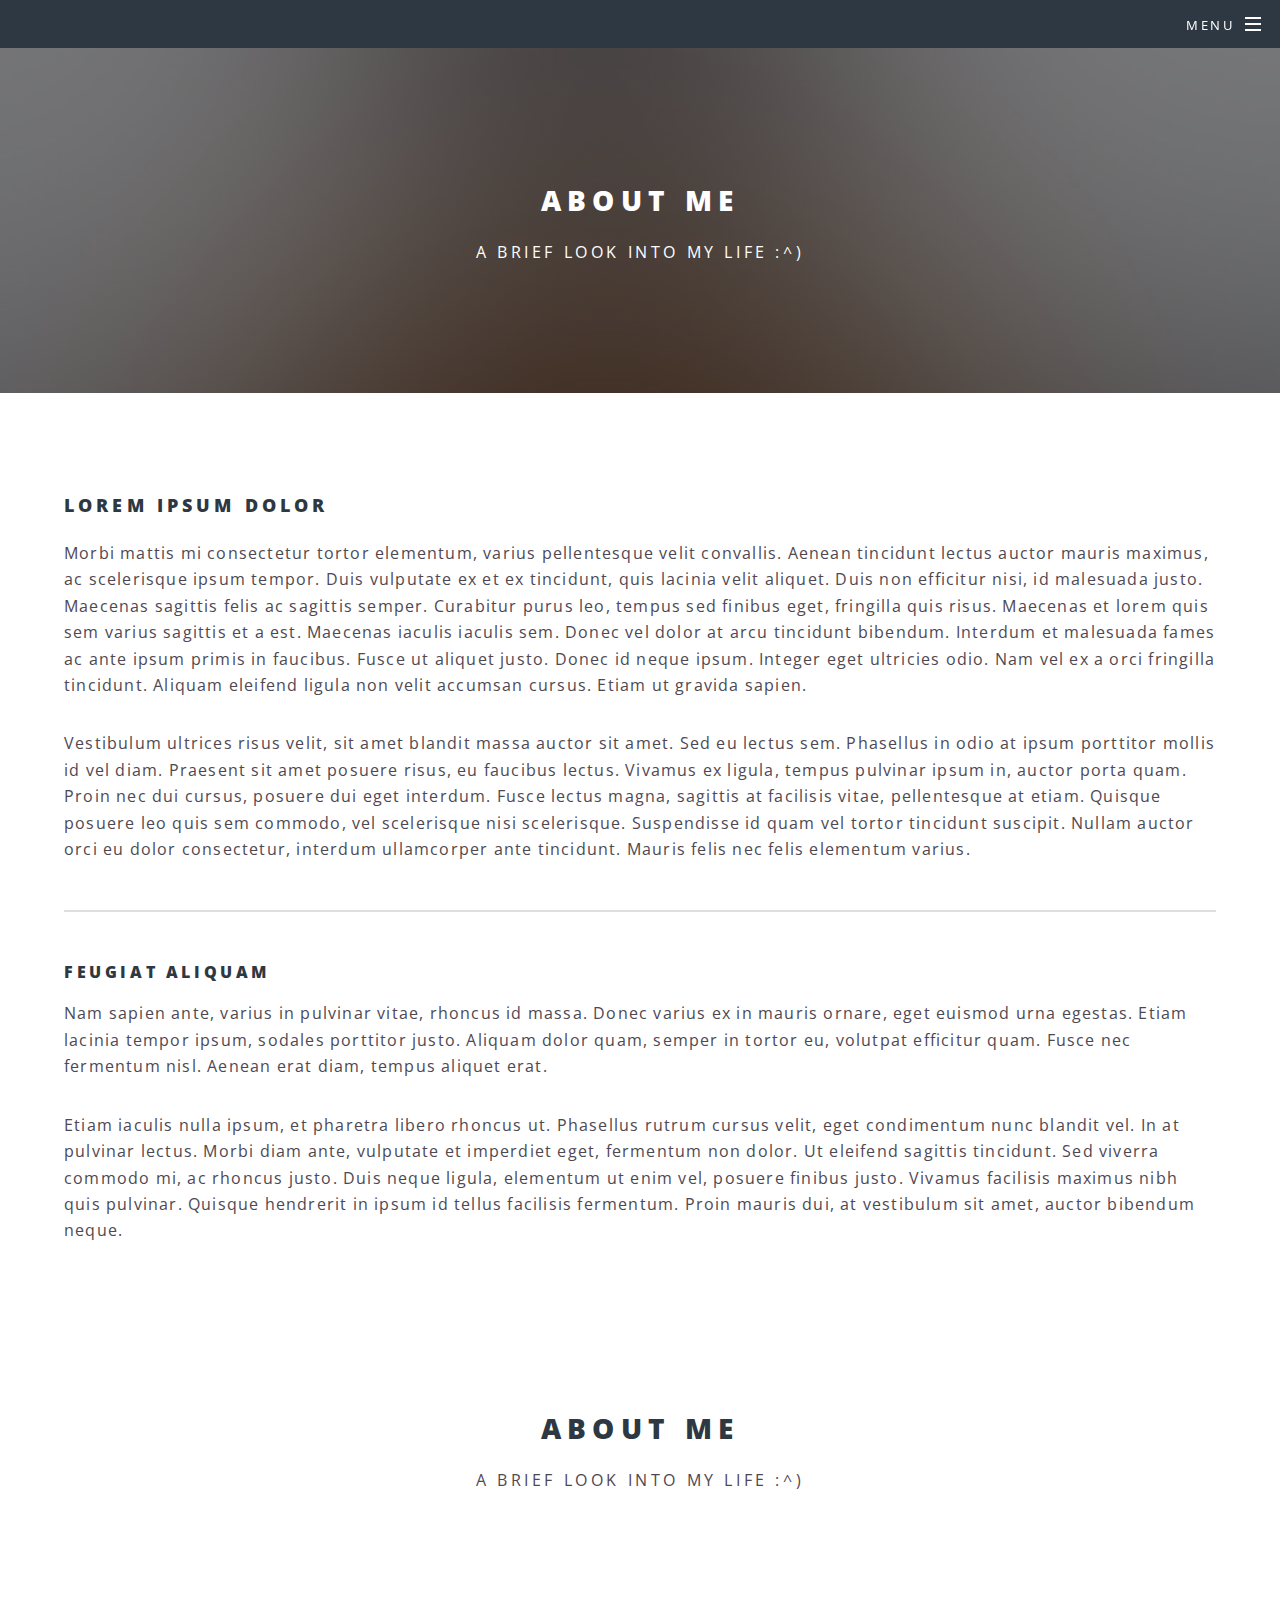
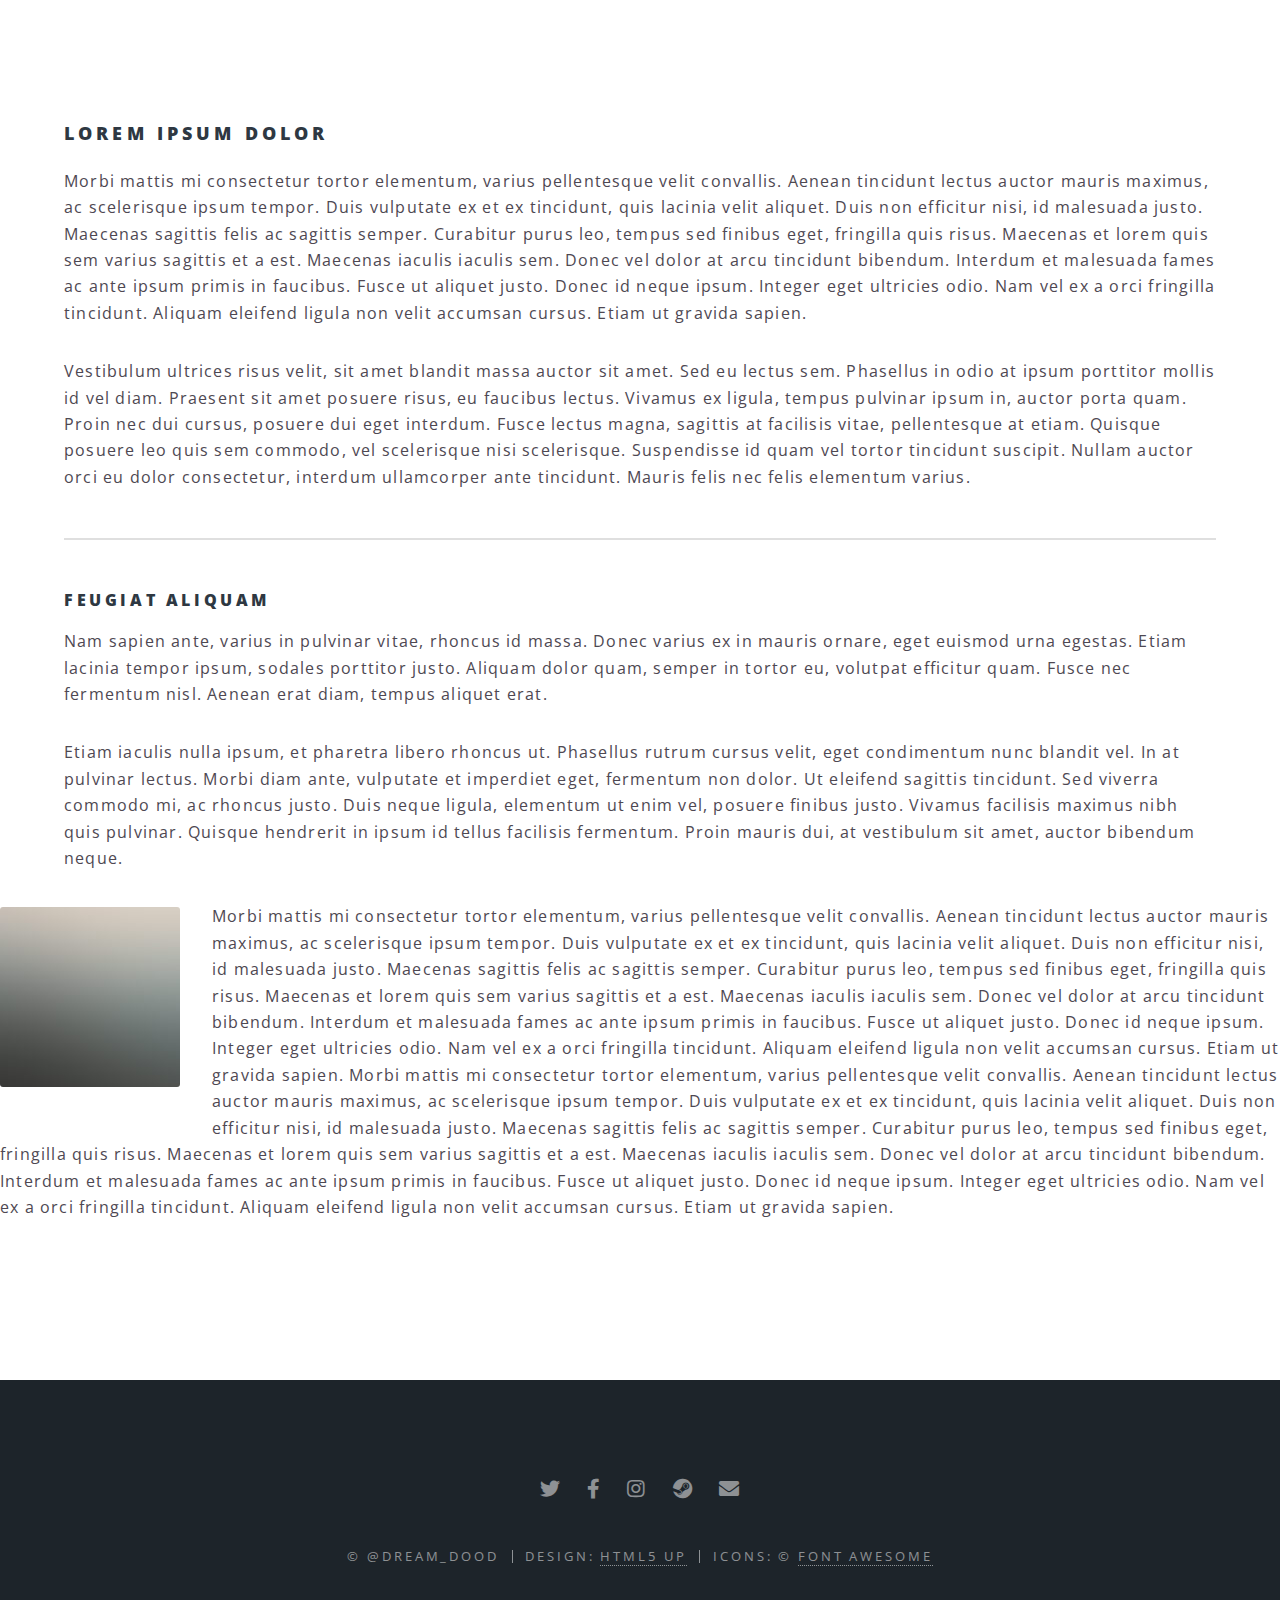
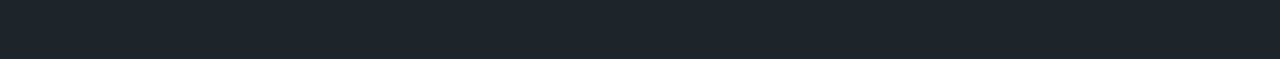
==== commit 404e9c95: "Update about_me.html" ====
--- a/about_me.html
+++ b/about_me.html
@@ -17,9 +17,9 @@
     <!-- Page Wrapper -->
     <div id="page-wrapper">
 
-        <!-- Header -->
-        <header id="header">
-            <h1><a href="index.html">@dream_dood</a></h1>
+	    <!-- Header -->
+        <header id="header" class="alt">
+        <h1><a href="index.html">@dream_dood</a></h1>
             <nav id="nav">
                 <ul>
                     <li class="special">
@@ -27,10 +27,9 @@
                         <div id="menu">
                             <ul>
                                 <li><a href="index.html">Home</a></li>
-                                <li><a href="generic.html">Generic</a></li>
-                                <li><a href="elements.html">Elements</a></li>
-                                <li><a href="#">Sign Up</a></li>
-                                <li><a href="#">Log In</a></li>
+                                <li><a href="about_me.html">About Me</a></li>
+                                <li><a href="resume.html">Resume</a></li>
+                                <li><a href="playlists.html">Music</a></li>
                             </ul>
                         </div>
                     </li>
@@ -93,20 +92,19 @@
             </section>
         </article>
 
-        <!-- Footer -->
-        <footer id="footer">
-            <ul class="icons">
-                <li><a href="#" class="icon brands fa-twitter"><span class="label">Twitter</span></a></li>
-                <li><a href="#" class="icon brands fa-facebook-f"><span class="label">Facebook</span></a></li>
-                <li><a href="#" class="icon brands fa-instagram"><span class="label">Instagram</span></a></li>
-                <li><a href="#" class="icon brands fa-dribbble"><span class="label">Dribbble</span></a></li>
-                <li><a href="#" class="icon solid fa-envelope"><span class="label">Email</span></a></li>
-            </ul>
-            <ul class="copyright">
-                <li>&copy; Untitled</li>
-                <li>Design: <a href="http://html5up.net">HTML5 UP</a></li>
-            </ul>
-        </footer>
+	    <!-- Footer -->
+		<footer id="footer">
+			<ul class="icons">
+				<li><a href="https://www.twitter.com/dream_dood" class="icon brands fa-twitter"><span class="label">Twitter</span></a></li>
+				<li><a href="#" class="icon brands fa-facebook-f"><span class="label">Facebook</span></a></li>
+				<li><a href="https://www.instagram.com/michaellegere/" class="icon brands fa-instagram"><span class="label">Instagram</span></a></li>
+				<li><a href="https://steamcommunity.com/id/Michaellegere" class="icon brands fa-steam"><span class="label">Steam</span></a></li>
+				<li><a href="#" class="icon solid fa-envelope"><span class="label">Email</span></a></li>
+		    </ul>
+			<ul class="copyright">
+				<li>&copy; @dream_dood</li><li>Design: <a href="http://html5up.net">HTML5 UP</a></li><li>Icons: &copy; <a href="https://fontawesome.com/">Font Awesome</a></li>
+			</ul>
+		</footer>
 
     </div>
 
--- a/assets/css/main.css
+++ b/assets/css/main.css
@@ -2078,15 +2078,15 @@
 			}
 
 		.icon.style1 {
-			color: #00ffcc;
+			color: #eeeeee;
 		}
 
 		.icon.style2 {
-			color: #00f0ff;
+			color: #eeeeee;
 		}
 
 		.icon.style3 {
-			color: #76ddff;
+			color: #eeeeee;
 		}
 
 /* Image */
@@ -2604,7 +2604,7 @@
 
 			.features li:before {
 				display: block;
-				color: #00ffcc;
+				color: #eeeeee;
 				position: absolute;
 				left: 1.75em;
 				top: 2.75em;
@@ -2817,7 +2817,7 @@
 		}
 
 		.wrapper.style1 {
-			background-color: #370617;
+			background-color: #DC8E28;
 			color: #c8ece9;
 		}
 
@@ -2850,7 +2850,7 @@
 			}
 
 			.wrapper.style1 header.major p {
-				color: #c8ece9;
+				color: #ffffff;
 			}
 
 			.wrapper.style1 label {
@@ -2980,7 +2980,7 @@
 		}
 
 		.wrapper.style3 {
-			background-color: #E85D04;
+			background-color: #6E131C;
 			color: #d3d4e4;
 		}
 
@@ -3351,7 +3351,7 @@
 		-ms-transition: -ms-transform 0.5s ease;
 		transition: transform 0.5s ease;
 		-webkit-overflow-scrolling: touch;
-		background: #21b2a6;
+		background: #242B33;
 		color: #ffffff;
 		height: 100%;
 		max-width: 80%;
